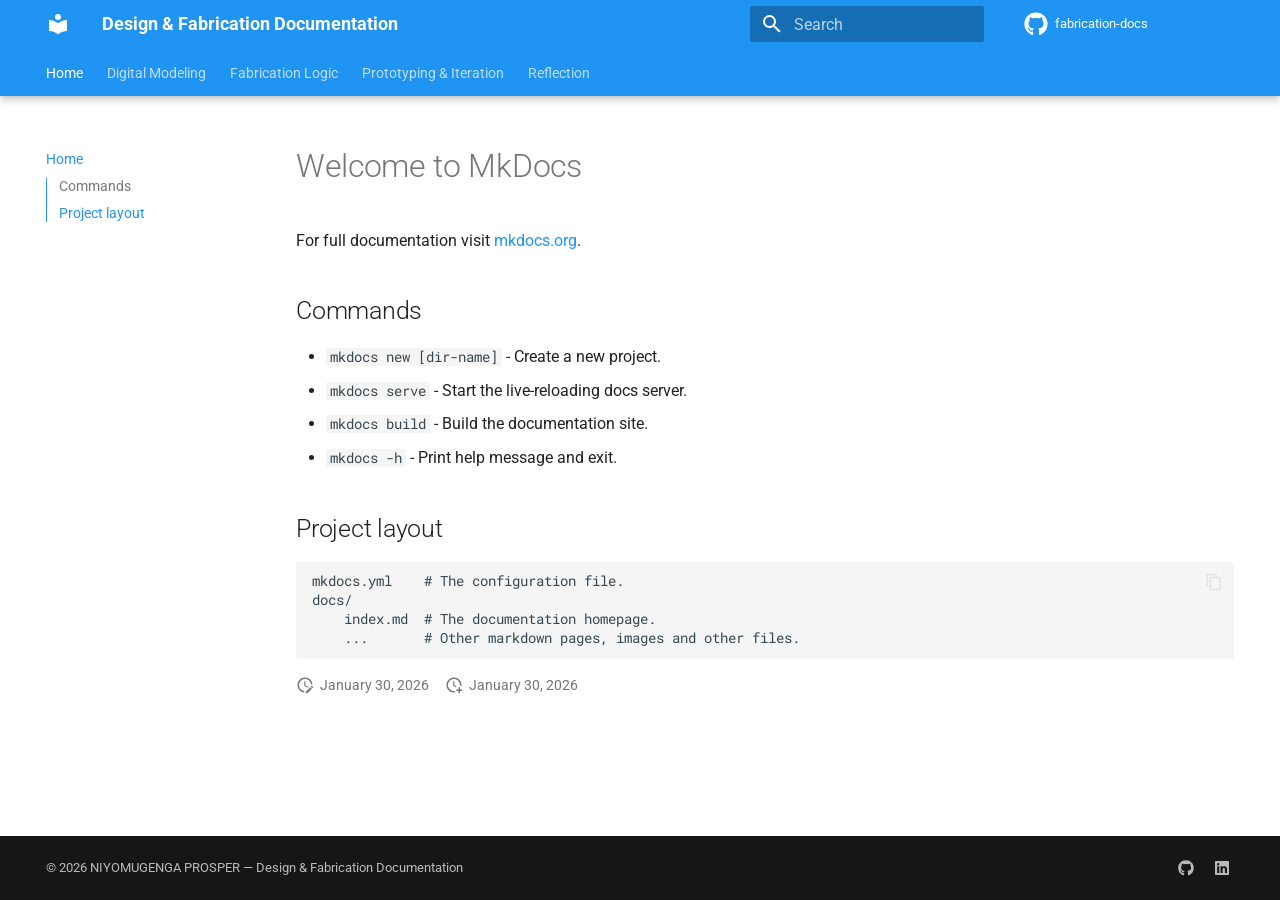
==== index.html @ 31a0bad7 "Deployed 29802d2 with MkDocs version: 1.6.1" ====
<!doctype html>
<html lang="en" class="no-js">
  <head>
    
      <meta charset="utf-8">
      <meta name="viewport" content="width=device-width,initial-scale=1">
      
        <meta name="description" content="Documentation of digital modeling and fabrication processes">
      
      
        <meta name="author" content="NIYOMUGENGA PROSPER">
      
      
        <link rel="canonical" href="https://example.github.io/fabrication-docs/">
      
      
      
      
        
      
      
      <link rel="icon" href="assets/images/favicon.png">
      <meta name="generator" content="mkdocs-1.6.1, mkdocs-material-9.7.1">
    
    
      
        <title>Design & Fabrication Documentation</title>
      
    
    
      <link rel="stylesheet" href="assets/stylesheets/main.484c7ddc.min.css">
      
        
        <link rel="stylesheet" href="assets/stylesheets/palette.ab4e12ef.min.css">
      
      


    
    
      
    
    
      
        
        
        <link rel="preconnect" href="https://fonts.gstatic.com" crossorigin>
        <link rel="stylesheet" href="https://fonts.googleapis.com/css?family=Roboto:300,300i,400,400i,700,700i%7CRoboto+Mono:400,400i,700,700i&display=fallback">
        <style>:root{--md-text-font:"Roboto";--md-code-font:"Roboto Mono"}</style>
      
    
    
    <script>__md_scope=new URL(".",location),__md_hash=e=>[...e].reduce(((e,_)=>(e<<5)-e+_.charCodeAt(0)),0),__md_get=(e,_=localStorage,t=__md_scope)=>JSON.parse(_.getItem(t.pathname+"."+e)),__md_set=(e,_,t=localStorage,a=__md_scope)=>{try{t.setItem(a.pathname+"."+e,JSON.stringify(_))}catch(e){}}</script>
    
      

    
    
  </head>
  
  
    
    
      
    
    
    
    
    <body dir="ltr" data-md-color-scheme="default" data-md-color-primary="blue" data-md-color-accent="indigo">
  
    
    <input class="md-toggle" data-md-toggle="drawer" type="checkbox" id="__drawer" autocomplete="off">
    <input class="md-toggle" data-md-toggle="search" type="checkbox" id="__search" autocomplete="off">
    <label class="md-overlay" for="__drawer"></label>
    <div data-md-component="skip">
      
        
        <a href="#welcome-to-mkdocs" class="md-skip">
          Skip to content
        </a>
      
    </div>
    <div data-md-component="announce">
      
    </div>
    
    
      

  

<header class="md-header md-header--shadow md-header--lifted" data-md-component="header">
  <nav class="md-header__inner md-grid" aria-label="Header">
    <a href="." title="Design &amp; Fabrication Documentation" class="md-header__button md-logo" aria-label="Design & Fabrication Documentation" data-md-component="logo">
      
  
  <svg xmlns="http://www.w3.org/2000/svg" viewBox="0 0 24 24"><path d="M12 8a3 3 0 0 0 3-3 3 3 0 0 0-3-3 3 3 0 0 0-3 3 3 3 0 0 0 3 3m0 3.54C9.64 9.35 6.5 8 3 8v11c3.5 0 6.64 1.35 9 3.54 2.36-2.19 5.5-3.54 9-3.54V8c-3.5 0-6.64 1.35-9 3.54"/></svg>

    </a>
    <label class="md-header__button md-icon" for="__drawer">
      
      <svg xmlns="http://www.w3.org/2000/svg" viewBox="0 0 24 24"><path d="M3 6h18v2H3zm0 5h18v2H3zm0 5h18v2H3z"/></svg>
    </label>
    <div class="md-header__title" data-md-component="header-title">
      <div class="md-header__ellipsis">
        <div class="md-header__topic">
          <span class="md-ellipsis">
            Design & Fabrication Documentation
          </span>
        </div>
        <div class="md-header__topic" data-md-component="header-topic">
          <span class="md-ellipsis">
            
              Home
            
          </span>
        </div>
      </div>
    </div>
    
      
        <form class="md-header__option" data-md-component="palette">
  
    
    
    
    <input class="md-option" data-md-color-media="" data-md-color-scheme="default" data-md-color-primary="blue" data-md-color-accent="indigo"  aria-hidden="true"  type="radio" name="__palette" id="__palette_0">
    
  
    
    
    
    <input class="md-option" data-md-color-media="" data-md-color-scheme="slate" data-md-color-primary="blue" data-md-color-accent="indigo"  aria-hidden="true"  type="radio" name="__palette" id="__palette_1">
    
  
</form>
      
    
    
      <script>var palette=__md_get("__palette");if(palette&&palette.color){if("(prefers-color-scheme)"===palette.color.media){var media=matchMedia("(prefers-color-scheme: light)"),input=document.querySelector(media.matches?"[data-md-color-media='(prefers-color-scheme: light)']":"[data-md-color-media='(prefers-color-scheme: dark)']");palette.color.media=input.getAttribute("data-md-color-media"),palette.color.scheme=input.getAttribute("data-md-color-scheme"),palette.color.primary=input.getAttribute("data-md-color-primary"),palette.color.accent=input.getAttribute("data-md-color-accent")}for(var[key,value]of Object.entries(palette.color))document.body.setAttribute("data-md-color-"+key,value)}</script>
    
    
    
      
      
        <label class="md-header__button md-icon" for="__search">
          
          <svg xmlns="http://www.w3.org/2000/svg" viewBox="0 0 24 24"><path d="M9.5 3A6.5 6.5 0 0 1 16 9.5c0 1.61-.59 3.09-1.56 4.23l.27.27h.79l5 5-1.5 1.5-5-5v-.79l-.27-.27A6.52 6.52 0 0 1 9.5 16 6.5 6.5 0 0 1 3 9.5 6.5 6.5 0 0 1 9.5 3m0 2C7 5 5 7 5 9.5S7 14 9.5 14 14 12 14 9.5 12 5 9.5 5"/></svg>
        </label>
        <div class="md-search" data-md-component="search" role="dialog">
  <label class="md-search__overlay" for="__search"></label>
  <div class="md-search__inner" role="search">
    <form class="md-search__form" name="search">
      <input type="text" class="md-search__input" name="query" aria-label="Search" placeholder="Search" autocapitalize="off" autocorrect="off" autocomplete="off" spellcheck="false" data-md-component="search-query" required>
      <label class="md-search__icon md-icon" for="__search">
        
        <svg xmlns="http://www.w3.org/2000/svg" viewBox="0 0 24 24"><path d="M9.5 3A6.5 6.5 0 0 1 16 9.5c0 1.61-.59 3.09-1.56 4.23l.27.27h.79l5 5-1.5 1.5-5-5v-.79l-.27-.27A6.52 6.52 0 0 1 9.5 16 6.5 6.5 0 0 1 3 9.5 6.5 6.5 0 0 1 9.5 3m0 2C7 5 5 7 5 9.5S7 14 9.5 14 14 12 14 9.5 12 5 9.5 5"/></svg>
        
        <svg xmlns="http://www.w3.org/2000/svg" viewBox="0 0 24 24"><path d="M20 11v2H8l5.5 5.5-1.42 1.42L4.16 12l7.92-7.92L13.5 5.5 8 11z"/></svg>
      </label>
      <nav class="md-search__options" aria-label="Search">
        
          <a href="javascript:void(0)" class="md-search__icon md-icon" title="Share" aria-label="Share" data-clipboard data-clipboard-text="" data-md-component="search-share" tabindex="-1">
            
            <svg xmlns="http://www.w3.org/2000/svg" viewBox="0 0 24 24"><path d="M18 16.08c-.76 0-1.44.3-1.96.77L8.91 12.7c.05-.23.09-.46.09-.7s-.04-.47-.09-.7l7.05-4.11c.54.5 1.25.81 2.04.81a3 3 0 0 0 3-3 3 3 0 0 0-3-3 3 3 0 0 0-3 3c0 .24.04.47.09.7L8.04 9.81C7.5 9.31 6.79 9 6 9a3 3 0 0 0-3 3 3 3 0 0 0 3 3c.79 0 1.5-.31 2.04-.81l7.12 4.15c-.05.21-.08.43-.08.66 0 1.61 1.31 2.91 2.92 2.91s2.92-1.3 2.92-2.91A2.92 2.92 0 0 0 18 16.08"/></svg>
          </a>
        
        <button type="reset" class="md-search__icon md-icon" title="Clear" aria-label="Clear" tabindex="-1">
          
          <svg xmlns="http://www.w3.org/2000/svg" viewBox="0 0 24 24"><path d="M19 6.41 17.59 5 12 10.59 6.41 5 5 6.41 10.59 12 5 17.59 6.41 19 12 13.41 17.59 19 19 17.59 13.41 12z"/></svg>
        </button>
      </nav>
      
        <div class="md-search__suggest" data-md-component="search-suggest"></div>
      
    </form>
    <div class="md-search__output">
      <div class="md-search__scrollwrap" tabindex="0" data-md-scrollfix>
        <div class="md-search-result" data-md-component="search-result">
          <div class="md-search-result__meta">
            Initializing search
          </div>
          <ol class="md-search-result__list" role="presentation"></ol>
        </div>
      </div>
    </div>
  </div>
</div>
      
    
    
      <div class="md-header__source">
        <a href="https://github.com/username/fabrication-docs" title="Go to repository" class="md-source" data-md-component="source">
  <div class="md-source__icon md-icon">
    
    <svg xmlns="http://www.w3.org/2000/svg" viewBox="0 0 512 512"><!--! Font Awesome Free 7.1.0 by @fontawesome - https://fontawesome.com License - https://fontawesome.com/license/free (Icons: CC BY 4.0, Fonts: SIL OFL 1.1, Code: MIT License) Copyright 2025 Fonticons, Inc.--><path d="M173.9 397.4c0 2-2.3 3.6-5.2 3.6-3.3.3-5.6-1.3-5.6-3.6 0-2 2.3-3.6 5.2-3.6 3-.3 5.6 1.3 5.6 3.6m-31.1-4.5c-.7 2 1.3 4.3 4.3 4.9 2.6 1 5.6 0 6.2-2s-1.3-4.3-4.3-5.2c-2.6-.7-5.5.3-6.2 2.3m44.2-1.7c-2.9.7-4.9 2.6-4.6 4.9.3 2 2.9 3.3 5.9 2.6 2.9-.7 4.9-2.6 4.6-4.6-.3-1.9-3-3.2-5.9-2.9M252.8 8C114.1 8 8 113.3 8 252c0 110.9 69.8 205.8 169.5 239.2 12.8 2.3 17.3-5.6 17.3-12.1 0-6.2-.3-40.4-.3-61.4 0 0-70 15-84.7-29.8 0 0-11.4-29.1-27.8-36.6 0 0-22.9-15.7 1.6-15.4 0 0 24.9 2 38.6 25.8 21.9 38.6 58.6 27.5 72.9 20.9 2.3-16 8.8-27.1 16-33.7-55.9-6.2-112.3-14.3-112.3-110.5 0-27.5 7.6-41.3 23.6-58.9-2.6-6.5-11.1-33.3 2.6-67.9 20.9-6.5 69 27 69 27 20-5.6 41.5-8.5 62.8-8.5s42.8 2.9 62.8 8.5c0 0 48.1-33.6 69-27 13.7 34.7 5.2 61.4 2.6 67.9 16 17.7 25.8 31.5 25.8 58.9 0 96.5-58.9 104.2-114.8 110.5 9.2 7.9 17 22.9 17 46.4 0 33.7-.3 75.4-.3 83.6 0 6.5 4.6 14.4 17.3 12.1C436.2 457.8 504 362.9 504 252 504 113.3 391.5 8 252.8 8M105.2 352.9c-1.3 1-1 3.3.7 5.2 1.6 1.6 3.9 2.3 5.2 1 1.3-1 1-3.3-.7-5.2-1.6-1.6-3.9-2.3-5.2-1m-10.8-8.1c-.7 1.3.3 2.9 2.3 3.9 1.6 1 3.6.7 4.3-.7.7-1.3-.3-2.9-2.3-3.9-2-.6-3.6-.3-4.3.7m32.4 35.6c-1.6 1.3-1 4.3 1.3 6.2 2.3 2.3 5.2 2.6 6.5 1 1.3-1.3.7-4.3-1.3-6.2-2.2-2.3-5.2-2.6-6.5-1m-11.4-14.7c-1.6 1-1.6 3.6 0 5.9s4.3 3.3 5.6 2.3c1.6-1.3 1.6-3.9 0-6.2-1.4-2.3-4-3.3-5.6-2"/></svg>
  </div>
  <div class="md-source__repository">
    fabrication-docs
  </div>
</a>
      </div>
    
  </nav>
  
    
      
<nav class="md-tabs" aria-label="Tabs" data-md-component="tabs">
  <div class="md-grid">
    <ul class="md-tabs__list">
      
        
  
  
  
    
  
  
    <li class="md-tabs__item md-tabs__item--active">
      <a href="." class="md-tabs__link">
        
  
  
    
  
  Home

      </a>
    </li>
  

      
        
  
  
  
  
    <li class="md-tabs__item">
      <a href="digital-modeling.md" class="md-tabs__link">
        
  
  
    
  
  Digital Modeling

      </a>
    </li>
  

      
        
  
  
  
  
    <li class="md-tabs__item">
      <a href="fabrication-logic.md" class="md-tabs__link">
        
  
  
    
  
  Fabrication Logic

      </a>
    </li>
  

      
        
  
  
  
  
    <li class="md-tabs__item">
      <a href="prototyping.md" class="md-tabs__link">
        
  
  
    
  
  Prototyping & Iteration

      </a>
    </li>
  

      
        
  
  
  
  
    <li class="md-tabs__item">
      <a href="reflection.md" class="md-tabs__link">
        
  
  
    
  
  Reflection

      </a>
    </li>
  

      
    </ul>
  </div>
</nav>
    
  
</header>
    
    <div class="md-container" data-md-component="container">
      
      
        
      
      <main class="md-main" data-md-component="main">
        <div class="md-main__inner md-grid">
          
            
              
              <div class="md-sidebar md-sidebar--primary" data-md-component="sidebar" data-md-type="navigation" >
                <div class="md-sidebar__scrollwrap">
                  <div class="md-sidebar__inner">
                    


  


  

<nav class="md-nav md-nav--primary md-nav--lifted md-nav--integrated" aria-label="Navigation" data-md-level="0">
  <label class="md-nav__title" for="__drawer">
    <a href="." title="Design &amp; Fabrication Documentation" class="md-nav__button md-logo" aria-label="Design & Fabrication Documentation" data-md-component="logo">
      
  
  <svg xmlns="http://www.w3.org/2000/svg" viewBox="0 0 24 24"><path d="M12 8a3 3 0 0 0 3-3 3 3 0 0 0-3-3 3 3 0 0 0-3 3 3 3 0 0 0 3 3m0 3.54C9.64 9.35 6.5 8 3 8v11c3.5 0 6.64 1.35 9 3.54 2.36-2.19 5.5-3.54 9-3.54V8c-3.5 0-6.64 1.35-9 3.54"/></svg>

    </a>
    Design & Fabrication Documentation
  </label>
  
    <div class="md-nav__source">
      <a href="https://github.com/username/fabrication-docs" title="Go to repository" class="md-source" data-md-component="source">
  <div class="md-source__icon md-icon">
    
    <svg xmlns="http://www.w3.org/2000/svg" viewBox="0 0 512 512"><!--! Font Awesome Free 7.1.0 by @fontawesome - https://fontawesome.com License - https://fontawesome.com/license/free (Icons: CC BY 4.0, Fonts: SIL OFL 1.1, Code: MIT License) Copyright 2025 Fonticons, Inc.--><path d="M173.9 397.4c0 2-2.3 3.6-5.2 3.6-3.3.3-5.6-1.3-5.6-3.6 0-2 2.3-3.6 5.2-3.6 3-.3 5.6 1.3 5.6 3.6m-31.1-4.5c-.7 2 1.3 4.3 4.3 4.9 2.6 1 5.6 0 6.2-2s-1.3-4.3-4.3-5.2c-2.6-.7-5.5.3-6.2 2.3m44.2-1.7c-2.9.7-4.9 2.6-4.6 4.9.3 2 2.9 3.3 5.9 2.6 2.9-.7 4.9-2.6 4.6-4.6-.3-1.9-3-3.2-5.9-2.9M252.8 8C114.1 8 8 113.3 8 252c0 110.9 69.8 205.8 169.5 239.2 12.8 2.3 17.3-5.6 17.3-12.1 0-6.2-.3-40.4-.3-61.4 0 0-70 15-84.7-29.8 0 0-11.4-29.1-27.8-36.6 0 0-22.9-15.7 1.6-15.4 0 0 24.9 2 38.6 25.8 21.9 38.6 58.6 27.5 72.9 20.9 2.3-16 8.8-27.1 16-33.7-55.9-6.2-112.3-14.3-112.3-110.5 0-27.5 7.6-41.3 23.6-58.9-2.6-6.5-11.1-33.3 2.6-67.9 20.9-6.5 69 27 69 27 20-5.6 41.5-8.5 62.8-8.5s42.8 2.9 62.8 8.5c0 0 48.1-33.6 69-27 13.7 34.7 5.2 61.4 2.6 67.9 16 17.7 25.8 31.5 25.8 58.9 0 96.5-58.9 104.2-114.8 110.5 9.2 7.9 17 22.9 17 46.4 0 33.7-.3 75.4-.3 83.6 0 6.5 4.6 14.4 17.3 12.1C436.2 457.8 504 362.9 504 252 504 113.3 391.5 8 252.8 8M105.2 352.9c-1.3 1-1 3.3.7 5.2 1.6 1.6 3.9 2.3 5.2 1 1.3-1 1-3.3-.7-5.2-1.6-1.6-3.9-2.3-5.2-1m-10.8-8.1c-.7 1.3.3 2.9 2.3 3.9 1.6 1 3.6.7 4.3-.7.7-1.3-.3-2.9-2.3-3.9-2-.6-3.6-.3-4.3.7m32.4 35.6c-1.6 1.3-1 4.3 1.3 6.2 2.3 2.3 5.2 2.6 6.5 1 1.3-1.3.7-4.3-1.3-6.2-2.2-2.3-5.2-2.6-6.5-1m-11.4-14.7c-1.6 1-1.6 3.6 0 5.9s4.3 3.3 5.6 2.3c1.6-1.3 1.6-3.9 0-6.2-1.4-2.3-4-3.3-5.6-2"/></svg>
  </div>
  <div class="md-source__repository">
    fabrication-docs
  </div>
</a>
    </div>
  
  <ul class="md-nav__list" data-md-scrollfix>
    
      
      
  
  
    
  
  
  
    <li class="md-nav__item md-nav__item--active">
      
      <input class="md-nav__toggle md-toggle" type="checkbox" id="__toc">
      
      
        
      
      
        <label class="md-nav__link md-nav__link--active" for="__toc">
          
  
  
  <span class="md-ellipsis">
    
  
    Home
  

    
  </span>
  
  

          <span class="md-nav__icon md-icon"></span>
        </label>
      
      <a href="." class="md-nav__link md-nav__link--active">
        
  
  
  <span class="md-ellipsis">
    
  
    Home
  

    
  </span>
  
  

      </a>
      
        

<nav class="md-nav md-nav--secondary" aria-label="Table of contents">
  
  
  
    
  
  
    <label class="md-nav__title" for="__toc">
      <span class="md-nav__icon md-icon"></span>
      Table of contents
    </label>
    <ul class="md-nav__list" data-md-component="toc" data-md-scrollfix>
      
        <li class="md-nav__item">
  <a href="#commands" class="md-nav__link">
    <span class="md-ellipsis">
      
        Commands
      
    </span>
  </a>
  
</li>
      
        <li class="md-nav__item">
  <a href="#project-layout" class="md-nav__link">
    <span class="md-ellipsis">
      
        Project layout
      
    </span>
  </a>
  
</li>
      
    </ul>
  
</nav>
      
    </li>
  

    
      
      
  
  
  
  
    <li class="md-nav__item">
      <a href="digital-modeling.md" class="md-nav__link">
        
  
  
  <span class="md-ellipsis">
    
  
    Digital Modeling
  

    
  </span>
  
  

      </a>
    </li>
  

    
      
      
  
  
  
  
    <li class="md-nav__item">
      <a href="fabrication-logic.md" class="md-nav__link">
        
  
  
  <span class="md-ellipsis">
    
  
    Fabrication Logic
  

    
  </span>
  
  

      </a>
    </li>
  

    
      
      
  
  
  
  
    <li class="md-nav__item">
      <a href="prototyping.md" class="md-nav__link">
        
  
  
  <span class="md-ellipsis">
    
  
    Prototyping & Iteration
  

    
  </span>
  
  

      </a>
    </li>
  

    
      
      
  
  
  
  
    <li class="md-nav__item">
      <a href="reflection.md" class="md-nav__link">
        
  
  
  <span class="md-ellipsis">
    
  
    Reflection
  

    
  </span>
  
  

      </a>
    </li>
  

    
  </ul>
</nav>
                  </div>
                </div>
              </div>
            
            
          
          
            <div class="md-content" data-md-component="content">
              
              <article class="md-content__inner md-typeset">
                
                  


  
  


<h1 id="welcome-to-mkdocs">Welcome to MkDocs</h1>
<p>For full documentation visit <a href="https://www.mkdocs.org">mkdocs.org</a>.</p>
<h2 id="commands">Commands</h2>
<ul>
<li><code>mkdocs new [dir-name]</code> - Create a new project.</li>
<li><code>mkdocs serve</code> - Start the live-reloading docs server.</li>
<li><code>mkdocs build</code> - Build the documentation site.</li>
<li><code>mkdocs -h</code> - Print help message and exit.</li>
</ul>
<h2 id="project-layout">Project layout</h2>
<div class="highlight"><pre><span></span><code>mkdocs.yml    # The configuration file.
docs/
    index.md  # The documentation homepage.
    ...       # Other markdown pages, images and other files.
</code></pre></div>







  
    
  
  
    
  


  <aside class="md-source-file">
    
      
  <span class="md-source-file__fact">
    <span class="md-icon" title="Last update">
      <svg xmlns="http://www.w3.org/2000/svg" viewBox="0 0 24 24"><path d="M21 13.1c-.1 0-.3.1-.4.2l-1 1 2.1 2.1 1-1c.2-.2.2-.6 0-.8l-1.3-1.3c-.1-.1-.2-.2-.4-.2m-1.9 1.8-6.1 6V23h2.1l6.1-6.1zM12.5 7v5.2l4 2.4-1 1L11 13V7zM11 21.9c-5.1-.5-9-4.8-9-9.9C2 6.5 6.5 2 12 2c5.3 0 9.6 4.1 10 9.3-.3-.1-.6-.2-1-.2s-.7.1-1 .2C19.6 7.2 16.2 4 12 4c-4.4 0-8 3.6-8 8 0 4.1 3.1 7.5 7.1 7.9l-.1.2z"/></svg>
    </span>
    <span class="git-revision-date-localized-plugin git-revision-date-localized-plugin-date" title="January 30, 2026 13:15:25 UTC">January 30, 2026</span>
  </span>

    
    
      
  <span class="md-source-file__fact">
    <span class="md-icon" title="Created">
      <svg xmlns="http://www.w3.org/2000/svg" viewBox="0 0 24 24"><path d="M14.47 15.08 11 13V7h1.5v5.25l3.08 1.83c-.41.28-.79.62-1.11 1m-1.39 4.84c-.36.05-.71.08-1.08.08-4.42 0-8-3.58-8-8s3.58-8 8-8 8 3.58 8 8c0 .37-.03.72-.08 1.08.69.1 1.33.32 1.92.64.1-.56.16-1.13.16-1.72 0-5.5-4.5-10-10-10S2 6.5 2 12s4.47 10 10 10c.59 0 1.16-.06 1.72-.16-.32-.59-.54-1.23-.64-1.92M18 15v3h-3v2h3v3h2v-3h3v-2h-3v-3z"/></svg>
    </span>
    <span class="git-revision-date-localized-plugin git-revision-date-localized-plugin-date" title="January 30, 2026 13:15:25 UTC">January 30, 2026</span>
  </span>

    
    
    
  </aside>





                
              </article>
            </div>
          
          
  <script>var tabs=__md_get("__tabs");if(Array.isArray(tabs))e:for(var set of document.querySelectorAll(".tabbed-set")){var labels=set.querySelector(".tabbed-labels");for(var tab of tabs)for(var label of labels.getElementsByTagName("label"))if(label.innerText.trim()===tab){var input=document.getElementById(label.htmlFor);input.checked=!0;continue e}}</script>

<script>var target=document.getElementById(location.hash.slice(1));target&&target.name&&(target.checked=target.name.startsWith("__tabbed_"))</script>
        </div>
        
          <button type="button" class="md-top md-icon" data-md-component="top" hidden>
  
  <svg xmlns="http://www.w3.org/2000/svg" viewBox="0 0 24 24"><path d="M13 20h-2V8l-5.5 5.5-1.42-1.42L12 4.16l7.92 7.92-1.42 1.42L13 8z"/></svg>
  Back to top
</button>
        
      </main>
      
        <footer class="md-footer">
  
    
  
  <div class="md-footer-meta md-typeset">
    <div class="md-footer-meta__inner md-grid">
      <div class="md-copyright">
  
    <div class="md-copyright__highlight">
      © 2026 NIYOMUGENGA PROSPER — Design & Fabrication Documentation

    </div>
  
  
</div>
      
        
<div class="md-social">
  
    
    
    
    
      
      
    
    <a href="https://github.com/username" target="_blank" rel="noopener" title="github.com" class="md-social__link">
      <svg xmlns="http://www.w3.org/2000/svg" viewBox="0 0 512 512"><!--! Font Awesome Free 7.1.0 by @fontawesome - https://fontawesome.com License - https://fontawesome.com/license/free (Icons: CC BY 4.0, Fonts: SIL OFL 1.1, Code: MIT License) Copyright 2025 Fonticons, Inc.--><path d="M173.9 397.4c0 2-2.3 3.6-5.2 3.6-3.3.3-5.6-1.3-5.6-3.6 0-2 2.3-3.6 5.2-3.6 3-.3 5.6 1.3 5.6 3.6m-31.1-4.5c-.7 2 1.3 4.3 4.3 4.9 2.6 1 5.6 0 6.2-2s-1.3-4.3-4.3-5.2c-2.6-.7-5.5.3-6.2 2.3m44.2-1.7c-2.9.7-4.9 2.6-4.6 4.9.3 2 2.9 3.3 5.9 2.6 2.9-.7 4.9-2.6 4.6-4.6-.3-1.9-3-3.2-5.9-2.9M252.8 8C114.1 8 8 113.3 8 252c0 110.9 69.8 205.8 169.5 239.2 12.8 2.3 17.3-5.6 17.3-12.1 0-6.2-.3-40.4-.3-61.4 0 0-70 15-84.7-29.8 0 0-11.4-29.1-27.8-36.6 0 0-22.9-15.7 1.6-15.4 0 0 24.9 2 38.6 25.8 21.9 38.6 58.6 27.5 72.9 20.9 2.3-16 8.8-27.1 16-33.7-55.9-6.2-112.3-14.3-112.3-110.5 0-27.5 7.6-41.3 23.6-58.9-2.6-6.5-11.1-33.3 2.6-67.9 20.9-6.5 69 27 69 27 20-5.6 41.5-8.5 62.8-8.5s42.8 2.9 62.8 8.5c0 0 48.1-33.6 69-27 13.7 34.7 5.2 61.4 2.6 67.9 16 17.7 25.8 31.5 25.8 58.9 0 96.5-58.9 104.2-114.8 110.5 9.2 7.9 17 22.9 17 46.4 0 33.7-.3 75.4-.3 83.6 0 6.5 4.6 14.4 17.3 12.1C436.2 457.8 504 362.9 504 252 504 113.3 391.5 8 252.8 8M105.2 352.9c-1.3 1-1 3.3.7 5.2 1.6 1.6 3.9 2.3 5.2 1 1.3-1 1-3.3-.7-5.2-1.6-1.6-3.9-2.3-5.2-1m-10.8-8.1c-.7 1.3.3 2.9 2.3 3.9 1.6 1 3.6.7 4.3-.7.7-1.3-.3-2.9-2.3-3.9-2-.6-3.6-.3-4.3.7m32.4 35.6c-1.6 1.3-1 4.3 1.3 6.2 2.3 2.3 5.2 2.6 6.5 1 1.3-1.3.7-4.3-1.3-6.2-2.2-2.3-5.2-2.6-6.5-1m-11.4-14.7c-1.6 1-1.6 3.6 0 5.9s4.3 3.3 5.6 2.3c1.6-1.3 1.6-3.9 0-6.2-1.4-2.3-4-3.3-5.6-2"/></svg>
    </a>
  
    
    
    
    
      
      
    
    <a href="https://linkedin.com/in/username" target="_blank" rel="noopener" title="linkedin.com" class="md-social__link">
      <svg xmlns="http://www.w3.org/2000/svg" viewBox="0 0 448 512"><!--! Font Awesome Free 7.1.0 by @fontawesome - https://fontawesome.com License - https://fontawesome.com/license/free (Icons: CC BY 4.0, Fonts: SIL OFL 1.1, Code: MIT License) Copyright 2025 Fonticons, Inc.--><path d="M416 32H31.9C14.3 32 0 46.5 0 64.3v383.4C0 465.5 14.3 480 31.9 480H416c17.6 0 32-14.5 32-32.3V64.3c0-17.8-14.4-32.3-32-32.3M135.4 416H69V202.2h66.5V416zM102.2 96a38.5 38.5 0 1 1 0 77 38.5 38.5 0 1 1 0-77m282.1 320h-66.4V312c0-24.8-.5-56.7-34.5-56.7-34.6 0-39.9 27-39.9 54.9V416h-66.4V202.2h63.7v29.2h.9c8.9-16.8 30.6-34.5 62.9-34.5 67.2 0 79.7 44.3 79.7 101.9z"/></svg>
    </a>
  
</div>
      
    </div>
  </div>
</footer>
      
    </div>
    <div class="md-dialog" data-md-component="dialog">
      <div class="md-dialog__inner md-typeset"></div>
    </div>
    
      <div class="md-progress" data-md-component="progress" role="progressbar"></div>
    
    
    
      
      
      <script id="__config" type="application/json">{"annotate": null, "base": ".", "features": ["navigation.instant", "navigation.instant.progress", "navigation.tabs", "navigation.tabs.sticky", "navigation.sections", "navigation.expand", "navigation.top", "navigation.footer", "toc.follow", "toc.integrate", "search.highlight", "search.share", "search.suggest", "content.code.copy", "content.code.annotate", "content.images.caption", "content.tabs.link"], "search": "assets/javascripts/workers/search.2c215733.min.js", "tags": null, "translations": {"clipboard.copied": "Copied to clipboard", "clipboard.copy": "Copy to clipboard", "search.result.more.one": "1 more on this page", "search.result.more.other": "# more on this page", "search.result.none": "No matching documents", "search.result.one": "1 matching document", "search.result.other": "# matching documents", "search.result.placeholder": "Type to start searching", "search.result.term.missing": "Missing", "select.version": "Select version"}, "version": null}</script>
    
    
      <script src="assets/javascripts/bundle.79ae519e.min.js"></script>
      
    
  </body>
</html>
---- assets/stylesheets/main.484c7ddc.min.css ----
@charset "UTF-8";html{-webkit-text-size-adjust:none;-moz-text-size-adjust:none;text-size-adjust:none;box-sizing:border-box}*,:after,:before{box-sizing:inherit}@media (prefers-reduced-motion){*,:after,:before{transition:none!important}}body{margin:0}a,button,input,label{-webkit-tap-highlight-color:transparent}a{color:inherit;text-decoration:none}hr{border:0;box-sizing:initial;display:block;height:.05rem;overflow:visible;padding:0}small{font-size:80%}sub,sup{line-height:1em}img{border-style:none}table{border-collapse:initial;border-spacing:0}td,th{font-weight:400;vertical-align:top}button{background:#0000;border:0;font-family:inherit;font-size:inherit;margin:0;padding:0}input{border:0;outline:none}:root{--md-primary-fg-color:#4051b5;--md-primary-fg-color--light:#5d6cc0;--md-primary-fg-color--dark:#303fa1;--md-primary-bg-color:#fff;--md-primary-bg-color--light:#ffffffb3;--md-accent-fg-color:#526cfe;--md-accent-fg-color--transparent:#526cfe1a;--md-accent-bg-color:#fff;--md-accent-bg-color--light:#ffffffb3}[data-md-color-scheme=default]{color-scheme:light}[data-md-color-scheme=default] img[src$="#gh-dark-mode-only"],[data-md-color-scheme=default] img[src$="#only-dark"]{display:none}:root,[data-md-color-scheme=default]{--md-hue:225deg;--md-default-fg-color:#000000de;--md-default-fg-color--light:#0000008a;--md-default-fg-color--lighter:#00000052;--md-default-fg-color--lightest:#00000012;--md-default-bg-color:#fff;--md-default-bg-color--light:#ffffffb3;--md-default-bg-color--lighter:#ffffff4d;--md-default-bg-color--lightest:#ffffff1f;--md-code-fg-color:#36464e;--md-code-bg-color:#f5f5f5;--md-code-bg-color--light:#f5f5f5b3;--md-code-bg-color--lighter:#f5f5f54d;--md-code-hl-color:#4287ff;--md-code-hl-color--light:#4287ff1a;--md-code-hl-number-color:#d52a2a;--md-code-hl-special-color:#db1457;--md-code-hl-function-color:#a846b9;--md-code-hl-constant-color:#6e59d9;--md-code-hl-keyword-color:#3f6ec6;--md-code-hl-string-color:#1c7d4d;--md-code-hl-name-color:var(--md-code-fg-color);--md-code-hl-operator-color:var(--md-default-fg-color--light);--md-code-hl-punctuation-color:var(--md-default-fg-color--light);--md-code-hl-comment-color:var(--md-default-fg-color--light);--md-code-hl-generic-color:var(--md-default-fg-color--light);--md-code-hl-variable-color:var(--md-default-fg-color--light);--md-typeset-color:var(--md-default-fg-color);--md-typeset-a-color:var(--md-primary-fg-color);--md-typeset-del-color:#f5503d26;--md-typeset-ins-color:#0bd57026;--md-typeset-kbd-color:#fafafa;--md-typeset-kbd-accent-color:#fff;--md-typeset-kbd-border-color:#b8b8b8;--md-typeset-mark-color:#ffff0080;--md-typeset-table-color:#0000001f;--md-typeset-table-color--light:rgba(0,0,0,.035);--md-admonition-fg-color:var(--md-default-fg-color);--md-admonition-bg-color:var(--md-default-bg-color);--md-warning-fg-color:#000000de;--md-warning-bg-color:#ff9;--md-footer-fg-color:#fff;--md-footer-fg-color--light:#ffffffb3;--md-footer-fg-color--lighter:#ffffff73;--md-footer-bg-color:#000000de;--md-footer-bg-color--dark:#00000052;--md-shadow-z1:0 0.2rem 0.5rem #0000000d,0 0 0.05rem #0000001a;--md-shadow-z2:0 0.2rem 0.5rem #0000001a,0 0 0.05rem #00000040;--md-shadow-z3:0 0.2rem 0.5rem #0003,0 0 0.05rem #00000059}.md-icon svg{fill:currentcolor;display:block;height:1.2rem;width:1.2rem}body{-webkit-font-smoothing:antialiased;-moz-osx-font-smoothing:grayscale;--md-text-font-family:var(--md-text-font,_),-apple-system,BlinkMacSystemFont,Helvetica,Arial,sans-serif;--md-code-font-family:var(--md-code-font,_),SFMono-Regular,Consolas,Menlo,monospace}aside,body,input{font-feature-settings:"kern","liga";color:var(--md-typeset-color);font-family:var(--md-text-font-family)}code,kbd,pre{font-feature-settings:"kern";font-family:var(--md-code-font-family)}:root{--md-typeset-table-sort-icon:url('data:image/svg+xml;charset=utf-8,<svg xmlns="http://www.w3.org/2000/svg" viewBox="0 0 24 24"><path d="m18 21-4-4h3V7h-3l4-4 4 4h-3v10h3M2 19v-2h10v2M2 13v-2h7v2M2 7V5h4v2z"/></svg>');--md-typeset-table-sort-icon--asc:url('data:image/svg+xml;charset=utf-8,<svg xmlns="http://www.w3.org/2000/svg" viewBox="0 0 24 24"><path d="M19 17h3l-4 4-4-4h3V3h2M2 17h10v2H2M6 5v2H2V5m0 6h7v2H2z"/></svg>');--md-typeset-table-sort-icon--desc:url('data:image/svg+xml;charset=utf-8,<svg xmlns="http://www.w3.org/2000/svg" viewBox="0 0 24 24"><path d="M19 7h3l-4-4-4 4h3v14h2M2 17h10v2H2M6 5v2H2V5m0 6h7v2H2z"/></svg>')}.md-typeset{-webkit-print-color-adjust:exact;color-adjust:exact;font-size:.8rem;line-height:1.6;overflow-wrap:break-word}@media print{.md-typeset{font-size:.68rem}}.md-typeset blockquote,.md-typeset dl,.md-typeset figure,.md-typeset ol,.md-typeset pre,.md-typeset ul{margin-bottom:1em;margin-top:1em}.md-typeset h1{color:var(--md-default-fg-color--light);font-size:2em;line-height:1.3;margin:0 0 1.25em}.md-typeset h1,.md-typeset h2{font-weight:300;letter-spacing:-.01em}.md-typeset h2{font-size:1.5625em;line-height:1.4;margin:1.6em 0 .64em}.md-typeset h3{font-size:1.25em;font-weight:400;letter-spacing:-.01em;line-height:1.5;margin:1.6em 0 .8em}.md-typeset h2+h3{margin-top:.8em}.md-typeset h4{font-weight:700;letter-spacing:-.01em;margin:1em 0}.md-typeset h5,.md-typeset h6{color:var(--md-default-fg-color--light);font-size:.8em;font-weight:700;letter-spacing:-.01em;margin:1.25em 0}.md-typeset h5{text-transform:uppercase}.md-typeset h5 code{text-transform:none}.md-typeset hr{border-bottom:.05rem solid var(--md-default-fg-color--lightest);display:flow-root;margin:1.5em 0}.md-typeset a{color:var(--md-typeset-a-color);word-break:break-word}.md-typeset a,.md-typeset a:before{transition:color 125ms}.md-typeset a:focus,.md-typeset a:hover{color:var(--md-accent-fg-color)}.md-typeset a:focus code,.md-typeset a:hover code{background-color:var(--md-accent-fg-color--transparent);color:var(--md-accent-fg-color)}.md-typeset a code{color:var(--md-typeset-a-color)}.md-typeset a.focus-visible{outline-color:var(--md-accent-fg-color);outline-offset:.2rem}.md-typeset code,.md-typeset kbd,.md-typeset pre{color:var(--md-code-fg-color);direction:ltr;font-variant-ligatures:none;transition:background-color 125ms}@media print{.md-typeset code,.md-typeset kbd,.md-typeset pre{white-space:pre-wrap}}.md-typeset code{background-color:var(--md-code-bg-color);border-radius:.1rem;-webkit-box-decoration-break:clone;box-decoration-break:clone;font-size:.85em;padding:0 .2941176471em;transition:color 125ms,background-color 125ms;word-break:break-word}.md-typeset code:not(.focus-visible){-webkit-tap-highlight-color:transparent;outline:none}.md-typeset pre{display:flow-root;line-height:1.4;position:relative}.md-typeset pre>code{-webkit-box-decoration-break:slice;box-decoration-break:slice;box-shadow:none;display:block;margin:0;outline-color:var(--md-accent-fg-color);overflow:auto;padding:.7720588235em 1.1764705882em;scrollbar-color:var(--md-default-fg-color--lighter) #0000;scrollbar-width:thin;touch-action:auto;word-break:normal}.md-typeset pre>code:hover{scrollbar-color:var(--md-accent-fg-color) #0000}.md-typeset pre>code::-webkit-scrollbar{height:.2rem;width:.2rem}.md-typeset pre>code::-webkit-scrollbar-thumb{background-color:var(--md-default-fg-color--lighter)}.md-typeset pre>code::-webkit-scrollbar-thumb:hover{background-color:var(--md-accent-fg-color)}.md-typeset kbd{background-color:var(--md-typeset-kbd-color);border-radius:.1rem;box-shadow:0 .1rem 0 .05rem var(--md-typeset-kbd-border-color),0 .1rem 0 var(--md-typeset-kbd-border-color),0 -.1rem .2rem var(--md-typeset-kbd-accent-color) inset;color:var(--md-default-fg-color);display:inline-block;font-size:.75em;padding:0 .6666666667em;vertical-align:text-top;word-break:break-word}.md-typeset mark{background-color:var(--md-typeset-mark-color);-webkit-box-decoration-break:clone;box-decoration-break:clone;color:inherit;word-break:break-word}.md-typeset abbr{cursor:help;text-decoration:none}.md-typeset [data-preview],.md-typeset abbr{border-bottom:.05rem dotted var(--md-default-fg-color--light)}.md-typeset small{opacity:.75}[dir=ltr] .md-typeset sub,[dir=ltr] .md-typeset sup{margin-left:.078125em}[dir=rtl] .md-typeset sub,[dir=rtl] .md-typeset sup{margin-right:.078125em}[dir=ltr] .md-typeset blockquote{padding-left:.6rem}[dir=rtl] .md-typeset blockquote{padding-right:.6rem}[dir=ltr] .md-typeset blockquote{border-left:.2rem solid var(--md-default-fg-color--lighter)}[dir=rtl] .md-typeset blockquote{border-right:.2rem solid var(--md-default-fg-color--lighter)}.md-typeset blockquote{color:var(--md-default-fg-color--light);margin-left:0;margin-right:0}.md-typeset ul{list-style-type:disc}.md-typeset ul[type]{list-style-type:revert-layer}[dir=ltr] .md-typeset ol,[dir=ltr] .md-typeset ul{margin-left:.625em}[dir=rtl] .md-typeset ol,[dir=rtl] .md-typeset ul{margin-right:.625em}.md-typeset ol,.md-typeset ul{padding:0}.md-typeset ol:not([hidden]),.md-typeset ul:not([hidden]){display:flow-root}.md-typeset ol ol,.md-typeset ul ol{list-style-type:lower-alpha}.md-typeset ol ol ol,.md-typeset ul ol ol{list-style-type:lower-roman}.md-typeset ol ol ol ol,.md-typeset ul ol ol ol{list-style-type:upper-alpha}.md-typeset ol ol ol ol ol,.md-typeset ul ol ol ol ol{list-style-type:upper-roman}.md-typeset ol[type],.md-typeset ul[type]{list-style-type:revert-layer}[dir=ltr] .md-typeset ol li,[dir=ltr] .md-typeset ul li{margin-left:1.25em}[dir=rtl] .md-typeset ol li,[dir=rtl] .md-typeset ul li{margin-right:1.25em}.md-typeset ol li,.md-typeset ul li{margin-bottom:.5em}.md-typeset ol li blockquote,.md-typeset ol li p,.md-typeset ul li blockquote,.md-typeset ul li p{margin:.5em 0}.md-typeset ol li:last-child,.md-typeset ul li:last-child{margin-bottom:0}[dir=ltr] .md-typeset ol li ol,[dir=ltr] .md-typeset ol li ul,[dir=ltr] .md-typeset ul li ol,[dir=ltr] .md-typeset ul li ul{margin-left:.625em}[dir=rtl] .md-typeset ol li ol,[dir=rtl] .md-typeset ol li ul,[dir=rtl] .md-typeset ul li ol,[dir=rtl] .md-typeset ul li ul{margin-right:.625em}.md-typeset ol li ol,.md-typeset ol li ul,.md-typeset ul li ol,.md-typeset ul li ul{margin-bottom:.5em;margin-top:.5em}[dir=ltr] .md-typeset dd{margin-left:1.875em}[dir=rtl] .md-typeset dd{margin-right:1.875em}.md-typeset dd{margin-bottom:1.5em;margin-top:1em}.md-typeset img,.md-typeset svg,.md-typeset video{height:auto;max-width:100%}.md-typeset img[align=left]{margin:1em 1em 1em 0}.md-typeset img[align=right]{margin:1em 0 1em 1em}.md-typeset img[align]:only-child{margin-top:0}.md-typeset figure{display:flow-root;margin:1em auto;max-width:100%;text-align:center;width:fit-content}.md-typeset figure img{display:block;margin:0 auto}.md-typeset figcaption{font-style:italic;margin:1em auto;max-width:24rem}.md-typeset iframe{max-width:100%}.md-typeset table:not([class]){background-color:var(--md-default-bg-color);border:.05rem solid var(--md-typeset-table-color);border-radius:.1rem;display:inline-block;font-size:.64rem;max-width:100%;overflow:auto;touch-action:auto}@media print{.md-typeset table:not([class]){display:table}}.md-typeset table:not([class])+*{margin-top:1.5em}.md-typeset table:not([class]) td>:first-child,.md-typeset table:not([class]) th>:first-child{margin-top:0}.md-typeset table:not([class]) td>:last-child,.md-typeset table:not([class]) th>:last-child{margin-bottom:0}.md-typeset table:not([class]) td:not([align]),.md-typeset table:not([class]) th:not([align]){text-align:left}[dir=rtl] .md-typeset table:not([class]) td:not([align]),[dir=rtl] .md-typeset table:not([class]) th:not([align]){text-align:right}.md-typeset table:not([class]) th{font-weight:700;min-width:5rem;padding:.9375em 1.25em;vertical-align:top}.md-typeset table:not([class]) td{border-top:.05rem solid var(--md-typeset-table-color);padding:.9375em 1.25em;vertical-align:top}.md-typeset table:not([class]) tbody tr{transition:background-color 125ms}.md-typeset table:not([class]) tbody tr:hover{background-color:var(--md-typeset-table-color--light);box-shadow:0 .05rem 0 var(--md-default-bg-color) inset}.md-typeset table:not([class]) a{word-break:normal}.md-typeset table th[role=columnheader]{cursor:pointer}[dir=ltr] .md-typeset table th[role=columnheader]:after{margin-left:.5em}[dir=rtl] .md-typeset table th[role=columnheader]:after{margin-right:.5em}.md-typeset table th[role=columnheader]:after{content:"";display:inline-block;height:1.2em;-webkit-mask-image:var(--md-typeset-table-sort-icon);mask-image:var(--md-typeset-table-sort-icon);-webkit-mask-repeat:no-repeat;mask-repeat:no-repeat;-webkit-mask-size:contain;mask-size:contain;transition:background-color 125ms;vertical-align:text-bottom;width:1.2em}.md-typeset table th[role=columnheader]:hover:after{background-color:var(--md-default-fg-color--lighter)}.md-typeset table th[role=columnheader][aria-sort=ascending]:after{background-color:var(--md-default-fg-color--light);-webkit-mask-image:var(--md-typeset-table-sort-icon--asc);mask-image:var(--md-typeset-table-sort-icon--asc)}.md-typeset table th[role=columnheader][aria-sort=descending]:after{background-color:var(--md-default-fg-color--light);-webkit-mask-image:var(--md-typeset-table-sort-icon--desc);mask-image:var(--md-typeset-table-sort-icon--desc)}.md-typeset__scrollwrap{margin:1em -.8rem;overflow-x:auto;touch-action:auto}.md-typeset__table{display:inline-block;margin-bottom:.5em;padding:0 .8rem}@media print{.md-typeset__table{display:block}}html .md-typeset__table table{display:table;margin:0;overflow:hidden;width:100%}@media screen and (max-width:44.984375em){.md-content__inner>pre{margin:1em -.8rem}.md-content__inner>pre code{border-radius:0}}.md-typeset .md-author{border-radius:100%;display:block;flex-shrink:0;height:1.6rem;overflow:hidden;position:relative;transition:color 125ms,transform 125ms;width:1.6rem}.md-typeset .md-author img{display:block}.md-typeset .md-author--more{background:var(--md-default-fg-color--lightest);color:var(--md-default-fg-color--lighter);font-size:.6rem;font-weight:700;line-height:1.6rem;text-align:center}.md-typeset .md-author--long{height:2.4rem;width:2.4rem}.md-typeset a.md-author{transform:scale(1)}.md-typeset a.md-author img{border-radius:100%;filter:grayscale(100%) opacity(75%);transition:filter 125ms}.md-typeset a.md-author:focus,.md-typeset a.md-author:hover{transform:scale(1.1);z-index:1}.md-typeset a.md-author:focus img,.md-typeset a.md-author:hover img{filter:grayscale(0)}.md-banner{background-color:var(--md-footer-bg-color);color:var(--md-footer-fg-color);overflow:auto}@media print{.md-banner{display:none}}.md-banner--warning{background-color:var(--md-warning-bg-color);color:var(--md-warning-fg-color)}.md-banner__inner{font-size:.7rem;margin:.6rem auto;padding:0 .8rem}[dir=ltr] .md-banner__button{float:right}[dir=rtl] .md-banner__button{float:left}.md-banner__button{color:inherit;cursor:pointer;transition:opacity .25s}.no-js .md-banner__button{display:none}.md-banner__button:hover{opacity:.7}html{font-size:125%;height:100%;overflow-x:hidden}@media screen and (min-width:100em){html{font-size:137.5%}}@media screen and (min-width:125em){html{font-size:150%}}body{background-color:var(--md-default-bg-color);display:flex;flex-direction:column;font-size:.5rem;min-height:100%;position:relative;width:100%}@media print{body{display:block}}@media screen and (max-width:59.984375em){body[data-md-scrolllock]{position:fixed}}.md-grid{margin-left:auto;margin-right:auto;max-width:61rem}.md-container{display:flex;flex-direction:column;flex-grow:1}@media print{.md-container{display:block}}.md-main{flex-grow:1}.md-main__inner{display:flex;height:100%;margin-top:1.5rem}.md-ellipsis{overflow:hidden;text-overflow:ellipsis}.md-toggle{display:none}.md-option{height:0;opacity:0;position:absolute;width:0}.md-option:checked+label:not([hidden]){display:block}.md-option.focus-visible+label{outline-color:var(--md-accent-fg-color);outline-style:auto}.md-skip{background-color:var(--md-default-fg-color);border-radius:.1rem;color:var(--md-default-bg-color);font-size:.64rem;margin:.5rem;opacity:0;outline-color:var(--md-accent-fg-color);padding:.3rem .5rem;position:fixed;transform:translateY(.4rem);z-index:-1}.md-skip:focus{opacity:1;transform:translateY(0);transition:transform .25s cubic-bezier(.4,0,.2,1),opacity 175ms 75ms;z-index:10}@page{margin:25mm}:root{--md-clipboard-icon:url('data:image/svg+xml;charset=utf-8,<svg xmlns="http://www.w3.org/2000/svg" viewBox="0 0 24 24"><path d="M19 21H8V7h11m0-2H8a2 2 0 0 0-2 2v14a2 2 0 0 0 2 2h11a2 2 0 0 0 2-2V7a2 2 0 0 0-2-2m-3-4H4a2 2 0 0 0-2 2v14h2V3h12z"/></svg>')}.md-clipboard{border-radius:.1rem;color:var(--md-default-fg-color--lightest);cursor:pointer;height:1.5em;outline-color:var(--md-accent-fg-color);outline-offset:.1rem;transition:color .25s;width:1.5em;z-index:1}@media print{.md-clipboard{display:none}}.md-clipboard:not(.focus-visible){-webkit-tap-highlight-color:transparent;outline:none}:hover>.md-clipboard{color:var(--md-default-fg-color--light)}.md-clipboard:focus,.md-clipboard:hover{color:var(--md-accent-fg-color)}.md-clipboard:after{background-color:currentcolor;content:"";display:block;height:1.125em;margin:0 auto;-webkit-mask-image:var(--md-clipboard-icon);mask-image:var(--md-clipboard-icon);-webkit-mask-position:center;mask-position:center;-webkit-mask-repeat:no-repeat;mask-repeat:no-repeat;-webkit-mask-size:contain;mask-size:contain;width:1.125em}.md-clipboard--inline{cursor:pointer}.md-clipboard--inline code{transition:color .25s,background-color .25s}.md-clipboard--inline:focus code,.md-clipboard--inline:hover code{background-color:var(--md-accent-fg-color--transparent);color:var(--md-accent-fg-color)}:root{--md-code-select-icon:url('data:image/svg+xml;charset=utf-8,<svg xmlns="http://www.w3.org/2000/svg" viewBox="0 0 24 24"><path d="M19 19h-4v2h4c1.1 0 2-.9 2-2v-4h-2m0-12h-4v2h4v4h2V5c0-1.1-.9-2-2-2M5 5h4V3H5c-1.1 0-2 .9-2 2v4h2m0 6H3v4c0 1.1.9 2 2 2h4v-2H5zm2-4h2v2H7zm4 0h2v2h-2zm4 0h2v2h-2zM7 7h2v2H7zm4 0h2v2h-2zm4 0h2v2h-2zm-8 8h2v2H7zm4 0h2v2h-2zm4 0h2v2h-2z"/></svg>');--md-code-copy-icon:url('data:image/svg+xml;charset=utf-8,<svg xmlns="http://www.w3.org/2000/svg" viewBox="0 0 24 24"><path d="M19 21H8V7h11m0-2H8a2 2 0 0 0-2 2v14a2 2 0 0 0 2 2h11a2 2 0 0 0 2-2V7a2 2 0 0 0-2-2m-3-4H4a2 2 0 0 0-2 2v14h2V3h12z"/></svg>')}.md-typeset .md-code__content{display:grid}.md-code__nav{background-color:var(--md-code-bg-color--lighter);border-radius:.1rem;display:flex;gap:.2rem;padding:.2rem;position:absolute;right:.25em;top:.25em;transition:background-color .25s;z-index:1}:hover>.md-code__nav{background-color:var(--md-code-bg-color--light)}.md-code__button{color:var(--md-default-fg-color--lightest);cursor:pointer;display:block;height:1.5em;outline-color:var(--md-accent-fg-color);outline-offset:.1rem;transition:color .25s;width:1.5em}:hover>*>.md-code__button{color:var(--md-default-fg-color--light)}.md-code__button.focus-visible,.md-code__button:hover{color:var(--md-accent-fg-color)}.md-code__button--active{color:var(--md-default-fg-color)!important}.md-code__button:after{background-color:currentcolor;content:"";display:block;height:1.125em;margin:0 auto;-webkit-mask-position:center;mask-position:center;-webkit-mask-repeat:no-repeat;mask-repeat:no-repeat;-webkit-mask-size:contain;mask-size:contain;width:1.125em}.md-code__button[data-md-type=select]:after{-webkit-mask-image:var(--md-code-select-icon);mask-image:var(--md-code-select-icon)}.md-code__button[data-md-type=copy]:after{-webkit-mask-image:var(--md-code-copy-icon);mask-image:var(--md-code-copy-icon)}@keyframes consent{0%{opacity:0;transform:translateY(100%)}to{opacity:1;transform:translateY(0)}}@keyframes overlay{0%{opacity:0}to{opacity:1}}.md-consent__overlay{animation:overlay .25s both;-webkit-backdrop-filter:blur(.1rem);backdrop-filter:blur(.1rem);background-color:#0000008a;height:100%;opacity:1;position:fixed;top:0;width:100%;z-index:5}.md-consent__inner{animation:consent .5s cubic-bezier(.1,.7,.1,1) both;background-color:var(--md-default-bg-color);border:0;border-radius:.1rem;bottom:0;box-shadow:0 0 .2rem #0000001a,0 .2rem .4rem #0003;max-height:100%;overflow:auto;padding:0;position:fixed;width:100%;z-index:5}.md-consent__form{padding:.8rem}.md-consent__settings{display:none;margin:1em 0}input:checked+.md-consent__settings{display:block}.md-consent__controls{margin-bottom:.8rem}.md-typeset .md-consent__controls .md-button{display:inline}@media screen and (max-width:44.984375em){.md-typeset .md-consent__controls .md-button{display:block;margin-top:.4rem;text-align:center;width:100%}}.md-consent label{cursor:pointer}.md-content{flex-grow:1;min-width:0}.md-content__inner{margin:0 .8rem 1.2rem;padding-top:.6rem}@media screen and (min-width:76.25em){[dir=ltr] .md-sidebar--primary:not([hidden])~.md-content>.md-content__inner{margin-left:1.2rem}[dir=ltr] .md-sidebar--secondary:not([hidden])~.md-content>.md-content__inner,[dir=rtl] .md-sidebar--primary:not([hidden])~.md-content>.md-content__inner{margin-right:1.2rem}[dir=rtl] .md-sidebar--secondary:not([hidden])~.md-content>.md-content__inner{margin-left:1.2rem}}.md-content__inner:before{content:"";display:block;height:.4rem}.md-content__inner>:last-child{margin-bottom:0}[dir=ltr] .md-content__button{float:right}[dir=rtl] .md-content__button{float:left}[dir=ltr] .md-content__button{margin-left:.4rem}[dir=rtl] .md-content__button{margin-right:.4rem}.md-content__button{margin:.4rem 0;padding:0}@media print{.md-content__button{display:none}}.md-typeset .md-content__button{color:var(--md-default-fg-color--lighter)}.md-content__button svg{display:inline;vertical-align:top}[dir=rtl] .md-content__button svg{transform:scaleX(-1)}[dir=ltr] .md-dialog{right:.8rem}[dir=rtl] .md-dialog{left:.8rem}.md-dialog{background-color:var(--md-default-fg-color);border-radius:.1rem;bottom:.8rem;box-shadow:var(--md-shadow-z3);min-width:11.1rem;opacity:0;padding:.4rem .6rem;pointer-events:none;position:fixed;transform:translateY(100%);transition:transform 0ms .4s,opacity .4s;z-index:4}@media print{.md-dialog{display:none}}.md-dialog--active{opacity:1;pointer-events:auto;transform:translateY(0);transition:transform .4s cubic-bezier(.075,.85,.175,1),opacity .4s}.md-dialog__inner{color:var(--md-default-bg-color);font-size:.7rem}.md-feedback{margin:2em 0 1em;text-align:center}.md-feedback fieldset{border:none;margin:0;padding:0}.md-feedback__title{font-weight:700;margin:1em auto}.md-feedback__inner{position:relative}.md-feedback__list{display:flex;flex-wrap:wrap;place-content:baseline center;position:relative}.md-feedback__list:hover .md-icon:not(:disabled){color:var(--md-default-fg-color--lighter)}:disabled .md-feedback__list{min-height:1.8rem}.md-feedback__icon{color:var(--md-default-fg-color--light);cursor:pointer;flex-shrink:0;margin:0 .1rem;transition:color 125ms}.md-feedback__icon:not(:disabled).md-icon:hover{color:var(--md-accent-fg-color)}.md-feedback__icon:disabled{color:var(--md-default-fg-color--lightest);pointer-events:none}.md-feedback__note{opacity:0;position:relative;transform:translateY(.4rem);transition:transform .4s cubic-bezier(.1,.7,.1,1),opacity .15s}.md-feedback__note>*{margin:0 auto;max-width:16rem}:disabled .md-feedback__note{opacity:1;transform:translateY(0)}@media print{.md-feedback{display:none}}.md-footer{background-color:var(--md-footer-bg-color);color:var(--md-footer-fg-color)}@media print{.md-footer{display:none}}.md-footer__inner{justify-content:space-between;overflow:auto;padding:.2rem}.md-footer__inner:not([hidden]){display:flex}.md-footer__link{align-items:end;display:flex;flex-grow:0.01;margin-bottom:.4rem;margin-top:1rem;max-width:100%;outline-color:var(--md-accent-fg-color);overflow:hidden;transition:opacity .25s}.md-footer__link:focus,.md-footer__link:hover{opacity:.7}[dir=rtl] .md-footer__link svg{transform:scaleX(-1)}@media screen and (max-width:44.984375em){.md-footer__link--prev{flex-shrink:0}.md-footer__link--prev .md-footer__title{display:none}}[dir=ltr] .md-footer__link--next{margin-left:auto}[dir=rtl] .md-footer__link--next{margin-right:auto}.md-footer__link--next{text-align:right}[dir=rtl] .md-footer__link--next{text-align:left}.md-footer__title{flex-grow:1;font-size:.9rem;margin-bottom:.7rem;max-width:calc(100% - 2.4rem);padding:0 1rem;white-space:nowrap}.md-footer__button{margin:.2rem;padding:.4rem}.md-footer__direction{font-size:.64rem;opacity:.7}.md-footer-meta{background-color:var(--md-footer-bg-color--dark)}.md-footer-meta__inner{display:flex;flex-wrap:wrap;justify-content:space-between;padding:.2rem}html .md-footer-meta.md-typeset a{color:var(--md-footer-fg-color--light)}html .md-footer-meta.md-typeset a:focus,html .md-footer-meta.md-typeset a:hover{color:var(--md-footer-fg-color)}.md-copyright{color:var(--md-footer-fg-color--lighter);font-size:.64rem;margin:auto .6rem;padding:.4rem 0;width:100%}@media screen and (min-width:45em){.md-copyright{width:auto}}.md-copyright__highlight{color:var(--md-footer-fg-color--light)}.md-social{display:inline-flex;gap:.2rem;margin:0 .4rem;padding:.2rem 0 .6rem}@media screen and (min-width:45em){.md-social{padding:.6rem 0}}.md-social__link{display:inline-block;height:1.6rem;text-align:center;width:1.6rem}.md-social__link:before{line-height:1.9}.md-social__link svg{fill:currentcolor;max-height:.8rem;vertical-align:-25%}.md-typeset .md-button{border:.1rem solid;border-radius:.1rem;color:var(--md-primary-fg-color);cursor:pointer;display:inline-block;font-weight:700;padding:.625em 2em;transition:color 125ms,background-color 125ms,border-color 125ms}.md-typeset .md-button--primary{background-color:var(--md-primary-fg-color);border-color:var(--md-primary-fg-color);color:var(--md-primary-bg-color)}.md-typeset .md-button:focus,.md-typeset .md-button:hover{background-color:var(--md-accent-fg-color);border-color:var(--md-accent-fg-color);color:var(--md-accent-bg-color)}[dir=ltr] .md-typeset .md-input{border-top-left-radius:.1rem}[dir=ltr] .md-typeset .md-input,[dir=rtl] .md-typeset .md-input{border-top-right-radius:.1rem}[dir=rtl] .md-typeset .md-input{border-top-left-radius:.1rem}.md-typeset .md-input{border-bottom:.1rem solid var(--md-default-fg-color--lighter);box-shadow:var(--md-shadow-z1);font-size:.8rem;height:1.8rem;padding:0 .6rem;transition:border .25s,box-shadow .25s}.md-typeset .md-input:focus,.md-typeset .md-input:hover{border-bottom-color:var(--md-accent-fg-color);box-shadow:var(--md-shadow-z2)}.md-typeset .md-input--stretch{width:100%}.md-header{background-color:var(--md-primary-fg-color);box-shadow:0 0 .2rem #0000,0 .2rem .4rem #0000;color:var(--md-primary-bg-color);display:block;left:0;position:sticky;right:0;top:0;z-index:4}@media print{.md-header{display:none}}.md-header[hidden]{transform:translateY(-100%);transition:transform .25s cubic-bezier(.8,0,.6,1),box-shadow .25s}.md-header--shadow{box-shadow:0 0 .2rem #0000001a,0 .2rem .4rem #0003;transition:transform .25s cubic-bezier(.1,.7,.1,1),box-shadow .25s}.md-header__inner{align-items:center;display:flex;padding:0 .2rem}.md-header__button{color:currentcolor;cursor:pointer;margin:.2rem;outline-color:var(--md-accent-fg-color);padding:.4rem;position:relative;transition:opacity .25s;vertical-align:middle;z-index:1}.md-header__button:hover{opacity:.7}.md-header__button:not([hidden]){display:inline-block}.md-header__button:not(.focus-visible){-webkit-tap-highlight-color:transparent;outline:none}.md-header__button.md-logo{margin:.2rem;padding:.4rem}@media screen and (max-width:76.234375em){.md-header__button.md-logo{display:none}}.md-header__button.md-logo img,.md-header__button.md-logo svg{fill:currentcolor;display:block;height:1.2rem;width:auto}@media screen and (min-width:60em){.md-header__button[for=__search]{display:none}}.no-js .md-header__button[for=__search]{display:none}[dir=rtl] .md-header__button[for=__search] svg{transform:scaleX(-1)}@media screen and (min-width:76.25em){.md-header__button[for=__drawer]{display:none}}.md-header__topic{display:flex;max-width:100%;position:absolute;transition:transform .4s cubic-bezier(.1,.7,.1,1),opacity .15s;white-space:nowrap}.md-header__topic+.md-header__topic{opacity:0;pointer-events:none;transform:translateX(1.25rem);transition:transform .4s cubic-bezier(1,.7,.1,.1),opacity .15s;z-index:-1}[dir=rtl] .md-header__topic+.md-header__topic{transform:translateX(-1.25rem)}.md-header__topic:first-child{font-weight:700}[dir=ltr] .md-header__title{margin-left:1rem;margin-right:.4rem}[dir=rtl] .md-header__title{margin-left:.4rem;margin-right:1rem}.md-header__title{flex-grow:1;font-size:.9rem;height:2.4rem;line-height:2.4rem}.md-header__title--active .md-header__topic{opacity:0;pointer-events:none;transform:translateX(-1.25rem);transition:transform .4s cubic-bezier(1,.7,.1,.1),opacity .15s;z-index:-1}[dir=rtl] .md-header__title--active .md-header__topic{transform:translateX(1.25rem)}.md-header__title--active .md-header__topic+.md-header__topic{opacity:1;pointer-events:auto;transform:translateX(0);transition:transform .4s cubic-bezier(.1,.7,.1,1),opacity .15s;z-index:0}.md-header__title>.md-header__ellipsis{height:100%;position:relative;width:100%}.md-header__option{display:flex;flex-shrink:0;max-width:100%;transition:max-width 0ms .25s,opacity .25s .25s;white-space:nowrap}[data-md-toggle=search]:checked~.md-header .md-header__option{max-width:0;opacity:0;transition:max-width 0ms,opacity 0ms}.md-header__option>input{bottom:0}.md-header__source{display:none}@media screen and (min-width:60em){[dir=ltr] .md-header__source{margin-left:1rem}[dir=rtl] .md-header__source{margin-right:1rem}.md-header__source{display:block;max-width:11.7rem;width:11.7rem}}@media screen and (min-width:76.25em){[dir=ltr] .md-header__source{margin-left:1.4rem}[dir=rtl] .md-header__source{margin-right:1.4rem}}.md-meta{color:var(--md-default-fg-color--light);font-size:.7rem;line-height:1.3}.md-meta__list{display:inline-flex;flex-wrap:wrap;list-style:none;margin:0;padding:0}.md-meta__item:not(:last-child):after{content:"·";margin-left:.2rem;margin-right:.2rem}.md-meta__link{color:var(--md-typeset-a-color)}.md-meta__link:focus,.md-meta__link:hover{color:var(--md-accent-fg-color)}.md-draft{background-color:#ff1744;border-radius:.125em;color:#fff;display:inline-block;font-weight:700;padding-left:.5714285714em;padding-right:.5714285714em}:root{--md-nav-icon--prev:url('data:image/svg+xml;charset=utf-8,<svg xmlns="http://www.w3.org/2000/svg" viewBox="0 0 24 24"><path d="M20 11v2H8l5.5 5.5-1.42 1.42L4.16 12l7.92-7.92L13.5 5.5 8 11z"/></svg>');--md-nav-icon--next:url('data:image/svg+xml;charset=utf-8,<svg xmlns="http://www.w3.org/2000/svg" viewBox="0 0 24 24"><path d="M8.59 16.58 13.17 12 8.59 7.41 10 6l6 6-6 6z"/></svg>');--md-toc-icon:url('data:image/svg+xml;charset=utf-8,<svg xmlns="http://www.w3.org/2000/svg" viewBox="0 0 24 24"><path d="M3 9h14V7H3zm0 4h14v-2H3zm0 4h14v-2H3zm16 0h2v-2h-2zm0-10v2h2V7zm0 6h2v-2h-2z"/></svg>')}.md-nav{font-size:.7rem;line-height:1.3}.md-nav__title{color:var(--md-default-fg-color--light);display:block;font-weight:700;overflow:hidden;padding:0 .6rem;text-overflow:ellipsis}.md-nav__title .md-nav__button{display:none}.md-nav__title .md-nav__button img{height:100%;width:auto}.md-nav__title .md-nav__button.md-logo img,.md-nav__title .md-nav__button.md-logo svg{fill:currentcolor;display:block;height:2.4rem;max-width:100%;object-fit:contain;width:auto}.md-nav__list{list-style:none;margin:0;padding:0}.md-nav__link{align-items:flex-start;display:flex;gap:.4rem;margin-top:.625em;scroll-snap-align:start;transition:color 125ms}.md-nav__link--passed,.md-nav__link--passed code{color:var(--md-default-fg-color--light)}.md-nav__item .md-nav__link--active,.md-nav__item .md-nav__link--active code{color:var(--md-typeset-a-color)}.md-nav__link .md-ellipsis{position:relative}.md-nav__link .md-ellipsis code{word-break:normal}[dir=ltr] .md-nav__link .md-icon:last-child{margin-left:auto}[dir=rtl] .md-nav__link .md-icon:last-child{margin-right:auto}.md-nav__link .md-typeset{font-size:.7rem;line-height:1.3}.md-nav__link svg{fill:currentcolor;flex-shrink:0;height:1.3em;position:relative}.md-nav__link[for]:focus,.md-nav__link[for]:hover,.md-nav__link[href]:focus,.md-nav__link[href]:hover{color:var(--md-accent-fg-color);cursor:pointer}.md-nav__link[for]:focus code,.md-nav__link[for]:hover code,.md-nav__link[href]:focus code,.md-nav__link[href]:hover code{background-color:var(--md-accent-fg-color--transparent);color:var(--md-accent-fg-color)}.md-nav__link.focus-visible{outline-color:var(--md-accent-fg-color);outline-offset:.2rem}.md-nav--primary .md-nav__link[for=__toc]{display:none}.md-nav--primary .md-nav__link[for=__toc] .md-icon:after{background-color:currentcolor;display:block;height:100%;-webkit-mask-image:var(--md-toc-icon);mask-image:var(--md-toc-icon);width:100%}.md-nav--primary .md-nav__link[for=__toc]~.md-nav{display:none}.md-nav__container>.md-nav__link{margin-top:0}.md-nav__container>.md-nav__link:first-child{flex-grow:1;min-width:0}.md-nav__icon{flex-shrink:0}.md-nav__source{display:none}@media screen and (max-width:76.234375em){.md-nav--primary,.md-nav--primary .md-nav{background-color:var(--md-default-bg-color);display:flex;flex-direction:column;height:100%;left:0;position:absolute;right:0;top:0;z-index:1}.md-nav--primary .md-nav__item,.md-nav--primary .md-nav__title{font-size:.8rem;line-height:1.5}.md-nav--primary .md-nav__title{background-color:var(--md-default-fg-color--lightest);color:var(--md-default-fg-color--light);cursor:pointer;height:5.6rem;line-height:2.4rem;padding:3rem .8rem .2rem;position:relative;white-space:nowrap}[dir=ltr] .md-nav--primary .md-nav__title .md-nav__icon{left:.4rem}[dir=rtl] .md-nav--primary .md-nav__title .md-nav__icon{right:.4rem}.md-nav--primary .md-nav__title .md-nav__icon{display:block;height:1.2rem;margin:.2rem;position:absolute;top:.4rem;width:1.2rem}.md-nav--primary .md-nav__title .md-nav__icon:after{background-color:currentcolor;content:"";display:block;height:100%;-webkit-mask-image:var(--md-nav-icon--prev);mask-image:var(--md-nav-icon--prev);-webkit-mask-position:center;mask-position:center;-webkit-mask-repeat:no-repeat;mask-repeat:no-repeat;-webkit-mask-size:contain;mask-size:contain;width:100%}.md-nav--primary .md-nav__title~.md-nav__list{background-color:var(--md-default-bg-color);box-shadow:0 .05rem 0 var(--md-default-fg-color--lightest) inset;overflow-y:auto;scroll-snap-type:y mandatory;touch-action:pan-y}.md-nav--primary .md-nav__title~.md-nav__list>:first-child{border-top:0}.md-nav--primary .md-nav__title[for=__drawer]{background-color:var(--md-primary-fg-color);color:var(--md-primary-bg-color);font-weight:700}.md-nav--primary .md-nav__title .md-logo{display:block;left:.2rem;margin:.2rem;padding:.4rem;position:absolute;right:.2rem;top:.2rem}.md-nav--primary .md-nav__list{flex:1}.md-nav--primary .md-nav__item{border-top:.05rem solid var(--md-default-fg-color--lightest)}.md-nav--primary .md-nav__item--active>.md-nav__link{color:var(--md-typeset-a-color)}.md-nav--primary .md-nav__item--active>.md-nav__link:focus,.md-nav--primary .md-nav__item--active>.md-nav__link:hover{color:var(--md-accent-fg-color)}.md-nav--primary .md-nav__link{margin-top:0;padding:.6rem .8rem}.md-nav--primary .md-nav__link svg{margin-top:.1em}.md-nav--primary .md-nav__link>.md-nav__link{padding:0}[dir=ltr] .md-nav--primary .md-nav__link .md-nav__icon{margin-right:-.2rem}[dir=rtl] .md-nav--primary .md-nav__link .md-nav__icon{margin-left:-.2rem}.md-nav--primary .md-nav__link .md-nav__icon{font-size:1.2rem;height:1.2rem;width:1.2rem}.md-nav--primary .md-nav__link .md-nav__icon:after{background-color:currentcolor;content:"";display:block;height:100%;-webkit-mask-image:var(--md-nav-icon--next);mask-image:var(--md-nav-icon--next);-webkit-mask-position:center;mask-position:center;-webkit-mask-repeat:no-repeat;mask-repeat:no-repeat;-webkit-mask-size:contain;mask-size:contain;width:100%}[dir=rtl] .md-nav--primary .md-nav__icon:after{transform:scale(-1)}.md-nav--primary .md-nav--secondary .md-nav{background-color:initial;position:static}[dir=ltr] .md-nav--primary .md-nav--secondary .md-nav .md-nav__link{padding-left:1.4rem}[dir=rtl] .md-nav--primary .md-nav--secondary .md-nav .md-nav__link{padding-right:1.4rem}[dir=ltr] .md-nav--primary .md-nav--secondary .md-nav .md-nav .md-nav__link{padding-left:2rem}[dir=rtl] .md-nav--primary .md-nav--secondary .md-nav .md-nav .md-nav__link{padding-right:2rem}[dir=ltr] .md-nav--primary .md-nav--secondary .md-nav .md-nav .md-nav .md-nav__link{padding-left:2.6rem}[dir=rtl] .md-nav--primary .md-nav--secondary .md-nav .md-nav .md-nav .md-nav__link{padding-right:2.6rem}[dir=ltr] .md-nav--primary .md-nav--secondary .md-nav .md-nav .md-nav .md-nav .md-nav__link{padding-left:3.2rem}[dir=rtl] .md-nav--primary .md-nav--secondary .md-nav .md-nav .md-nav .md-nav .md-nav__link{padding-right:3.2rem}.md-nav--secondary{background-color:initial}.md-nav__toggle~.md-nav{display:flex;opacity:0;transform:translateX(100%);transition:transform .25s cubic-bezier(.8,0,.6,1),opacity 125ms 50ms}[dir=rtl] .md-nav__toggle~.md-nav{transform:translateX(-100%)}.md-nav__toggle:checked~.md-nav{opacity:1;transform:translateX(0);transition:transform .25s cubic-bezier(.4,0,.2,1),opacity 125ms 125ms}.md-nav__toggle:checked~.md-nav>.md-nav__list{backface-visibility:hidden}}@media screen and (max-width:59.984375em){.md-nav--primary .md-nav__link[for=__toc]{display:flex}.md-nav--primary .md-nav__link[for=__toc] .md-icon:after{content:""}.md-nav--primary .md-nav__link[for=__toc]+.md-nav__link{display:none}.md-nav--primary .md-nav__link[for=__toc]~.md-nav{display:flex}.md-nav__source{background-color:var(--md-primary-fg-color--dark);color:var(--md-primary-bg-color);display:block;padding:0 .2rem}}@media screen and (min-width:60em) and (max-width:76.234375em){.md-nav--integrated .md-nav__link[for=__toc]{display:flex}.md-nav--integrated .md-nav__link[for=__toc] .md-icon:after{content:""}.md-nav--integrated .md-nav__link[for=__toc]+.md-nav__link{display:none}.md-nav--integrated .md-nav__link[for=__toc]~.md-nav{display:flex}}@media screen and (min-width:60em){.md-nav{margin-bottom:-.4rem}.md-nav--secondary .md-nav__title{background:var(--md-default-bg-color);box-shadow:0 0 .4rem .4rem var(--md-default-bg-color);position:sticky;top:0;z-index:1}.md-nav--secondary .md-nav__title[for=__toc]{scroll-snap-align:start}.md-nav--secondary .md-nav__title .md-nav__icon{display:none}[dir=ltr] .md-nav--secondary .md-nav__list{padding-left:.6rem}[dir=rtl] .md-nav--secondary .md-nav__list{padding-right:.6rem}.md-nav--secondary .md-nav__list{padding-bottom:.4rem}[dir=ltr] .md-nav--secondary .md-nav__item>.md-nav__link{margin-right:.4rem}[dir=rtl] .md-nav--secondary .md-nav__item>.md-nav__link{margin-left:.4rem}}@media screen and (min-width:76.25em){.md-nav{margin-bottom:-.4rem;transition:max-height .25s cubic-bezier(.86,0,.07,1)}.md-nav--primary .md-nav__title{background:var(--md-default-bg-color);box-shadow:0 0 .4rem .4rem var(--md-default-bg-color);position:sticky;top:0;z-index:1}.md-nav--primary .md-nav__title[for=__drawer]{scroll-snap-align:start}.md-nav--primary .md-nav__title .md-nav__icon{display:none}[dir=ltr] .md-nav--primary .md-nav__list{padding-left:.6rem}[dir=rtl] .md-nav--primary .md-nav__list{padding-right:.6rem}.md-nav--primary .md-nav__list{padding-bottom:.4rem}[dir=ltr] .md-nav--primary .md-nav__item>.md-nav__link{margin-right:.4rem}[dir=rtl] .md-nav--primary .md-nav__item>.md-nav__link{margin-left:.4rem}.md-nav__toggle~.md-nav{display:grid;grid-template-rows:minmax(.4rem,0fr);opacity:0;transition:grid-template-rows .25s cubic-bezier(.86,0,.07,1),opacity .25s,visibility 0ms .25s;visibility:collapse}.md-nav__toggle~.md-nav>.md-nav__list{overflow:hidden}.md-nav__toggle.md-toggle--indeterminate~.md-nav,.md-nav__toggle:checked~.md-nav{grid-template-rows:minmax(.4rem,1fr);opacity:1;transition:grid-template-rows .25s cubic-bezier(.86,0,.07,1),opacity .15s .1s,visibility 0ms;visibility:visible}.md-nav__toggle.md-toggle--indeterminate~.md-nav{transition:none}.md-nav__item--nested>.md-nav>.md-nav__title{display:none}.md-nav__item--section{display:block;margin:1.25em 0}.md-nav__item--section:last-child{margin-bottom:0}.md-nav__item--section>.md-nav__link{font-weight:700}.md-nav__item--section>.md-nav__link[for]{color:var(--md-default-fg-color--light)}.md-nav__item--section>.md-nav__link:not(.md-nav__container){pointer-events:none}.md-nav__item--section>.md-nav__link .md-icon,.md-nav__item--section>.md-nav__link>[for]{display:none}[dir=ltr] .md-nav__item--section>.md-nav{margin-left:-.6rem}[dir=rtl] .md-nav__item--section>.md-nav{margin-right:-.6rem}.md-nav__item--section>.md-nav{display:block;opacity:1;visibility:visible}.md-nav__item--section>.md-nav>.md-nav__list>.md-nav__item{padding:0}.md-nav__icon{border-radius:100%;height:.9rem;transition:background-color .25s;width:.9rem}.md-nav__icon:hover{background-color:var(--md-accent-fg-color--transparent)}.md-nav__icon:after{background-color:currentcolor;border-radius:100%;content:"";display:inline-block;height:100%;-webkit-mask-image:var(--md-nav-icon--next);mask-image:var(--md-nav-icon--next);-webkit-mask-position:center;mask-position:center;-webkit-mask-repeat:no-repeat;mask-repeat:no-repeat;-webkit-mask-size:contain;mask-size:contain;transition:transform .25s;vertical-align:-.1rem;width:100%}[dir=rtl] .md-nav__icon:after{transform:rotate(180deg)}.md-nav__item--nested .md-nav__toggle:checked~.md-nav__link .md-nav__icon:after,.md-nav__item--nested .md-toggle--indeterminate~.md-nav__link .md-nav__icon:after{transform:rotate(90deg)}.md-nav--lifted>.md-nav__list>.md-nav__item,.md-nav--lifted>.md-nav__title{display:none}.md-nav--lifted>.md-nav__list>.md-nav__item--active{display:block}.md-nav--lifted>.md-nav__list>.md-nav__item--active>.md-nav__link{background:var(--md-default-bg-color);box-shadow:0 0 .4rem .4rem var(--md-default-bg-color);margin-top:0;position:sticky;top:0;z-index:1}.md-nav--lifted>.md-nav__list>.md-nav__item--active>.md-nav__link:not(.md-nav__container){pointer-events:none}.md-nav--lifted>.md-nav__list>.md-nav__item--active.md-nav__item--section{margin:0}[dir=ltr] .md-nav--lifted>.md-nav__list>.md-nav__item>.md-nav:not(.md-nav--secondary){margin-left:-.6rem}[dir=rtl] .md-nav--lifted>.md-nav__list>.md-nav__item>.md-nav:not(.md-nav--secondary){margin-right:-.6rem}.md-nav--lifted>.md-nav__list>.md-nav__item>[for]{color:var(--md-default-fg-color--light)}.md-nav--lifted .md-nav[data-md-level="1"]{grid-template-rows:minmax(.4rem,1fr);opacity:1;visibility:visible}[dir=ltr] .md-nav--integrated>.md-nav__list>.md-nav__item--active .md-nav--secondary{border-left:.05rem solid var(--md-primary-fg-color)}[dir=rtl] .md-nav--integrated>.md-nav__list>.md-nav__item--active .md-nav--secondary{border-right:.05rem solid var(--md-primary-fg-color)}.md-nav--integrated>.md-nav__list>.md-nav__item--active .md-nav--secondary{display:block;margin-bottom:1.25em;opacity:1;visibility:visible}.md-nav--integrated>.md-nav__list>.md-nav__item--active .md-nav--secondary>.md-nav__list{overflow:visible;padding-bottom:0}.md-nav--integrated>.md-nav__list>.md-nav__item--active .md-nav--secondary>.md-nav__title{display:none}}.md-pagination{font-size:.8rem;font-weight:700;gap:.4rem}.md-pagination,.md-pagination>*{align-items:center;display:flex;justify-content:center}.md-pagination>*{border-radius:.2rem;height:1.8rem;min-width:1.8rem;text-align:center}.md-pagination__current{background-color:var(--md-default-fg-color--lightest);color:var(--md-default-fg-color--light)}.md-pagination__link{transition:color 125ms,background-color 125ms}.md-pagination__link:focus,.md-pagination__link:hover{background-color:var(--md-accent-fg-color--transparent);color:var(--md-accent-fg-color)}.md-pagination__link:focus svg,.md-pagination__link:hover svg{color:var(--md-accent-fg-color)}.md-pagination__link.focus-visible{outline-color:var(--md-accent-fg-color);outline-offset:.2rem}.md-pagination__link svg{fill:currentcolor;color:var(--md-default-fg-color--lighter);display:block;max-height:100%;width:1.2rem}:root{--md-path-icon:url('data:image/svg+xml;charset=utf-8,<svg xmlns="http://www.w3.org/2000/svg" viewBox="0 0 24 24"><path d="M8.59 16.58 13.17 12 8.59 7.41 10 6l6 6-6 6z"/></svg>')}.md-path{font-size:.7rem;margin:0 .8rem;overflow:auto;padding-top:1.2rem}.md-path:not([hidden]){display:block}@media screen and (min-width:76.25em){.md-path{margin:0 1.2rem}}.md-path__list{align-items:center;display:flex;gap:.2rem;list-style:none;margin:0;padding:0}.md-path__item:not(:first-child){display:inline-flex;gap:.2rem;white-space:nowrap}.md-path__item:not(:first-child):before{background-color:var(--md-default-fg-color--lighter);content:"";display:inline;height:.8rem;-webkit-mask-image:var(--md-path-icon);mask-image:var(--md-path-icon);width:.8rem}.md-path__link{align-items:center;color:var(--md-default-fg-color--light);display:flex}.md-path__link:focus,.md-path__link:hover{color:var(--md-accent-fg-color)}:root{--md-post-pin-icon:url('data:image/svg+xml;charset=utf-8,<svg xmlns="http://www.w3.org/2000/svg" viewBox="0 0 24 24"><path d="M16 12V4h1V2H7v2h1v8l-2 2v2h5.2v6h1.6v-6H18v-2z"/></svg>')}.md-post__back{border-bottom:.05rem solid var(--md-default-fg-color--lightest);margin-bottom:1.2rem;padding-bottom:1.2rem}@media screen and (max-width:76.234375em){.md-post__back{display:none}}[dir=rtl] .md-post__back svg{transform:scaleX(-1)}.md-post__authors{display:flex;flex-direction:column;gap:.6rem;margin:0 .6rem 1.2rem}.md-post .md-post__meta a{transition:color 125ms}.md-post .md-post__meta a:focus,.md-post .md-post__meta a:hover{color:var(--md-accent-fg-color)}.md-post__title{color:var(--md-default-fg-color--light);font-weight:700}.md-post--excerpt{margin-bottom:3.2rem}.md-post--excerpt .md-post__header{align-items:center;display:flex;gap:.6rem;min-height:1.6rem}.md-post--excerpt .md-post__authors{align-items:center;display:inline-flex;flex-direction:row;gap:.2rem;margin:0;min-height:2.4rem}[dir=ltr] .md-post--excerpt .md-post__meta .md-meta__list{margin-right:.4rem}[dir=rtl] .md-post--excerpt .md-post__meta .md-meta__list{margin-left:.4rem}.md-post--excerpt .md-post__content>:first-child{--md-scroll-margin:6rem;margin-top:0}.md-post>.md-nav--secondary{margin:1em 0}.md-pin{background:var(--md-default-fg-color--lightest);border-radius:1rem;margin-top:-.05rem;padding:.2rem}.md-pin:after{background-color:currentcolor;content:"";display:block;height:.6rem;margin:0 auto;-webkit-mask-image:var(--md-post-pin-icon);mask-image:var(--md-post-pin-icon);-webkit-mask-position:center;mask-position:center;-webkit-mask-repeat:no-repeat;mask-repeat:no-repeat;-webkit-mask-size:contain;mask-size:contain;width:.6rem}.md-profile{align-items:center;display:flex;font-size:.7rem;gap:.6rem;line-height:1.4;width:100%}.md-profile__description{flex-grow:1}.md-content--post{display:flex}@media screen and (max-width:76.234375em){.md-content--post{flex-flow:column-reverse}}.md-content--post>.md-content__inner{flex-grow:1;min-width:0}@media screen and (min-width:76.25em){[dir=ltr] .md-content--post>.md-content__inner{margin-left:1.2rem}[dir=rtl] .md-content--post>.md-content__inner{margin-right:1.2rem}}@media screen and (max-width:76.234375em){.md-sidebar.md-sidebar--post{padding:0;position:static;width:100%}.md-sidebar.md-sidebar--post .md-sidebar__scrollwrap{overflow:visible}.md-sidebar.md-sidebar--post .md-sidebar__inner{padding:0}.md-sidebar.md-sidebar--post .md-post__meta{margin-left:.6rem;margin-right:.6rem}.md-sidebar.md-sidebar--post .md-nav__item{border:none;display:inline}.md-sidebar.md-sidebar--post .md-nav__list{display:inline-flex;flex-wrap:wrap;gap:.6rem;padding-bottom:.6rem;padding-top:.6rem}.md-sidebar.md-sidebar--post .md-nav__link{padding:0}.md-sidebar.md-sidebar--post .md-nav{height:auto;margin-bottom:0;position:static}}:root{--md-progress-value:0;--md-progress-delay:400ms}.md-progress{background:var(--md-primary-bg-color);height:.075rem;opacity:min(clamp(0,var(--md-progress-value),1),clamp(0,100 - var(--md-progress-value),1));position:fixed;top:0;transform:scaleX(calc(var(--md-progress-value)*1%));transform-origin:left;transition:transform .5s cubic-bezier(.19,1,.22,1),opacity .25s var(--md-progress-delay);width:100%;z-index:4}:root{--md-search-result-icon:url('data:image/svg+xml;charset=utf-8,<svg xmlns="http://www.w3.org/2000/svg" viewBox="0 0 24 24"><path d="M14 2H6a2 2 0 0 0-2 2v16a2 2 0 0 0 2 2h7c-.41-.25-.8-.56-1.14-.9-.33-.33-.61-.7-.86-1.1H6V4h7v5h5v1.18c.71.16 1.39.43 2 .82V8zm6.31 16.9c1.33-2.11.69-4.9-1.4-6.22-2.11-1.33-4.91-.68-6.22 1.4-1.34 2.11-.69 4.89 1.4 6.22 1.46.93 3.32.93 4.79.02L22 23.39 23.39 22zm-3.81.1a2.5 2.5 0 0 1-2.5-2.5 2.5 2.5 0 0 1 2.5-2.5 2.5 2.5 0 0 1 2.5 2.5 2.5 2.5 0 0 1-2.5 2.5"/></svg>')}.md-search{position:relative}@media screen and (min-width:60em){.md-search{padding:.2rem 0}}.no-js .md-search{display:none}.md-search__overlay{opacity:0;z-index:1}@media screen and (max-width:59.984375em){[dir=ltr] .md-search__overlay{left:-2.2rem}[dir=rtl] .md-search__overlay{right:-2.2rem}.md-search__overlay{background-color:var(--md-default-bg-color);border-radius:1rem;height:2rem;overflow:hidden;pointer-events:none;position:absolute;top:-1rem;transform-origin:center;transition:transform .3s .1s,opacity .2s .2s;width:2rem}[data-md-toggle=search]:checked~.md-header .md-search__overlay{opacity:1;transition:transform .4s,opacity .1s}}@media screen and (min-width:60em){[dir=ltr] .md-search__overlay{left:0}[dir=rtl] .md-search__overlay{right:0}.md-search__overlay{background-color:#0000008a;cursor:pointer;height:0;position:fixed;top:0;transition:width 0ms .25s,height 0ms .25s,opacity .25s;width:0}[data-md-toggle=search]:checked~.md-header .md-search__overlay{height:200vh;opacity:1;transition:width 0ms,height 0ms,opacity .25s;width:100%}}@media screen and (max-width:29.984375em){[data-md-toggle=search]:checked~.md-header .md-search__overlay{transform:scale(45)}}@media screen and (min-width:30em) and (max-width:44.984375em){[data-md-toggle=search]:checked~.md-header .md-search__overlay{transform:scale(60)}}@media screen and (min-width:45em) and (max-width:59.984375em){[data-md-toggle=search]:checked~.md-header .md-search__overlay{transform:scale(75)}}.md-search__inner{backface-visibility:hidden}@media screen and (max-width:59.984375em){[dir=ltr] .md-search__inner{left:0}[dir=rtl] .md-search__inner{right:0}.md-search__inner{height:0;opacity:0;overflow:hidden;position:fixed;top:0;transform:translateX(5%);transition:width 0ms .3s,height 0ms .3s,transform .15s cubic-bezier(.4,0,.2,1) .15s,opacity .15s .15s;width:0;z-index:2}[dir=rtl] .md-search__inner{transform:translateX(-5%)}[data-md-toggle=search]:checked~.md-header .md-search__inner{height:100%;opacity:1;transform:translateX(0);transition:width 0ms 0ms,height 0ms 0ms,transform .15s cubic-bezier(.1,.7,.1,1) .15s,opacity .15s .15s;width:100%}}@media screen and (min-width:60em){[dir=ltr] .md-search__inner{float:right}[dir=rtl] .md-search__inner{float:left}.md-search__inner{padding:.1rem 0;position:relative;transition:width .25s cubic-bezier(.1,.7,.1,1);width:11.7rem}}@media screen and (min-width:60em) and (max-width:76.234375em){[data-md-toggle=search]:checked~.md-header .md-search__inner{width:23.4rem}}@media screen and (min-width:76.25em){[data-md-toggle=search]:checked~.md-header .md-search__inner{width:34.4rem}}.md-search__form{background-color:var(--md-default-bg-color);box-shadow:0 0 .6rem #0000;height:2.4rem;position:relative;transition:color .25s,background-color .25s;z-index:2}@media screen and (min-width:60em){.md-search__form{background-color:#00000042;border-radius:.1rem;height:1.8rem}.md-search__form:hover{background-color:#ffffff1f}}[data-md-toggle=search]:checked~.md-header .md-search__form{background-color:var(--md-default-bg-color);border-radius:.1rem .1rem 0 0;box-shadow:0 0 .6rem #00000012;color:var(--md-default-fg-color)}[dir=ltr] .md-search__input{padding-left:3.6rem;padding-right:2.2rem}[dir=rtl] .md-search__input{padding-left:2.2rem;padding-right:3.6rem}.md-search__input{background:#0000;font-size:.9rem;height:100%;position:relative;text-overflow:ellipsis;width:100%;z-index:2}.md-search__input::placeholder{transition:color .25s}.md-search__input::placeholder,.md-search__input~.md-search__icon{color:var(--md-default-fg-color--light)}.md-search__input::-ms-clear{display:none}@media screen and (max-width:59.984375em){.md-search__input{font-size:.9rem;height:2.4rem;width:100%}}@media screen and (min-width:60em){[dir=ltr] .md-search__input{padding-left:2.2rem}[dir=rtl] .md-search__input{padding-right:2.2rem}.md-search__input{color:inherit;font-size:.8rem}.md-search__input::placeholder{color:var(--md-primary-bg-color--light)}.md-search__input+.md-search__icon{color:var(--md-primary-bg-color)}[data-md-toggle=search]:checked~.md-header .md-search__input{text-overflow:clip}[data-md-toggle=search]:checked~.md-header .md-search__input+.md-search__icon{color:var(--md-default-fg-color--light)}[data-md-toggle=search]:checked~.md-header .md-search__input::placeholder{color:#0000}}.md-search__icon{cursor:pointer;display:inline-block;height:1.2rem;transition:color .25s,opacity .25s;width:1.2rem}.md-search__icon:hover{opacity:.7}[dir=ltr] .md-search__icon[for=__search]{left:.5rem}[dir=rtl] .md-search__icon[for=__search]{right:.5rem}.md-search__icon[for=__search]{position:absolute;top:.3rem;z-index:2}[dir=rtl] .md-search__icon[for=__search] svg{transform:scaleX(-1)}@media screen and (max-width:59.984375em){[dir=ltr] .md-search__icon[for=__search]{left:.8rem}[dir=rtl] .md-search__icon[for=__search]{right:.8rem}.md-search__icon[for=__search]{top:.6rem}.md-search__icon[for=__search] svg:first-child{display:none}}@media screen and (min-width:60em){.md-search__icon[for=__search]{pointer-events:none}.md-search__icon[for=__search] svg:last-child{display:none}}[dir=ltr] .md-search__options{right:.5rem}[dir=rtl] .md-search__options{left:.5rem}.md-search__options{pointer-events:none;position:absolute;top:.3rem;z-index:2}@media screen and (max-width:59.984375em){[dir=ltr] .md-search__options{right:.8rem}[dir=rtl] .md-search__options{left:.8rem}.md-search__options{top:.6rem}}[dir=ltr] .md-search__options>.md-icon{margin-left:.2rem}[dir=rtl] .md-search__options>.md-icon{margin-right:.2rem}.md-search__options>.md-icon{color:var(--md-default-fg-color--light);opacity:0;transform:scale(.75);transition:transform .15s cubic-bezier(.1,.7,.1,1),opacity .15s}.md-search__options>.md-icon:not(.focus-visible){-webkit-tap-highlight-color:transparent;outline:none}[data-md-toggle=search]:checked~.md-header .md-search__input:valid~.md-search__options>.md-icon{opacity:1;pointer-events:auto;transform:scale(1)}[data-md-toggle=search]:checked~.md-header .md-search__input:valid~.md-search__options>.md-icon:hover{opacity:.7}[dir=ltr] .md-search__suggest{padding-left:3.6rem;padding-right:2.2rem}[dir=rtl] .md-search__suggest{padding-left:2.2rem;padding-right:3.6rem}.md-search__suggest{align-items:center;color:var(--md-default-fg-color--lighter);display:flex;font-size:.9rem;height:100%;opacity:0;position:absolute;top:0;transition:opacity 50ms;white-space:nowrap;width:100%}@media screen and (min-width:60em){[dir=ltr] .md-search__suggest{padding-left:2.2rem}[dir=rtl] .md-search__suggest{padding-right:2.2rem}.md-search__suggest{font-size:.8rem}}[data-md-toggle=search]:checked~.md-header .md-search__suggest{opacity:1;transition:opacity .3s .1s}[dir=ltr] .md-search__output{border-bottom-left-radius:.1rem}[dir=ltr] .md-search__output,[dir=rtl] .md-search__output{border-bottom-right-radius:.1rem}[dir=rtl] .md-search__output{border-bottom-left-radius:.1rem}.md-search__output{overflow:hidden;position:absolute;width:100%;z-index:1}@media screen and (max-width:59.984375em){.md-search__output{bottom:0;top:2.4rem}}@media screen and (min-width:60em){.md-search__output{opacity:0;top:1.9rem;transition:opacity .4s}[data-md-toggle=search]:checked~.md-header .md-search__output{box-shadow:var(--md-shadow-z3);opacity:1}}.md-search__scrollwrap{backface-visibility:hidden;background-color:var(--md-default-bg-color);height:100%;overflow-y:auto;touch-action:pan-y}@media (-webkit-max-device-pixel-ratio:1),(max-resolution:1dppx){.md-search__scrollwrap{transform:translateZ(0)}}@media screen and (min-width:60em) and (max-width:76.234375em){.md-search__scrollwrap{width:23.4rem}}@media screen and (min-width:76.25em){.md-search__scrollwrap{width:34.4rem}}@media screen and (min-width:60em){.md-search__scrollwrap{max-height:0;scrollbar-color:var(--md-default-fg-color--lighter) #0000;scrollbar-width:thin}[data-md-toggle=search]:checked~.md-header .md-search__scrollwrap{max-height:75vh}.md-search__scrollwrap:hover{scrollbar-color:var(--md-accent-fg-color) #0000}.md-search__scrollwrap::-webkit-scrollbar{height:.2rem;width:.2rem}.md-search__scrollwrap::-webkit-scrollbar-thumb{background-color:var(--md-default-fg-color--lighter)}.md-search__scrollwrap::-webkit-scrollbar-thumb:hover{background-color:var(--md-accent-fg-color)}}.md-search-result{color:var(--md-default-fg-color);word-break:break-word}.md-search-result__meta{background-color:var(--md-default-fg-color--lightest);color:var(--md-default-fg-color--light);font-size:.64rem;line-height:1.8rem;padding:0 .8rem;scroll-snap-align:start}@media screen and (min-width:60em){[dir=ltr] .md-search-result__meta{padding-left:2.2rem}[dir=rtl] .md-search-result__meta{padding-right:2.2rem}}.md-search-result__list{list-style:none;margin:0;padding:0;-webkit-user-select:none;user-select:none}.md-search-result__item{box-shadow:0 -.05rem var(--md-default-fg-color--lightest)}.md-search-result__item:first-child{box-shadow:none}.md-search-result__link{display:block;outline:none;scroll-snap-align:start;transition:background-color .25s}.md-search-result__link:focus,.md-search-result__link:hover{background-color:var(--md-accent-fg-color--transparent)}.md-search-result__link:last-child p:last-child{margin-bottom:.6rem}.md-search-result__more>summary{cursor:pointer;display:block;outline:none;position:sticky;scroll-snap-align:start;top:0;z-index:1}.md-search-result__more>summary::marker{display:none}.md-search-result__more>summary::-webkit-details-marker{display:none}.md-search-result__more>summary>div{color:var(--md-typeset-a-color);font-size:.64rem;padding:.75em .8rem;transition:color .25s,background-color .25s}@media screen and (min-width:60em){[dir=ltr] .md-search-result__more>summary>div{padding-left:2.2rem}[dir=rtl] .md-search-result__more>summary>div{padding-right:2.2rem}}.md-search-result__more>summary:focus>div,.md-search-result__more>summary:hover>div{background-color:var(--md-accent-fg-color--transparent);color:var(--md-accent-fg-color)}.md-search-result__more[open]>summary{background-color:var(--md-default-bg-color)}.md-search-result__article{overflow:hidden;padding:0 .8rem;position:relative}@media screen and (min-width:60em){[dir=ltr] .md-search-result__article{padding-left:2.2rem}[dir=rtl] .md-search-result__article{padding-right:2.2rem}}[dir=ltr] .md-search-result__icon{left:0}[dir=rtl] .md-search-result__icon{right:0}.md-search-result__icon{color:var(--md-default-fg-color--light);height:1.2rem;margin:.5rem;position:absolute;width:1.2rem}@media screen and (max-width:59.984375em){.md-search-result__icon{display:none}}.md-search-result__icon:after{background-color:currentcolor;content:"";display:inline-block;height:100%;-webkit-mask-image:var(--md-search-result-icon);mask-image:var(--md-search-result-icon);-webkit-mask-position:center;mask-position:center;-webkit-mask-repeat:no-repeat;mask-repeat:no-repeat;-webkit-mask-size:contain;mask-size:contain;width:100%}[dir=rtl] .md-search-result__icon:after{transform:scaleX(-1)}.md-search-result .md-typeset{color:var(--md-default-fg-color--light);font-size:.64rem;line-height:1.6}.md-search-result .md-typeset h1{color:var(--md-default-fg-color);font-size:.8rem;font-weight:400;line-height:1.4;margin:.55rem 0}.md-search-result .md-typeset h1 mark{text-decoration:none}.md-search-result .md-typeset h2{color:var(--md-default-fg-color);font-size:.64rem;font-weight:700;line-height:1.6;margin:.5em 0}.md-search-result .md-typeset h2 mark{text-decoration:none}.md-search-result__terms{color:var(--md-default-fg-color);display:block;font-size:.64rem;font-style:italic;margin:.5em 0}.md-search-result mark{background-color:initial;color:var(--md-accent-fg-color);text-decoration:underline}.md-select{position:relative;z-index:1}.md-select__inner{background-color:var(--md-default-bg-color);border-radius:.1rem;box-shadow:var(--md-shadow-z2);color:var(--md-default-fg-color);left:50%;margin-top:.2rem;max-height:0;opacity:0;position:absolute;top:calc(100% - .2rem);transform:translate3d(-50%,.3rem,0);transition:transform .25s 375ms,opacity .25s .25s,max-height 0ms .5s}.md-select:focus-within .md-select__inner,.md-select:hover .md-select__inner{max-height:10rem;opacity:1;transform:translate3d(-50%,0,0);transition:transform .25s cubic-bezier(.1,.7,.1,1),opacity .25s,max-height 0ms}.md-select__inner:after{border-bottom:.2rem solid #0000;border-bottom-color:var(--md-default-bg-color);border-left:.2rem solid #0000;border-right:.2rem solid #0000;border-top:0;content:"";height:0;left:50%;margin-left:-.2rem;margin-top:-.2rem;position:absolute;top:0;width:0}.md-select__list{border-radius:.1rem;font-size:.8rem;list-style-type:none;margin:0;max-height:inherit;overflow:auto;padding:0}.md-select__item{line-height:1.8rem}[dir=ltr] .md-select__link{padding-left:.6rem;padding-right:1.2rem}[dir=rtl] .md-select__link{padding-left:1.2rem;padding-right:.6rem}.md-select__link{cursor:pointer;display:block;outline:none;scroll-snap-align:start;transition:background-color .25s,color .25s;width:100%}.md-select__link:focus,.md-select__link:hover{color:var(--md-accent-fg-color)}.md-select__link:focus{background-color:var(--md-default-fg-color--lightest)}.md-sidebar{align-self:flex-start;flex-shrink:0;padding:1.2rem 0;position:sticky;top:2.4rem;width:12.1rem}@media print{.md-sidebar{display:none}}@media screen and (max-width:76.234375em){[dir=ltr] .md-sidebar--primary{left:-12.1rem}[dir=rtl] .md-sidebar--primary{right:-12.1rem}.md-sidebar--primary{background-color:var(--md-default-bg-color);display:block;height:100%;position:fixed;top:0;transform:translateX(0);transition:transform .25s cubic-bezier(.4,0,.2,1),box-shadow .25s;width:12.1rem;z-index:5}[data-md-toggle=drawer]:checked~.md-container .md-sidebar--primary{box-shadow:var(--md-shadow-z3);transform:translateX(12.1rem)}[dir=rtl] [data-md-toggle=drawer]:checked~.md-container .md-sidebar--primary{transform:translateX(-12.1rem)}.md-sidebar--primary .md-sidebar__scrollwrap{bottom:0;left:0;margin:0;overflow:hidden;position:absolute;right:0;scroll-snap-type:none;top:0}}@media screen and (min-width:76.25em){.md-sidebar{height:0}.no-js .md-sidebar{height:auto}.md-header--lifted~.md-container .md-sidebar{top:4.8rem}}.md-sidebar--secondary{display:none;order:2}@media screen and (min-width:60em){.md-sidebar--secondary{height:0}.no-js .md-sidebar--secondary{height:auto}.md-sidebar--secondary:not([hidden]){display:block}.md-sidebar--secondary .md-sidebar__scrollwrap{touch-action:pan-y}}.md-sidebar__scrollwrap{backface-visibility:hidden;margin:0 .2rem;overflow-y:auto;scrollbar-color:var(--md-default-fg-color--lighter) #0000}@media screen and (min-width:60em){.md-sidebar__scrollwrap{scrollbar-gutter:stable;scrollbar-width:thin}}.md-sidebar__scrollwrap::-webkit-scrollbar{height:.2rem;width:.2rem}.md-sidebar__scrollwrap:focus-within,.md-sidebar__scrollwrap:hover{scrollbar-color:var(--md-accent-fg-color) #0000}.md-sidebar__scrollwrap:focus-within::-webkit-scrollbar-thumb,.md-sidebar__scrollwrap:hover::-webkit-scrollbar-thumb{background-color:var(--md-default-fg-color--lighter)}.md-sidebar__scrollwrap:focus-within::-webkit-scrollbar-thumb:hover,.md-sidebar__scrollwrap:hover::-webkit-scrollbar-thumb:hover{background-color:var(--md-accent-fg-color)}@supports selector(::-webkit-scrollbar){.md-sidebar__scrollwrap{scrollbar-gutter:auto}[dir=ltr] .md-sidebar__inner{padding-right:calc(100% - 11.5rem)}[dir=rtl] .md-sidebar__inner{padding-left:calc(100% - 11.5rem)}}@media screen and (max-width:76.234375em){.md-overlay{background-color:#0000008a;height:0;opacity:0;position:fixed;top:0;transition:width 0ms .25s,height 0ms .25s,opacity .25s;width:0;z-index:5}[data-md-toggle=drawer]:checked~.md-overlay{height:100%;opacity:1;transition:width 0ms,height 0ms,opacity .25s;width:100%}}@keyframes facts{0%{height:0}to{height:.65rem}}@keyframes fact{0%{opacity:0;transform:translateY(100%)}50%{opacity:0}to{opacity:1;transform:translateY(0)}}:root{--md-source-forks-icon:url('data:image/svg+xml;charset=utf-8,<svg xmlns="http://www.w3.org/2000/svg" viewBox="0 0 16 16"><path d="M5 5.372v.878c0 .414.336.75.75.75h4.5a.75.75 0 0 0 .75-.75v-.878a2.25 2.25 0 1 1 1.5 0v.878a2.25 2.25 0 0 1-2.25 2.25h-1.5v2.128a2.251 2.251 0 1 1-1.5 0V8.5h-1.5A2.25 2.25 0 0 1 3.5 6.25v-.878a2.25 2.25 0 1 1 1.5 0M5 3.25a.75.75 0 1 0-1.5 0 .75.75 0 0 0 1.5 0m6.75.75a.75.75 0 1 0 0-1.5.75.75 0 0 0 0 1.5m-3 8.75a.75.75 0 1 0-1.5 0 .75.75 0 0 0 1.5 0"/></svg>');--md-source-repositories-icon:url('data:image/svg+xml;charset=utf-8,<svg xmlns="http://www.w3.org/2000/svg" viewBox="0 0 16 16"><path d="M2 2.5A2.5 2.5 0 0 1 4.5 0h8.75a.75.75 0 0 1 .75.75v12.5a.75.75 0 0 1-.75.75h-2.5a.75.75 0 0 1 0-1.5h1.75v-2h-8a1 1 0 0 0-.714 1.7.75.75 0 1 1-1.072 1.05A2.5 2.5 0 0 1 2 11.5Zm10.5-1h-8a1 1 0 0 0-1 1v6.708A2.5 2.5 0 0 1 4.5 9h8ZM5 12.25a.25.25 0 0 1 .25-.25h3.5a.25.25 0 0 1 .25.25v3.25a.25.25 0 0 1-.4.2l-1.45-1.087a.25.25 0 0 0-.3 0L5.4 15.7a.25.25 0 0 1-.4-.2Z"/></svg>');--md-source-stars-icon:url('data:image/svg+xml;charset=utf-8,<svg xmlns="http://www.w3.org/2000/svg" viewBox="0 0 16 16"><path d="M8 .25a.75.75 0 0 1 .673.418l1.882 3.815 4.21.612a.75.75 0 0 1 .416 1.279l-3.046 2.97.719 4.192a.751.751 0 0 1-1.088.791L8 12.347l-3.766 1.98a.75.75 0 0 1-1.088-.79l.72-4.194L.818 6.374a.75.75 0 0 1 .416-1.28l4.21-.611L7.327.668A.75.75 0 0 1 8 .25m0 2.445L6.615 5.5a.75.75 0 0 1-.564.41l-3.097.45 2.24 2.184a.75.75 0 0 1 .216.664l-.528 3.084 2.769-1.456a.75.75 0 0 1 .698 0l2.77 1.456-.53-3.084a.75.75 0 0 1 .216-.664l2.24-2.183-3.096-.45a.75.75 0 0 1-.564-.41z"/></svg>');--md-source-version-icon:url('data:image/svg+xml;charset=utf-8,<svg xmlns="http://www.w3.org/2000/svg" viewBox="0 0 16 16"><path d="M1 7.775V2.75C1 1.784 1.784 1 2.75 1h5.025c.464 0 .91.184 1.238.513l6.25 6.25a1.75 1.75 0 0 1 0 2.474l-5.026 5.026a1.75 1.75 0 0 1-2.474 0l-6.25-6.25A1.75 1.75 0 0 1 1 7.775m1.5 0c0 .066.026.13.073.177l6.25 6.25a.25.25 0 0 0 .354 0l5.025-5.025a.25.25 0 0 0 0-.354l-6.25-6.25a.25.25 0 0 0-.177-.073H2.75a.25.25 0 0 0-.25.25ZM6 5a1 1 0 1 1 0 2 1 1 0 0 1 0-2"/></svg>')}.md-source{backface-visibility:hidden;display:block;font-size:.65rem;line-height:1.2;outline-color:var(--md-accent-fg-color);transition:opacity .25s;white-space:nowrap}.md-source:hover{opacity:.7}.md-source__icon{display:inline-block;height:2.4rem;vertical-align:middle;width:2rem}[dir=ltr] .md-source__icon svg{margin-left:.6rem}[dir=rtl] .md-source__icon svg{margin-right:.6rem}.md-source__icon svg{margin-top:.6rem}[dir=ltr] .md-source__icon+.md-source__repository{padding-left:2rem}[dir=rtl] .md-source__icon+.md-source__repository{padding-right:2rem}[dir=ltr] .md-source__icon+.md-source__repository{margin-left:-2rem}[dir=rtl] .md-source__icon+.md-source__repository{margin-right:-2rem}[dir=ltr] .md-source__repository{margin-left:.6rem}[dir=rtl] .md-source__repository{margin-right:.6rem}.md-source__repository{display:inline-block;max-width:calc(100% - 1.2rem);overflow:hidden;text-overflow:ellipsis;vertical-align:middle}.md-source__facts{display:flex;font-size:.55rem;gap:.4rem;list-style-type:none;margin:.1rem 0 0;opacity:.75;overflow:hidden;padding:0;width:100%}.md-source__repository--active .md-source__facts{animation:facts .25s ease-in}.md-source__fact{overflow:hidden;text-overflow:ellipsis}.md-source__repository--active .md-source__fact{animation:fact .4s ease-out}[dir=ltr] .md-source__fact:before{margin-right:.1rem}[dir=rtl] .md-source__fact:before{margin-left:.1rem}.md-source__fact:before{background-color:currentcolor;content:"";display:inline-block;height:.6rem;-webkit-mask-position:center;mask-position:center;-webkit-mask-repeat:no-repeat;mask-repeat:no-repeat;-webkit-mask-size:contain;mask-size:contain;vertical-align:text-top;width:.6rem}.md-source__fact:nth-child(1n+2){flex-shrink:0}.md-source__fact--version:before{-webkit-mask-image:var(--md-source-version-icon);mask-image:var(--md-source-version-icon)}.md-source__fact--stars:before{-webkit-mask-image:var(--md-source-stars-icon);mask-image:var(--md-source-stars-icon)}.md-source__fact--forks:before{-webkit-mask-image:var(--md-source-forks-icon);mask-image:var(--md-source-forks-icon)}.md-source__fact--repositories:before{-webkit-mask-image:var(--md-source-repositories-icon);mask-image:var(--md-source-repositories-icon)}.md-source-file{margin:1em 0}[dir=ltr] .md-source-file__fact{margin-right:.6rem}[dir=rtl] .md-source-file__fact{margin-left:.6rem}.md-source-file__fact{align-items:center;color:var(--md-default-fg-color--light);display:inline-flex;font-size:.68rem;gap:.3rem}.md-source-file__fact .md-icon{flex-shrink:0;margin-bottom:.05rem}[dir=ltr] .md-source-file__fact .md-author{float:left}[dir=rtl] .md-source-file__fact .md-author{float:right}.md-source-file__fact .md-author{margin-right:.2rem}.md-source-file__fact svg{width:.9rem}:root{--md-status:url('data:image/svg+xml;charset=utf-8,<svg xmlns="http://www.w3.org/2000/svg" viewBox="0 0 24 24"><path d="M11 9h2V7h-2m1 13c-4.41 0-8-3.59-8-8s3.59-8 8-8 8 3.59 8 8-3.59 8-8 8m0-18A10 10 0 0 0 2 12a10 10 0 0 0 10 10 10 10 0 0 0 10-10A10 10 0 0 0 12 2m-1 15h2v-6h-2z"/></svg>');--md-status--new:url('data:image/svg+xml;charset=utf-8,<svg xmlns="http://www.w3.org/2000/svg" viewBox="0 0 24 24"><path d="m23 12-2.44-2.78.34-3.68-3.61-.82-1.89-3.18L12 3 8.6 1.54 6.71 4.72l-3.61.81.34 3.68L1 12l2.44 2.78-.34 3.69 3.61.82 1.89 3.18L12 21l3.4 1.46 1.89-3.18 3.61-.82-.34-3.68zm-10 5h-2v-2h2zm0-4h-2V7h2z"/></svg>');--md-status--deprecated:url('data:image/svg+xml;charset=utf-8,<svg xmlns="http://www.w3.org/2000/svg" viewBox="0 0 24 24"><path d="M9 3v1H4v2h1v13a2 2 0 0 0 2 2h10a2 2 0 0 0 2-2V6h1V4h-5V3zm0 5h2v9H9zm4 0h2v9h-2z"/></svg>');--md-status--encrypted:url('data:image/svg+xml;charset=utf-8,<svg xmlns="http://www.w3.org/2000/svg" viewBox="0 0 24 24"><path d="M12 1 3 5v6c0 5.55 3.84 10.74 9 12 5.16-1.26 9-6.45 9-12V5zm0 6c1.4 0 2.8 1.1 2.8 2.5V11c.6 0 1.2.6 1.2 1.3v3.5c0 .6-.6 1.2-1.3 1.2H9.2c-.6 0-1.2-.6-1.2-1.3v-3.5c0-.6.6-1.2 1.2-1.2V9.5C9.2 8.1 10.6 7 12 7m0 1.2c-.8 0-1.5.5-1.5 1.3V11h3V9.5c0-.8-.7-1.3-1.5-1.3"/></svg>')}.md-status:after{background-color:var(--md-default-fg-color--light);content:"";display:inline-block;height:1.125em;-webkit-mask-image:var(--md-status);mask-image:var(--md-status);-webkit-mask-position:center;mask-position:center;-webkit-mask-repeat:no-repeat;mask-repeat:no-repeat;-webkit-mask-size:contain;mask-size:contain;vertical-align:text-bottom;width:1.125em}.md-status:hover:after{background-color:currentcolor}.md-status--new:after{-webkit-mask-image:var(--md-status--new);mask-image:var(--md-status--new)}.md-status--deprecated:after{-webkit-mask-image:var(--md-status--deprecated);mask-image:var(--md-status--deprecated)}.md-status--encrypted:after{-webkit-mask-image:var(--md-status--encrypted);mask-image:var(--md-status--encrypted)}.md-tabs{background-color:var(--md-primary-fg-color);color:var(--md-primary-bg-color);display:block;line-height:1.3;overflow:auto;width:100%;z-index:3}@media print{.md-tabs{display:none}}@media screen and (max-width:76.234375em){.md-tabs{display:none}}.md-tabs[hidden]{pointer-events:none}[dir=ltr] .md-tabs__list{margin-left:.2rem}[dir=rtl] .md-tabs__list{margin-right:.2rem}.md-tabs__list{contain:content;display:flex;list-style:none;margin:0;overflow:auto;padding:0;scrollbar-width:none;white-space:nowrap}.md-tabs__list::-webkit-scrollbar{display:none}.md-tabs__item{height:2.4rem;padding-left:.6rem;padding-right:.6rem}.md-tabs__item--active .md-tabs__link{color:inherit;opacity:1}.md-tabs__link{backface-visibility:hidden;display:flex;font-size:.7rem;margin-top:.8rem;opacity:.7;outline-color:var(--md-accent-fg-color);outline-offset:.2rem;transition:transform .4s cubic-bezier(.1,.7,.1,1),opacity .25s}.md-tabs__link:focus,.md-tabs__link:hover{color:inherit;opacity:1}[dir=ltr] .md-tabs__link svg{margin-right:.4rem}[dir=rtl] .md-tabs__link svg{margin-left:.4rem}.md-tabs__link svg{fill:currentcolor;height:1.3em}.md-tabs__item:nth-child(2) .md-tabs__link{transition-delay:20ms}.md-tabs__item:nth-child(3) .md-tabs__link{transition-delay:40ms}.md-tabs__item:nth-child(4) .md-tabs__link{transition-delay:60ms}.md-tabs__item:nth-child(5) .md-tabs__link{transition-delay:80ms}.md-tabs__item:nth-child(6) .md-tabs__link{transition-delay:.1s}.md-tabs__item:nth-child(7) .md-tabs__link{transition-delay:.12s}.md-tabs__item:nth-child(8) .md-tabs__link{transition-delay:.14s}.md-tabs__item:nth-child(9) .md-tabs__link{transition-delay:.16s}.md-tabs__item:nth-child(10) .md-tabs__link{transition-delay:.18s}.md-tabs__item:nth-child(11) .md-tabs__link{transition-delay:.2s}.md-tabs__item:nth-child(12) .md-tabs__link{transition-delay:.22s}.md-tabs__item:nth-child(13) .md-tabs__link{transition-delay:.24s}.md-tabs__item:nth-child(14) .md-tabs__link{transition-delay:.26s}.md-tabs__item:nth-child(15) .md-tabs__link{transition-delay:.28s}.md-tabs__item:nth-child(16) .md-tabs__link{transition-delay:.3s}.md-tabs[hidden] .md-tabs__link{opacity:0;transform:translateY(50%);transition:transform 0ms .1s,opacity .1s}:root{--md-tag-icon:url('data:image/svg+xml;charset=utf-8,<svg xmlns="http://www.w3.org/2000/svg" viewBox="0 0 24 24"><path d="m5.41 21 .71-4h-4l.35-2h4l1.06-6h-4l.35-2h4l.71-4h2l-.71 4h6l.71-4h2l-.71 4h4l-.35 2h-4l-1.06 6h4l-.35 2h-4l-.71 4h-2l.71-4h-6l-.71 4zM9.53 9l-1.06 6h6l1.06-6z"/></svg>')}.md-typeset .md-tags:not([hidden]){display:inline-flex;flex-wrap:wrap;gap:.5em;margin-bottom:.75em;margin-top:-.125em}.md-typeset .md-tag{align-items:center;background:var(--md-default-fg-color--lightest);border-radius:2.4rem;display:inline-flex;font-size:.64rem;font-size:min(.8em,.64rem);font-weight:700;gap:.5em;letter-spacing:normal;line-height:1.6;padding:.3125em .78125em}.md-typeset .md-tag[href]{-webkit-tap-highlight-color:transparent;color:inherit;outline:none;transition:color 125ms,background-color 125ms}.md-typeset .md-tag[href]:focus,.md-typeset .md-tag[href]:hover{background-color:var(--md-accent-fg-color);color:var(--md-accent-bg-color)}[id]>.md-typeset .md-tag{vertical-align:text-top}.md-typeset .md-tag-shadow{opacity:.5}.md-typeset .md-tag-icon:before{background-color:var(--md-default-fg-color--lighter);content:"";display:inline-block;height:1.2em;-webkit-mask-image:var(--md-tag-icon);mask-image:var(--md-tag-icon);-webkit-mask-position:center;mask-position:center;-webkit-mask-repeat:no-repeat;mask-repeat:no-repeat;-webkit-mask-size:contain;mask-size:contain;transition:background-color 125ms;vertical-align:text-bottom;width:1.2em}.md-typeset .md-tag-icon[href]:focus:before,.md-typeset .md-tag-icon[href]:hover:before{background-color:var(--md-accent-bg-color)}@keyframes pulse{0%{transform:scale(.95)}75%{transform:scale(1)}to{transform:scale(.95)}}:root{--md-annotation-bg-icon:url('data:image/svg+xml;charset=utf-8,<svg xmlns="http://www.w3.org/2000/svg" viewBox="0 0 24 24"><path d="M12 2A10 10 0 0 0 2 12a10 10 0 0 0 10 10 10 10 0 0 0 10-10A10 10 0 0 0 12 2"/></svg>');--md-annotation-icon:url('data:image/svg+xml;charset=utf-8,<svg xmlns="http://www.w3.org/2000/svg" viewBox="0 0 24 24"><path d="M17 13h-4v4h-2v-4H7v-2h4V7h2v4h4m-5-9A10 10 0 0 0 2 12a10 10 0 0 0 10 10 10 10 0 0 0 10-10A10 10 0 0 0 12 2"/></svg>')}.md-tooltip{backface-visibility:hidden;background-color:var(--md-default-bg-color);border-radius:.1rem;box-shadow:var(--md-shadow-z2);color:var(--md-default-fg-color);font-family:var(--md-text-font-family);left:clamp(var(--md-tooltip-0,0rem) + .8rem,var(--md-tooltip-x),100vw + var(--md-tooltip-0,0rem) + .8rem - var(--md-tooltip-width) - 2 * .8rem);max-width:calc(100vw - 1.6rem);opacity:0;position:absolute;top:var(--md-tooltip-y);transform:translateY(-.4rem);transition:transform 0ms .25s,opacity .25s,z-index .25s;width:var(--md-tooltip-width);z-index:0}.md-tooltip--active{opacity:1;transform:translateY(0);transition:transform .25s cubic-bezier(.1,.7,.1,1),opacity .25s,z-index 0ms;z-index:2}.md-tooltip--inline{font-weight:700;-webkit-user-select:none;user-select:none;width:auto}.md-tooltip--inline:not(.md-tooltip--active){transform:translateY(.2rem) scale(.9)}.md-tooltip--inline .md-tooltip__inner{font-size:.5rem;padding:.2rem .4rem}[hidden]+.md-tooltip--inline{display:none}.focus-visible>.md-tooltip,.md-tooltip:target{outline:var(--md-accent-fg-color) auto}.md-tooltip__inner{font-size:.64rem;padding:.8rem}.md-tooltip__inner.md-typeset>:first-child{margin-top:0}.md-tooltip__inner.md-typeset>:last-child{margin-bottom:0}.md-annotation{font-style:normal;font-weight:400;outline:none;text-align:initial;vertical-align:text-bottom;white-space:normal}[dir=rtl] .md-annotation{direction:rtl}code .md-annotation{font-family:var(--md-code-font-family);font-size:inherit}.md-annotation:not([hidden]){display:inline-block;line-height:1.25}.md-annotation__index{border-radius:.01px;cursor:pointer;display:inline-block;margin-left:.4ch;margin-right:.4ch;outline:none;overflow:hidden;position:relative;-webkit-user-select:none;user-select:none;vertical-align:text-top;z-index:0}.md-annotation .md-annotation__index{transition:z-index .25s}@media screen{.md-annotation__index{width:2.2ch}[data-md-visible]>.md-annotation__index{animation:pulse 2s infinite}.md-annotation__index:before{background:var(--md-default-bg-color);-webkit-mask-image:var(--md-annotation-bg-icon);mask-image:var(--md-annotation-bg-icon)}.md-annotation__index:after,.md-annotation__index:before{content:"";height:2.2ch;-webkit-mask-position:center;mask-position:center;-webkit-mask-repeat:no-repeat;mask-repeat:no-repeat;-webkit-mask-size:contain;mask-size:contain;position:absolute;top:-.1ch;width:2.2ch;z-index:-1}.md-annotation__index:after{background-color:var(--md-default-fg-color--lighter);-webkit-mask-image:var(--md-annotation-icon);mask-image:var(--md-annotation-icon);transform:scale(1.0001);transition:background-color .25s,transform .25s}.md-tooltip--active+.md-annotation__index:after{transform:rotate(45deg)}.md-tooltip--active+.md-annotation__index:after,:hover>.md-annotation__index:after{background-color:var(--md-accent-fg-color)}}.md-tooltip--active+.md-annotation__index{animation-play-state:paused;transition-duration:0ms;z-index:2}.md-annotation__index [data-md-annotation-id]{display:inline-block}@media print{.md-annotation__index [data-md-annotation-id]{background:var(--md-default-fg-color--lighter);border-radius:2ch;color:var(--md-default-bg-color);font-weight:700;padding:0 .6ch;white-space:nowrap}.md-annotation__index [data-md-annotation-id]:after{content:attr(data-md-annotation-id)}}.md-typeset .md-annotation-list{counter-reset:annotation;list-style:none!important}.md-typeset .md-annotation-list li{position:relative}[dir=ltr] .md-typeset .md-annotation-list li:before{left:-2.125em}[dir=rtl] .md-typeset .md-annotation-list li:before{right:-2.125em}.md-typeset .md-annotation-list li:before{background:var(--md-default-fg-color--lighter);border-radius:2ch;color:var(--md-default-bg-color);content:counter(annotation);counter-increment:annotation;font-size:.8875em;font-weight:700;height:2ch;line-height:1.25;min-width:2ch;padding:0 .6ch;position:absolute;text-align:center;top:.25em}:root{--md-tooltip-width:20rem;--md-tooltip-tail:0.3rem}.md-tooltip2{backface-visibility:hidden;color:var(--md-default-fg-color);font-family:var(--md-text-font-family);opacity:0;pointer-events:none;position:absolute;top:calc(var(--md-tooltip-host-y) + var(--md-tooltip-y));transform:translateY(-.4rem);transform-origin:calc(var(--md-tooltip-host-x) + var(--md-tooltip-x)) 0;transition:transform 0ms .25s,opacity .25s,z-index .25s;width:100%;z-index:0}.md-tooltip2:before{border-left:var(--md-tooltip-tail) solid #0000;border-right:var(--md-tooltip-tail) solid #0000;content:"";display:block;left:clamp(1.5 * .8rem,var(--md-tooltip-host-x) + var(--md-tooltip-x) - var(--md-tooltip-tail),100vw - 2 * var(--md-tooltip-tail) - 1.5 * .8rem);position:absolute;z-index:1}.md-tooltip2--top:before{border-top:var(--md-tooltip-tail) solid var(--md-default-bg-color);bottom:calc(var(--md-tooltip-tail)*-1 + .025rem);filter:drop-shadow(0 1px 0 hsla(0,0%,0%,.05))}.md-tooltip2--bottom:before{border-bottom:var(--md-tooltip-tail) solid var(--md-default-bg-color);filter:drop-shadow(0 -1px 0 hsla(0,0%,0%,.05));top:calc(var(--md-tooltip-tail)*-1 + .025rem)}.md-tooltip2--active{opacity:1;transform:translateY(0);transition:transform .4s cubic-bezier(0,1,.5,1),opacity .25s,z-index 0ms;z-index:2}.md-tooltip2__inner{scrollbar-gutter:stable;background-color:var(--md-default-bg-color);border-radius:.1rem;box-shadow:var(--md-shadow-z2);left:clamp(.8rem,var(--md-tooltip-host-x) - .8rem,100vw - var(--md-tooltip-width) - .8rem);max-height:40vh;max-width:calc(100vw - 1.6rem);position:relative;scrollbar-width:thin}.md-tooltip2__inner::-webkit-scrollbar{height:.2rem;width:.2rem}.md-tooltip2__inner::-webkit-scrollbar-thumb{background-color:var(--md-default-fg-color--lighter)}.md-tooltip2__inner::-webkit-scrollbar-thumb:hover{background-color:var(--md-accent-fg-color)}[role=dialog]>.md-tooltip2__inner{font-size:.64rem;overflow:auto;padding:0 .8rem;pointer-events:auto;width:var(--md-tooltip-width)}[role=dialog]>.md-tooltip2__inner:after,[role=dialog]>.md-tooltip2__inner:before{content:"";display:block;height:.8rem;position:sticky;width:100%;z-index:10}[role=dialog]>.md-tooltip2__inner:before{background:linear-gradient(var(--md-default-bg-color),#0000 75%);top:0}[role=dialog]>.md-tooltip2__inner:after{background:linear-gradient(#0000,var(--md-default-bg-color) 75%);bottom:0}[role=tooltip]>.md-tooltip2__inner{font-size:.5rem;font-weight:700;left:clamp(.8rem,var(--md-tooltip-host-x) + var(--md-tooltip-x) - var(--md-tooltip-width)/2,100vw - var(--md-tooltip-width) - .8rem);max-width:min(100vw - 2 * .8rem,400px);padding:.2rem .4rem;-webkit-user-select:none;user-select:none;width:fit-content}.md-tooltip2__inner.md-typeset>:first-child{margin-top:0}.md-tooltip2__inner.md-typeset>:last-child{margin-bottom:0}[dir=ltr] .md-top{margin-left:50%}[dir=rtl] .md-top{margin-right:50%}.md-top{background-color:var(--md-default-bg-color);border-radius:1.6rem;box-shadow:var(--md-shadow-z2);color:var(--md-default-fg-color--light);cursor:pointer;display:block;font-size:.7rem;outline:none;padding:.4rem .8rem;position:fixed;top:3.2rem;transform:translate(-50%);transition:color 125ms,background-color 125ms,transform 125ms cubic-bezier(.4,0,.2,1),opacity 125ms;z-index:2}@media print{.md-top{display:none}}[dir=rtl] .md-top{transform:translate(50%)}.md-top[hidden]{opacity:0;pointer-events:none;transform:translate(-50%,.2rem);transition-duration:0ms}[dir=rtl] .md-top[hidden]{transform:translate(50%,.2rem)}.md-top:focus,.md-top:hover{background-color:var(--md-accent-fg-color);color:var(--md-accent-bg-color)}.md-top svg{display:inline-block;vertical-align:-.5em}@keyframes hoverfix{0%{pointer-events:none}}:root{--md-version-icon:url('data:image/svg+xml;charset=utf-8,<svg xmlns="http://www.w3.org/2000/svg" viewBox="0 0 320 512"><!--! Font Awesome Free 7.1.0 by @fontawesome - https://fontawesome.com License - https://fontawesome.com/license/free (Icons: CC BY 4.0, Fonts: SIL OFL 1.1, Code: MIT License) Copyright 2025 Fonticons, Inc.--><path d="M140.3 376.8c12.6 10.2 31.1 9.5 42.8-2.2l128-128c9.2-9.2 11.9-22.9 6.9-34.9S301.4 192 288.5 192h-256c-12.9 0-24.6 7.8-29.6 19.8s-2.2 25.7 7 34.8l128 128z"/></svg>')}.md-version{flex-shrink:0;font-size:.8rem;height:2.4rem}[dir=ltr] .md-version__current{margin-left:1.4rem;margin-right:.4rem}[dir=rtl] .md-version__current{margin-left:.4rem;margin-right:1.4rem}.md-version__current{color:inherit;cursor:pointer;outline:none;position:relative;top:.05rem}[dir=ltr] .md-version__current:after{margin-left:.4rem}[dir=rtl] .md-version__current:after{margin-right:.4rem}.md-version__current:after{background-color:currentcolor;content:"";display:inline-block;height:.6rem;-webkit-mask-image:var(--md-version-icon);mask-image:var(--md-version-icon);-webkit-mask-position:center;mask-position:center;-webkit-mask-repeat:no-repeat;mask-repeat:no-repeat;-webkit-mask-size:contain;mask-size:contain;width:.4rem}.md-version__alias{margin-left:.3rem;opacity:.7}.md-version__list{background-color:var(--md-default-bg-color);border-radius:.1rem;box-shadow:var(--md-shadow-z2);color:var(--md-default-fg-color);list-style-type:none;margin:.2rem .8rem;max-height:0;opacity:0;overflow:auto;padding:0;position:absolute;scroll-snap-type:y mandatory;top:.15rem;transition:max-height 0ms .5s,opacity .25s .25s;z-index:3}.md-version:focus-within .md-version__list,.md-version:hover .md-version__list{max-height:10rem;opacity:1;transition:max-height 0ms,opacity .25s}@media (hover:none),(pointer:coarse){.md-version:hover .md-version__list{animation:hoverfix .25s forwards}.md-version:focus-within .md-version__list{animation:none}}.md-version__item{line-height:1.8rem}[dir=ltr] .md-version__link{padding-left:.6rem;padding-right:1.2rem}[dir=rtl] .md-version__link{padding-left:1.2rem;padding-right:.6rem}.md-version__link{cursor:pointer;display:block;outline:none;scroll-snap-align:start;transition:color .25s,background-color .25s;white-space:nowrap;width:100%}.md-version__link:focus,.md-version__link:hover{color:var(--md-accent-fg-color)}.md-version__link:focus{background-color:var(--md-default-fg-color--lightest)}:root{--md-admonition-icon--note:url('data:image/svg+xml;charset=utf-8,<svg xmlns="http://www.w3.org/2000/svg" viewBox="0 0 24 24"><path d="M12 2C6.47 2 2 6.47 2 12s4.47 10 10 10 10-4.47 10-10S17.53 2 12 2m3.1 5.07c.14 0 .28.05.4.16l1.27 1.27c.23.22.23.57 0 .78l-1 1-2.05-2.05 1-1c.1-.11.24-.16.38-.16m-1.97 1.74 2.06 2.06-6.06 6.06H7.07v-2.06z"/></svg>');--md-admonition-icon--abstract:url('data:image/svg+xml;charset=utf-8,<svg xmlns="http://www.w3.org/2000/svg" viewBox="0 0 24 24"><path d="M17 9H7V7h10m0 6H7v-2h10m-3 6H7v-2h7M12 3a1 1 0 0 1 1 1 1 1 0 0 1-1 1 1 1 0 0 1-1-1 1 1 0 0 1 1-1m7 0h-4.18C14.4 1.84 13.3 1 12 1s-2.4.84-2.82 2H5a2 2 0 0 0-2 2v14a2 2 0 0 0 2 2h14a2 2 0 0 0 2-2V5a2 2 0 0 0-2-2"/></svg>');--md-admonition-icon--info:url('data:image/svg+xml;charset=utf-8,<svg xmlns="http://www.w3.org/2000/svg" viewBox="0 0 24 24"><path d="M13 9h-2V7h2m0 10h-2v-6h2m-1-9A10 10 0 0 0 2 12a10 10 0 0 0 10 10 10 10 0 0 0 10-10A10 10 0 0 0 12 2"/></svg>');--md-admonition-icon--tip:url('data:image/svg+xml;charset=utf-8,<svg xmlns="http://www.w3.org/2000/svg" viewBox="0 0 24 24"><path d="M17.66 11.2c-.23-.3-.51-.56-.77-.82-.67-.6-1.43-1.03-2.07-1.66C13.33 7.26 13 4.85 13.95 3c-.95.23-1.78.75-2.49 1.32-2.59 2.08-3.61 5.75-2.39 8.9.04.1.08.2.08.33 0 .22-.15.42-.35.5-.23.1-.47.04-.66-.12a.6.6 0 0 1-.14-.17c-1.13-1.43-1.31-3.48-.55-5.12C5.78 10 4.87 12.3 5 14.47c.06.5.12 1 .29 1.5.14.6.41 1.2.71 1.73 1.08 1.73 2.95 2.97 4.96 3.22 2.14.27 4.43-.12 6.07-1.6 1.83-1.66 2.47-4.32 1.53-6.6l-.13-.26c-.21-.46-.77-1.26-.77-1.26m-3.16 6.3c-.28.24-.74.5-1.1.6-1.12.4-2.24-.16-2.9-.82 1.19-.28 1.9-1.16 2.11-2.05.17-.8-.15-1.46-.28-2.23-.12-.74-.1-1.37.17-2.06.19.38.39.76.63 1.06.77 1 1.98 1.44 2.24 2.8.04.14.06.28.06.43.03.82-.33 1.72-.93 2.27"/></svg>');--md-admonition-icon--success:url('data:image/svg+xml;charset=utf-8,<svg xmlns="http://www.w3.org/2000/svg" viewBox="0 0 24 24"><path d="M21 7 9 19l-5.5-5.5 1.41-1.41L9 16.17 19.59 5.59z"/></svg>');--md-admonition-icon--question:url('data:image/svg+xml;charset=utf-8,<svg xmlns="http://www.w3.org/2000/svg" viewBox="0 0 24 24"><path d="m15.07 11.25-.9.92C13.45 12.89 13 13.5 13 15h-2v-.5c0-1.11.45-2.11 1.17-2.83l1.24-1.26c.37-.36.59-.86.59-1.41a2 2 0 0 0-2-2 2 2 0 0 0-2 2H8a4 4 0 0 1 4-4 4 4 0 0 1 4 4 3.2 3.2 0 0 1-.93 2.25M13 19h-2v-2h2M12 2A10 10 0 0 0 2 12a10 10 0 0 0 10 10 10 10 0 0 0 10-10c0-5.53-4.5-10-10-10"/></svg>');--md-admonition-icon--warning:url('data:image/svg+xml;charset=utf-8,<svg xmlns="http://www.w3.org/2000/svg" viewBox="0 0 24 24"><path d="M13 14h-2V9h2m0 9h-2v-2h2M1 21h22L12 2z"/></svg>');--md-admonition-icon--failure:url('data:image/svg+xml;charset=utf-8,<svg xmlns="http://www.w3.org/2000/svg" viewBox="0 0 24 24"><path d="M19 6.41 17.59 5 12 10.59 6.41 5 5 6.41 10.59 12 5 17.59 6.41 19 12 13.41 17.59 19 19 17.59 13.41 12z"/></svg>');--md-admonition-icon--danger:url('data:image/svg+xml;charset=utf-8,<svg xmlns="http://www.w3.org/2000/svg" viewBox="0 0 24 24"><path d="m11.5 20 4.86-9.73H13V4l-5 9.73h3.5zM12 2c2.75 0 5.1 1 7.05 2.95S22 9.25 22 12s-1 5.1-2.95 7.05S14.75 22 12 22s-5.1-1-7.05-2.95S2 14.75 2 12s1-5.1 2.95-7.05S9.25 2 12 2"/></svg>');--md-admonition-icon--bug:url('data:image/svg+xml;charset=utf-8,<svg xmlns="http://www.w3.org/2000/svg" viewBox="0 0 24 24"><path d="M11 13h2v1h-2zm10-8v6c0 5.5-3.8 10.7-9 12-5.2-1.3-9-6.5-9-12V5l9-4zm-4 5h-2.2c-.2-.6-.6-1.1-1.1-1.5l1.2-1.2-.7-.7L12.8 8H12c-.2 0-.5 0-.7.1L9.9 6.6l-.8.8 1.2 1.2c-.5.3-.9.8-1.1 1.4H7v1h2v1H7v1h2v1H7v1h2.2c.4 1.2 1.5 2 2.8 2s2.4-.8 2.8-2H17v-1h-2v-1h2v-1h-2v-1h2zm-6 2h2v-1h-2z"/></svg>');--md-admonition-icon--example:url('data:image/svg+xml;charset=utf-8,<svg xmlns="http://www.w3.org/2000/svg" viewBox="0 0 24 24"><path d="M7 2v2h1v14a4 4 0 0 0 4 4 4 4 0 0 0 4-4V4h1V2zm4 14c-.6 0-1-.4-1-1s.4-1 1-1 1 .4 1 1-.4 1-1 1m2-4c-.6 0-1-.4-1-1s.4-1 1-1 1 .4 1 1-.4 1-1 1m1-5h-4V4h4z"/></svg>');--md-admonition-icon--quote:url('data:image/svg+xml;charset=utf-8,<svg xmlns="http://www.w3.org/2000/svg" viewBox="0 0 24 24"><path d="M14 17h3l2-4V7h-6v6h3M6 17h3l2-4V7H5v6h3z"/></svg>')}.md-typeset .admonition,.md-typeset details{background-color:var(--md-admonition-bg-color);border:.075rem solid #448aff;border-radius:.2rem;box-shadow:var(--md-shadow-z1);color:var(--md-admonition-fg-color);display:flow-root;font-size:.64rem;margin:1.5625em 0;padding:0 .6rem;page-break-inside:avoid;transition:box-shadow 125ms}@media print{.md-typeset .admonition,.md-typeset details{box-shadow:none}}.md-typeset .admonition:focus-within,.md-typeset details:focus-within{box-shadow:0 0 0 .2rem #448aff1a}.md-typeset .admonition>*,.md-typeset details>*{box-sizing:border-box}.md-typeset .admonition .admonition,.md-typeset .admonition details,.md-typeset details .admonition,.md-typeset details details{margin-bottom:1em;margin-top:1em}.md-typeset .admonition .md-typeset__scrollwrap,.md-typeset details .md-typeset__scrollwrap{margin:1em -.6rem}.md-typeset .admonition .md-typeset__table,.md-typeset details .md-typeset__table{padding:0 .6rem}.md-typeset .admonition>.tabbed-set:only-child,.md-typeset details>.tabbed-set:only-child{margin-top:0}html .md-typeset .admonition>:last-child,html .md-typeset details>:last-child{margin-bottom:.6rem}[dir=ltr] .md-typeset .admonition-title,[dir=ltr] .md-typeset summary{padding-left:2rem;padding-right:.6rem}[dir=rtl] .md-typeset .admonition-title,[dir=rtl] .md-typeset summary{padding-left:.6rem;padding-right:2rem}[dir=ltr] .md-typeset .admonition-title,[dir=ltr] .md-typeset summary{border-left-width:.2rem}[dir=rtl] .md-typeset .admonition-title,[dir=rtl] .md-typeset summary{border-right-width:.2rem}[dir=ltr] .md-typeset .admonition-title,[dir=ltr] .md-typeset summary{border-top-left-radius:.1rem}[dir=ltr] .md-typeset .admonition-title,[dir=ltr] .md-typeset summary,[dir=rtl] .md-typeset .admonition-title,[dir=rtl] .md-typeset summary{border-top-right-radius:.1rem}[dir=rtl] .md-typeset .admonition-title,[dir=rtl] .md-typeset summary{border-top-left-radius:.1rem}.md-typeset .admonition-title,.md-typeset summary{background-color:#448aff1a;border:none;font-weight:700;margin:0 -.6rem;padding-bottom:.4rem;padding-top:.4rem;position:relative}html .md-typeset .admonition-title:last-child,html .md-typeset summary:last-child{margin-bottom:0}[dir=ltr] .md-typeset .admonition-title:before,[dir=ltr] .md-typeset summary:before{left:.6rem}[dir=rtl] .md-typeset .admonition-title:before,[dir=rtl] .md-typeset summary:before{right:.6rem}.md-typeset .admonition-title:before,.md-typeset summary:before{background-color:#448aff;content:"";height:1rem;-webkit-mask-image:var(--md-admonition-icon--note);mask-image:var(--md-admonition-icon--note);-webkit-mask-position:center;mask-position:center;-webkit-mask-repeat:no-repeat;mask-repeat:no-repeat;-webkit-mask-size:contain;mask-size:contain;position:absolute;top:.625em;width:1rem}.md-typeset .admonition-title code,.md-typeset summary code{box-shadow:0 0 0 .05rem var(--md-default-fg-color--lightest)}.md-typeset .admonition.note,.md-typeset details.note{border-color:#448aff}.md-typeset .admonition.note:focus-within,.md-typeset details.note:focus-within{box-shadow:0 0 0 .2rem #448aff1a}.md-typeset .note>.admonition-title,.md-typeset .note>summary{background-color:#448aff1a}.md-typeset .note>.admonition-title:before,.md-typeset .note>summary:before{background-color:#448aff;-webkit-mask-image:var(--md-admonition-icon--note);mask-image:var(--md-admonition-icon--note)}.md-typeset .note>.admonition-title:after,.md-typeset .note>summary:after{color:#448aff}.md-typeset .admonition.abstract,.md-typeset details.abstract{border-color:#00b0ff}.md-typeset .admonition.abstract:focus-within,.md-typeset details.abstract:focus-within{box-shadow:0 0 0 .2rem #00b0ff1a}.md-typeset .abstract>.admonition-title,.md-typeset .abstract>summary{background-color:#00b0ff1a}.md-typeset .abstract>.admonition-title:before,.md-typeset .abstract>summary:before{background-color:#00b0ff;-webkit-mask-image:var(--md-admonition-icon--abstract);mask-image:var(--md-admonition-icon--abstract)}.md-typeset .abstract>.admonition-title:after,.md-typeset .abstract>summary:after{color:#00b0ff}.md-typeset .admonition.info,.md-typeset details.info{border-color:#00b8d4}.md-typeset .admonition.info:focus-within,.md-typeset details.info:focus-within{box-shadow:0 0 0 .2rem #00b8d41a}.md-typeset .info>.admonition-title,.md-typeset .info>summary{background-color:#00b8d41a}.md-typeset .info>.admonition-title:before,.md-typeset .info>summary:before{background-color:#00b8d4;-webkit-mask-image:var(--md-admonition-icon--info);mask-image:var(--md-admonition-icon--info)}.md-typeset .info>.admonition-title:after,.md-typeset .info>summary:after{color:#00b8d4}.md-typeset .admonition.tip,.md-typeset details.tip{border-color:#00bfa5}.md-typeset .admonition.tip:focus-within,.md-typeset details.tip:focus-within{box-shadow:0 0 0 .2rem #00bfa51a}.md-typeset .tip>.admonition-title,.md-typeset .tip>summary{background-color:#00bfa51a}.md-typeset .tip>.admonition-title:before,.md-typeset .tip>summary:before{background-color:#00bfa5;-webkit-mask-image:var(--md-admonition-icon--tip);mask-image:var(--md-admonition-icon--tip)}.md-typeset .tip>.admonition-title:after,.md-typeset .tip>summary:after{color:#00bfa5}.md-typeset .admonition.success,.md-typeset details.success{border-color:#00c853}.md-typeset .admonition.success:focus-within,.md-typeset details.success:focus-within{box-shadow:0 0 0 .2rem #00c8531a}.md-typeset .success>.admonition-title,.md-typeset .success>summary{background-color:#00c8531a}.md-typeset .success>.admonition-title:before,.md-typeset .success>summary:before{background-color:#00c853;-webkit-mask-image:var(--md-admonition-icon--success);mask-image:var(--md-admonition-icon--success)}.md-typeset .success>.admonition-title:after,.md-typeset .success>summary:after{color:#00c853}.md-typeset .admonition.question,.md-typeset details.question{border-color:#64dd17}.md-typeset .admonition.question:focus-within,.md-typeset details.question:focus-within{box-shadow:0 0 0 .2rem #64dd171a}.md-typeset .question>.admonition-title,.md-typeset .question>summary{background-color:#64dd171a}.md-typeset .question>.admonition-title:before,.md-typeset .question>summary:before{background-color:#64dd17;-webkit-mask-image:var(--md-admonition-icon--question);mask-image:var(--md-admonition-icon--question)}.md-typeset .question>.admonition-title:after,.md-typeset .question>summary:after{color:#64dd17}.md-typeset .admonition.warning,.md-typeset details.warning{border-color:#ff9100}.md-typeset .admonition.warning:focus-within,.md-typeset details.warning:focus-within{box-shadow:0 0 0 .2rem #ff91001a}.md-typeset .warning>.admonition-title,.md-typeset .warning>summary{background-color:#ff91001a}.md-typeset .warning>.admonition-title:before,.md-typeset .warning>summary:before{background-color:#ff9100;-webkit-mask-image:var(--md-admonition-icon--warning);mask-image:var(--md-admonition-icon--warning)}.md-typeset .warning>.admonition-title:after,.md-typeset .warning>summary:after{color:#ff9100}.md-typeset .admonition.failure,.md-typeset details.failure{border-color:#ff5252}.md-typeset .admonition.failure:focus-within,.md-typeset details.failure:focus-within{box-shadow:0 0 0 .2rem #ff52521a}.md-typeset .failure>.admonition-title,.md-typeset .failure>summary{background-color:#ff52521a}.md-typeset .failure>.admonition-title:before,.md-typeset .failure>summary:before{background-color:#ff5252;-webkit-mask-image:var(--md-admonition-icon--failure);mask-image:var(--md-admonition-icon--failure)}.md-typeset .failure>.admonition-title:after,.md-typeset .failure>summary:after{color:#ff5252}.md-typeset .admonition.danger,.md-typeset details.danger{border-color:#ff1744}.md-typeset .admonition.danger:focus-within,.md-typeset details.danger:focus-within{box-shadow:0 0 0 .2rem #ff17441a}.md-typeset .danger>.admonition-title,.md-typeset .danger>summary{background-color:#ff17441a}.md-typeset .danger>.admonition-title:before,.md-typeset .danger>summary:before{background-color:#ff1744;-webkit-mask-image:var(--md-admonition-icon--danger);mask-image:var(--md-admonition-icon--danger)}.md-typeset .danger>.admonition-title:after,.md-typeset .danger>summary:after{color:#ff1744}.md-typeset .admonition.bug,.md-typeset details.bug{border-color:#f50057}.md-typeset .admonition.bug:focus-within,.md-typeset details.bug:focus-within{box-shadow:0 0 0 .2rem #f500571a}.md-typeset .bug>.admonition-title,.md-typeset .bug>summary{background-color:#f500571a}.md-typeset .bug>.admonition-title:before,.md-typeset .bug>summary:before{background-color:#f50057;-webkit-mask-image:var(--md-admonition-icon--bug);mask-image:var(--md-admonition-icon--bug)}.md-typeset .bug>.admonition-title:after,.md-typeset .bug>summary:after{color:#f50057}.md-typeset .admonition.example,.md-typeset details.example{border-color:#7c4dff}.md-typeset .admonition.example:focus-within,.md-typeset details.example:focus-within{box-shadow:0 0 0 .2rem #7c4dff1a}.md-typeset .example>.admonition-title,.md-typeset .example>summary{background-color:#7c4dff1a}.md-typeset .example>.admonition-title:before,.md-typeset .example>summary:before{background-color:#7c4dff;-webkit-mask-image:var(--md-admonition-icon--example);mask-image:var(--md-admonition-icon--example)}.md-typeset .example>.admonition-title:after,.md-typeset .example>summary:after{color:#7c4dff}.md-typeset .admonition.quote,.md-typeset details.quote{border-color:#9e9e9e}.md-typeset .admonition.quote:focus-within,.md-typeset details.quote:focus-within{box-shadow:0 0 0 .2rem #9e9e9e1a}.md-typeset .quote>.admonition-title,.md-typeset .quote>summary{background-color:#9e9e9e1a}.md-typeset .quote>.admonition-title:before,.md-typeset .quote>summary:before{background-color:#9e9e9e;-webkit-mask-image:var(--md-admonition-icon--quote);mask-image:var(--md-admonition-icon--quote)}.md-typeset .quote>.admonition-title:after,.md-typeset .quote>summary:after{color:#9e9e9e}:root{--md-footnotes-icon:url('data:image/svg+xml;charset=utf-8,<svg xmlns="http://www.w3.org/2000/svg" viewBox="0 0 24 24"><path d="M19 7v4H5.83l3.58-3.59L8 6l-6 6 6 6 1.41-1.42L5.83 13H21V7z"/></svg>')}.md-typeset .footnote{color:var(--md-default-fg-color--light);font-size:.64rem}[dir=ltr] .md-typeset .footnote>ol{margin-left:0}[dir=rtl] .md-typeset .footnote>ol{margin-right:0}.md-typeset .footnote>ol>li{transition:color 125ms}.md-typeset .footnote>ol>li:target{color:var(--md-default-fg-color)}.md-typeset .footnote>ol>li:focus-within .footnote-backref{opacity:1;transform:translateX(0);transition:none}.md-typeset .footnote>ol>li:hover .footnote-backref,.md-typeset .footnote>ol>li:target .footnote-backref{opacity:1;transform:translateX(0)}.md-typeset .footnote>ol>li>:first-child{margin-top:0}.md-typeset .footnote-ref{font-size:.75em;font-weight:700}html .md-typeset .footnote-ref{outline-offset:.1rem}.md-typeset [id^="fnref:"]:target>.footnote-ref{outline:auto}.md-typeset .footnote-backref{color:var(--md-typeset-a-color);display:inline-block;font-size:0;opacity:0;transform:translateX(.25rem);transition:color .25s,transform .25s .25s,opacity 125ms .25s;vertical-align:text-bottom}@media print{.md-typeset .footnote-backref{color:var(--md-typeset-a-color);opacity:1;transform:translateX(0)}}[dir=rtl] .md-typeset .footnote-backref{transform:translateX(-.25rem)}.md-typeset .footnote-backref:hover{color:var(--md-accent-fg-color)}.md-typeset .footnote-backref:before{background-color:currentcolor;content:"";display:inline-block;height:.8rem;-webkit-mask-image:var(--md-footnotes-icon);mask-image:var(--md-footnotes-icon);-webkit-mask-position:center;mask-position:center;-webkit-mask-repeat:no-repeat;mask-repeat:no-repeat;-webkit-mask-size:contain;mask-size:contain;width:.8rem}[dir=rtl] .md-typeset .footnote-backref:before{transform:scaleX(-1)}[dir=ltr] .md-typeset .headerlink{margin-left:.5rem}[dir=rtl] .md-typeset .headerlink{margin-right:.5rem}.md-typeset .headerlink{color:var(--md-default-fg-color--lighter);display:inline-block;opacity:0;transition:color .25s,opacity 125ms}@media print{.md-typeset .headerlink{display:none}}.md-typeset .headerlink:focus,.md-typeset :hover>.headerlink,.md-typeset :target>.headerlink{opacity:1;transition:color .25s,opacity 125ms}.md-typeset .headerlink:focus,.md-typeset .headerlink:hover,.md-typeset :target>.headerlink{color:var(--md-accent-fg-color)}.md-typeset :target{--md-scroll-margin:3.6rem;--md-scroll-offset:0rem;scroll-margin-top:calc(var(--md-scroll-margin) - var(--md-scroll-offset))}@media screen and (min-width:76.25em){.md-header--lifted~.md-container .md-typeset :target{--md-scroll-margin:6rem}}.md-typeset h1:target,.md-typeset h2:target,.md-typeset h3:target{--md-scroll-offset:0.2rem}.md-typeset h4:target{--md-scroll-offset:0.15rem}.md-typeset div.arithmatex{overflow:auto}@media screen and (max-width:44.984375em){.md-typeset div.arithmatex{margin:0 -.8rem}.md-typeset div.arithmatex>*{width:min-content}}.md-typeset div.arithmatex>*{margin-left:auto!important;margin-right:auto!important;padding:0 .8rem;touch-action:auto}.md-typeset div.arithmatex>* mjx-container{margin:0!important}.md-typeset div.arithmatex mjx-assistive-mml{height:0}.md-typeset .katex-html svg{max-width:revert}.md-typeset del.critic{background-color:var(--md-typeset-del-color)}.md-typeset del.critic,.md-typeset ins.critic{-webkit-box-decoration-break:clone;box-decoration-break:clone}.md-typeset ins.critic{background-color:var(--md-typeset-ins-color)}.md-typeset .critic.comment{-webkit-box-decoration-break:clone;box-decoration-break:clone;color:var(--md-code-hl-comment-color)}.md-typeset .critic.comment:before{content:"/* "}.md-typeset .critic.comment:after{content:" */"}.md-typeset .critic.block{box-shadow:none;display:block;margin:1em 0;overflow:auto;padding-left:.8rem;padding-right:.8rem}.md-typeset .critic.block>:first-child{margin-top:.5em}.md-typeset .critic.block>:last-child{margin-bottom:.5em}:root{--md-details-icon:url('data:image/svg+xml;charset=utf-8,<svg xmlns="http://www.w3.org/2000/svg" viewBox="0 0 24 24"><path d="M8.59 16.58 13.17 12 8.59 7.41 10 6l6 6-6 6z"/></svg>')}.md-typeset details{display:flow-root;overflow:visible;padding-top:0}.md-typeset details[open]>summary:after{transform:rotate(90deg)}.md-typeset details:not([open]){box-shadow:none;padding-bottom:0}.md-typeset details:not([open])>summary{border-radius:.1rem}[dir=ltr] .md-typeset summary{padding-right:1.8rem}[dir=rtl] .md-typeset summary{padding-left:1.8rem}[dir=ltr] .md-typeset summary{border-top-left-radius:.1rem}[dir=ltr] .md-typeset summary,[dir=rtl] .md-typeset summary{border-top-right-radius:.1rem}[dir=rtl] .md-typeset summary{border-top-left-radius:.1rem}.md-typeset summary{cursor:pointer;display:block;min-height:1rem;overflow:hidden}.md-typeset summary.focus-visible{outline-color:var(--md-accent-fg-color);outline-offset:.2rem}.md-typeset summary:not(.focus-visible){-webkit-tap-highlight-color:transparent;outline:none}[dir=ltr] .md-typeset summary:after{right:.4rem}[dir=rtl] .md-typeset summary:after{left:.4rem}.md-typeset summary:after{background-color:currentcolor;content:"";height:1rem;-webkit-mask-image:var(--md-details-icon);mask-image:var(--md-details-icon);-webkit-mask-position:center;mask-position:center;-webkit-mask-repeat:no-repeat;mask-repeat:no-repeat;-webkit-mask-size:contain;mask-size:contain;position:absolute;top:.625em;transform:rotate(0deg);transition:transform .25s;width:1rem}[dir=rtl] .md-typeset summary:after{transform:rotate(180deg)}.md-typeset summary::marker{display:none}.md-typeset summary::-webkit-details-marker{display:none}.md-typeset .emojione,.md-typeset .gemoji,.md-typeset .twemoji{--md-icon-size:1.125em;display:inline-flex;height:var(--md-icon-size);vertical-align:text-top}.md-typeset .emojione svg,.md-typeset .gemoji svg,.md-typeset .twemoji svg{fill:currentcolor;max-height:100%;width:var(--md-icon-size)}.md-typeset .lg,.md-typeset .xl,.md-typeset .xxl,.md-typeset .xxxl{vertical-align:text-bottom}.md-typeset .middle{vertical-align:middle}.md-typeset .lg{--md-icon-size:1.5em}.md-typeset .xl{--md-icon-size:2.25em}.md-typeset .xxl{--md-icon-size:3em}.md-typeset .xxxl{--md-icon-size:4em}.highlight .o,.highlight .ow{color:var(--md-code-hl-operator-color)}.highlight .p{color:var(--md-code-hl-punctuation-color)}.highlight .cpf,.highlight .l,.highlight .s,.highlight .s1,.highlight .s2,.highlight .sb,.highlight .sc,.highlight .si,.highlight .ss{color:var(--md-code-hl-string-color)}.highlight .cp,.highlight .se,.highlight .sh,.highlight .sr,.highlight .sx{color:var(--md-code-hl-special-color)}.highlight .il,.highlight .m,.highlight .mb,.highlight .mf,.highlight .mh,.highlight .mi,.highlight .mo{color:var(--md-code-hl-number-color)}.highlight .k,.highlight .kd,.highlight .kn,.highlight .kp,.highlight .kr,.highlight .kt{color:var(--md-code-hl-keyword-color)}.highlight .kc,.highlight .n{color:var(--md-code-hl-name-color)}.highlight .bp,.highlight .nb,.highlight .no{color:var(--md-code-hl-constant-color)}.highlight .nc,.highlight .ne,.highlight .nf,.highlight .nn{color:var(--md-code-hl-function-color)}.highlight .nd,.highlight .ni,.highlight .nl,.highlight .nt{color:var(--md-code-hl-keyword-color)}.highlight .c,.highlight .c1,.highlight .ch,.highlight .cm,.highlight .cs,.highlight .sd{color:var(--md-code-hl-comment-color)}.highlight .na,.highlight .nv,.highlight .vc,.highlight .vg,.highlight .vi{color:var(--md-code-hl-variable-color)}.highlight .ge,.highlight .gh,.highlight .go,.highlight .gp,.highlight .gr,.highlight .gs,.highlight .gt,.highlight .gu{color:var(--md-code-hl-generic-color)}.highlight .gd,.highlight .gi{border-radius:.1rem;margin:0 -.125em;padding:0 .125em}.highlight .gd{background-color:var(--md-typeset-del-color)}.highlight .gi{background-color:var(--md-typeset-ins-color)}.highlight .hll{background-color:var(--md-code-hl-color--light);box-shadow:2px 0 0 0 var(--md-code-hl-color) inset;display:block;margin:0 -1.1764705882em;padding:0 1.1764705882em}.highlight span.filename{background-color:var(--md-code-bg-color);border-bottom:.05rem solid var(--md-default-fg-color--lightest);border-top-left-radius:.1rem;border-top-right-radius:.1rem;display:flow-root;font-size:.85em;font-weight:700;margin-top:1em;padding:.6617647059em 1.1764705882em;position:relative}.highlight span.filename+pre{margin-top:0}.highlight span.filename+pre>code{border-top-left-radius:0;border-top-right-radius:0}.highlight [data-linenos]:before{background-color:var(--md-code-bg-color);box-shadow:-.05rem 0 var(--md-default-fg-color--lightest) inset;color:var(--md-default-fg-color--light);content:attr(data-linenos);float:left;left:-1.1764705882em;margin-left:-1.1764705882em;margin-right:1.1764705882em;padding-left:1.1764705882em;position:sticky;-webkit-user-select:none;user-select:none;z-index:3}.highlight code a[id]{position:absolute;visibility:hidden}.highlight code[data-md-copying]{display:initial}.highlight code[data-md-copying] .hll{display:contents}.highlight code[data-md-copying] .md-annotation{display:none}.highlighttable{display:flow-root}.highlighttable tbody,.highlighttable td{display:block;padding:0}.highlighttable tr{display:flex}.highlighttable pre{margin:0}.highlighttable th.filename{flex-grow:1;padding:0;text-align:left}.highlighttable th.filename span.filename{margin-top:0}.highlighttable .linenos{background-color:var(--md-code-bg-color);border-bottom-left-radius:.1rem;border-top-left-radius:.1rem;font-size:.85em;padding:.7720588235em 0 .7720588235em 1.1764705882em;-webkit-user-select:none;user-select:none}.highlighttable .linenodiv{box-shadow:-.05rem 0 var(--md-default-fg-color--lightest) inset}.highlighttable .linenodiv pre{color:var(--md-default-fg-color--light);text-align:right}.highlighttable .linenodiv span[class]{padding-right:.5882352941em}.highlighttable .code{flex:1;min-width:0}.linenodiv a{color:inherit}.md-typeset .highlighttable{direction:ltr;margin:1em 0}.md-typeset .highlighttable>tbody>tr>.code>div>pre>code{border-bottom-left-radius:0;border-top-left-radius:0}.md-typeset .highlight+.result{border:.05rem solid var(--md-code-bg-color);border-bottom-left-radius:.1rem;border-bottom-right-radius:.1rem;border-top-width:.1rem;margin-top:-1.125em;overflow:visible;padding:0 1em}.md-typeset .highlight+.result:after{clear:both;content:"";display:block}@media screen and (max-width:44.984375em){.md-content__inner>.highlight{margin:1em -.8rem}.md-content__inner>.highlight>.filename,.md-content__inner>.highlight>.highlighttable>tbody>tr>.code>div>pre>code,.md-content__inner>.highlight>.highlighttable>tbody>tr>.filename span.filename,.md-content__inner>.highlight>.highlighttable>tbody>tr>.linenos,.md-content__inner>.highlight>pre>code{border-radius:0}.md-content__inner>.highlight+.result{border-left-width:0;border-radius:0;border-right-width:0;margin-left:-.8rem;margin-right:-.8rem}}.md-typeset .keys kbd:after,.md-typeset .keys kbd:before{-moz-osx-font-smoothing:initial;-webkit-font-smoothing:initial;color:inherit;margin:0;position:relative}.md-typeset .keys span{color:var(--md-default-fg-color--light);padding:0 .2em}.md-typeset .keys .key-alt:before,.md-typeset .keys .key-left-alt:before,.md-typeset .keys .key-right-alt:before{content:"⎇";padding-right:.4em}.md-typeset .keys .key-command:before,.md-typeset .keys .key-left-command:before,.md-typeset .keys .key-right-command:before{content:"⌘";padding-right:.4em}.md-typeset .keys .key-control:before,.md-typeset .keys .key-left-control:before,.md-typeset .keys .key-right-control:before{content:"⌃";padding-right:.4em}.md-typeset .keys .key-left-meta:before,.md-typeset .keys .key-meta:before,.md-typeset .keys .key-right-meta:before{content:"◆";padding-right:.4em}.md-typeset .keys .key-left-option:before,.md-typeset .keys .key-option:before,.md-typeset .keys .key-right-option:before{content:"⌥";padding-right:.4em}.md-typeset .keys .key-left-shift:before,.md-typeset .keys .key-right-shift:before,.md-typeset .keys .key-shift:before{content:"⇧";padding-right:.4em}.md-typeset .keys .key-left-super:before,.md-typeset .keys .key-right-super:before,.md-typeset .keys .key-super:before{content:"❖";padding-right:.4em}.md-typeset .keys .key-left-windows:before,.md-typeset .keys .key-right-windows:before,.md-typeset .keys .key-windows:before{content:"⊞";padding-right:.4em}.md-typeset .keys .key-arrow-down:before{content:"↓";padding-right:.4em}.md-typeset .keys .key-arrow-left:before{content:"←";padding-right:.4em}.md-typeset .keys .key-arrow-right:before{content:"→";padding-right:.4em}.md-typeset .keys .key-arrow-up:before{content:"↑";padding-right:.4em}.md-typeset .keys .key-backspace:before{content:"⌫";padding-right:.4em}.md-typeset .keys .key-backtab:before{content:"⇤";padding-right:.4em}.md-typeset .keys .key-caps-lock:before{content:"⇪";padding-right:.4em}.md-typeset .keys .key-clear:before{content:"⌧";padding-right:.4em}.md-typeset .keys .key-context-menu:before{content:"☰";padding-right:.4em}.md-typeset .keys .key-delete:before{content:"⌦";padding-right:.4em}.md-typeset .keys .key-eject:before{content:"⏏";padding-right:.4em}.md-typeset .keys .key-end:before{content:"⤓";padding-right:.4em}.md-typeset .keys .key-escape:before{content:"⎋";padding-right:.4em}.md-typeset .keys .key-home:before{content:"⤒";padding-right:.4em}.md-typeset .keys .key-insert:before{content:"⎀";padding-right:.4em}.md-typeset .keys .key-page-down:before{content:"⇟";padding-right:.4em}.md-typeset .keys .key-page-up:before{content:"⇞";padding-right:.4em}.md-typeset .keys .key-print-screen:before{content:"⎙";padding-right:.4em}.md-typeset .keys .key-tab:after{content:"⇥";padding-left:.4em}.md-typeset .keys .key-num-enter:after{content:"⌤";padding-left:.4em}.md-typeset .keys .key-enter:after{content:"⏎";padding-left:.4em}:root{--md-tabbed-icon--prev:url('data:image/svg+xml;charset=utf-8,<svg xmlns="http://www.w3.org/2000/svg" viewBox="0 0 24 24"><path d="M15.41 16.58 10.83 12l4.58-4.59L14 6l-6 6 6 6z"/></svg>');--md-tabbed-icon--next:url('data:image/svg+xml;charset=utf-8,<svg xmlns="http://www.w3.org/2000/svg" viewBox="0 0 24 24"><path d="M8.59 16.58 13.17 12 8.59 7.41 10 6l6 6-6 6z"/></svg>')}.md-typeset .tabbed-set{border-radius:.1rem;display:flex;flex-flow:column wrap;margin:1em 0;position:relative}.md-typeset .tabbed-set>input{height:0;opacity:0;position:absolute;width:0}.md-typeset .tabbed-set>input:target{--md-scroll-offset:0.625em}.md-typeset .tabbed-set>input.focus-visible~.tabbed-labels:before{background-color:var(--md-accent-fg-color)}.md-typeset .tabbed-labels{-ms-overflow-style:none;box-shadow:0 -.05rem var(--md-default-fg-color--lightest) inset;display:flex;max-width:100%;overflow:auto;scrollbar-width:none}@media print{.md-typeset .tabbed-labels{display:contents}}@media screen{.js .md-typeset .tabbed-labels{position:relative}.js .md-typeset .tabbed-labels:before{background:var(--md-default-fg-color);bottom:0;content:"";display:block;height:2px;left:0;position:absolute;transform:translateX(var(--md-indicator-x));transition:width 225ms,background-color .25s,transform .25s;transition-timing-function:cubic-bezier(.4,0,.2,1);width:var(--md-indicator-width)}}.md-typeset .tabbed-labels::-webkit-scrollbar{display:none}.md-typeset .tabbed-labels>label{border-bottom:.1rem solid #0000;border-radius:.1rem .1rem 0 0;color:var(--md-default-fg-color--light);cursor:pointer;flex-shrink:0;font-size:.64rem;font-weight:700;padding:.78125em 1.25em .625em;scroll-margin-inline-start:1rem;transition:background-color .25s,color .25s;white-space:nowrap;width:auto}@media print{.md-typeset .tabbed-labels>label:first-child{order:1}.md-typeset .tabbed-labels>label:nth-child(2){order:2}.md-typeset .tabbed-labels>label:nth-child(3){order:3}.md-typeset .tabbed-labels>label:nth-child(4){order:4}.md-typeset .tabbed-labels>label:nth-child(5){order:5}.md-typeset .tabbed-labels>label:nth-child(6){order:6}.md-typeset .tabbed-labels>label:nth-child(7){order:7}.md-typeset .tabbed-labels>label:nth-child(8){order:8}.md-typeset .tabbed-labels>label:nth-child(9){order:9}.md-typeset .tabbed-labels>label:nth-child(10){order:10}.md-typeset .tabbed-labels>label:nth-child(11){order:11}.md-typeset .tabbed-labels>label:nth-child(12){order:12}.md-typeset .tabbed-labels>label:nth-child(13){order:13}.md-typeset .tabbed-labels>label:nth-child(14){order:14}.md-typeset .tabbed-labels>label:nth-child(15){order:15}.md-typeset .tabbed-labels>label:nth-child(16){order:16}.md-typeset .tabbed-labels>label:nth-child(17){order:17}.md-typeset .tabbed-labels>label:nth-child(18){order:18}.md-typeset .tabbed-labels>label:nth-child(19){order:19}.md-typeset .tabbed-labels>label:nth-child(20){order:20}}.md-typeset .tabbed-labels>label:hover{color:var(--md-default-fg-color)}.md-typeset .tabbed-labels>label>[href]:first-child{color:inherit}.md-typeset .tabbed-labels--linked>label{padding:0}.md-typeset .tabbed-labels--linked>label>a{display:block;padding:.78125em 1.25em .625em}.md-typeset .tabbed-content{width:100%}@media print{.md-typeset .tabbed-content{display:contents}}.md-typeset .tabbed-block{display:none}@media print{.md-typeset .tabbed-block{display:block}.md-typeset .tabbed-block:first-child{order:1}.md-typeset .tabbed-block:nth-child(2){order:2}.md-typeset .tabbed-block:nth-child(3){order:3}.md-typeset .tabbed-block:nth-child(4){order:4}.md-typeset .tabbed-block:nth-child(5){order:5}.md-typeset .tabbed-block:nth-child(6){order:6}.md-typeset .tabbed-block:nth-child(7){order:7}.md-typeset .tabbed-block:nth-child(8){order:8}.md-typeset .tabbed-block:nth-child(9){order:9}.md-typeset .tabbed-block:nth-child(10){order:10}.md-typeset .tabbed-block:nth-child(11){order:11}.md-typeset .tabbed-block:nth-child(12){order:12}.md-typeset .tabbed-block:nth-child(13){order:13}.md-typeset .tabbed-block:nth-child(14){order:14}.md-typeset .tabbed-block:nth-child(15){order:15}.md-typeset .tabbed-block:nth-child(16){order:16}.md-typeset .tabbed-block:nth-child(17){order:17}.md-typeset .tabbed-block:nth-child(18){order:18}.md-typeset .tabbed-block:nth-child(19){order:19}.md-typeset .tabbed-block:nth-child(20){order:20}}.md-typeset .tabbed-block>.highlight:first-child>pre,.md-typeset .tabbed-block>pre:first-child{margin:0}.md-typeset .tabbed-block>.highlight:first-child>pre>code,.md-typeset .tabbed-block>pre:first-child>code{border-top-left-radius:0;border-top-right-radius:0}.md-typeset .tabbed-block>.highlight:first-child>.filename{border-top-left-radius:0;border-top-right-radius:0;margin:0}.md-typeset .tabbed-block>.highlight:first-child>.highlighttable{margin:0}.md-typeset .tabbed-block>.highlight:first-child>.highlighttable>tbody>tr>.filename span.filename,.md-typeset .tabbed-block>.highlight:first-child>.highlighttable>tbody>tr>.linenos{border-top-left-radius:0;border-top-right-radius:0;margin:0}.md-typeset .tabbed-block>.highlight:first-child>.highlighttable>tbody>tr>.code>div>pre>code{border-top-left-radius:0;border-top-right-radius:0}.md-typeset .tabbed-block>.highlight:first-child+.result{margin-top:-.125em}.md-typeset .tabbed-block>.tabbed-set{margin:0}.md-typeset .tabbed-button{align-self:center;border-radius:100%;color:var(--md-default-fg-color--light);cursor:pointer;display:block;height:.9rem;margin-top:.1rem;pointer-events:auto;transition:background-color .25s;width:.9rem}.md-typeset .tabbed-button:hover{background-color:var(--md-accent-fg-color--transparent);color:var(--md-accent-fg-color)}.md-typeset .tabbed-button:after{background-color:currentcolor;content:"";display:block;height:100%;-webkit-mask-image:var(--md-tabbed-icon--prev);mask-image:var(--md-tabbed-icon--prev);-webkit-mask-position:center;mask-position:center;-webkit-mask-repeat:no-repeat;mask-repeat:no-repeat;-webkit-mask-size:contain;mask-size:contain;transition:background-color .25s,transform .25s;width:100%}.md-typeset .tabbed-control{background:linear-gradient(to right,var(--md-default-bg-color) 60%,#0000);display:flex;height:1.9rem;justify-content:start;pointer-events:none;position:absolute;transition:opacity 125ms;width:1.2rem}[dir=rtl] .md-typeset .tabbed-control{transform:rotate(180deg)}.md-typeset .tabbed-control[hidden]{opacity:0}.md-typeset .tabbed-control--next{background:linear-gradient(to left,var(--md-default-bg-color) 60%,#0000);justify-content:end;right:0}.md-typeset .tabbed-control--next .tabbed-button:after{-webkit-mask-image:var(--md-tabbed-icon--next);mask-image:var(--md-tabbed-icon--next)}@media screen and (max-width:44.984375em){[dir=ltr] .md-content__inner>.tabbed-set .tabbed-labels{padding-left:.8rem}[dir=rtl] .md-content__inner>.tabbed-set .tabbed-labels{padding-right:.8rem}.md-content__inner>.tabbed-set .tabbed-labels{margin:0 -.8rem;max-width:100vw;scroll-padding-inline-start:.8rem}[dir=ltr] .md-content__inner>.tabbed-set .tabbed-labels:after{padding-right:.8rem}[dir=rtl] .md-content__inner>.tabbed-set .tabbed-labels:after{padding-left:.8rem}.md-content__inner>.tabbed-set .tabbed-labels:after{content:""}[dir=ltr] .md-content__inner>.tabbed-set .tabbed-labels~.tabbed-control--prev{padding-left:.8rem}[dir=rtl] .md-content__inner>.tabbed-set .tabbed-labels~.tabbed-control--prev{padding-right:.8rem}[dir=ltr] .md-content__inner>.tabbed-set .tabbed-labels~.tabbed-control--prev{margin-left:-.8rem}[dir=rtl] .md-content__inner>.tabbed-set .tabbed-labels~.tabbed-control--prev{margin-right:-.8rem}.md-content__inner>.tabbed-set .tabbed-labels~.tabbed-control--prev{width:2rem}[dir=ltr] .md-content__inner>.tabbed-set .tabbed-labels~.tabbed-control--next{padding-right:.8rem}[dir=rtl] .md-content__inner>.tabbed-set .tabbed-labels~.tabbed-control--next{padding-left:.8rem}[dir=ltr] .md-content__inner>.tabbed-set .tabbed-labels~.tabbed-control--next{margin-right:-.8rem}[dir=rtl] .md-content__inner>.tabbed-set .tabbed-labels~.tabbed-control--next{margin-left:-.8rem}.md-content__inner>.tabbed-set .tabbed-labels~.tabbed-control--next{width:2rem}}@media screen{.md-typeset .tabbed-set>input:first-child:checked~.tabbed-labels>:first-child,.md-typeset .tabbed-set>input:nth-child(10):checked~.tabbed-labels>:nth-child(10),.md-typeset .tabbed-set>input:nth-child(11):checked~.tabbed-labels>:nth-child(11),.md-typeset .tabbed-set>input:nth-child(12):checked~.tabbed-labels>:nth-child(12),.md-typeset .tabbed-set>input:nth-child(13):checked~.tabbed-labels>:nth-child(13),.md-typeset .tabbed-set>input:nth-child(14):checked~.tabbed-labels>:nth-child(14),.md-typeset .tabbed-set>input:nth-child(15):checked~.tabbed-labels>:nth-child(15),.md-typeset .tabbed-set>input:nth-child(16):checked~.tabbed-labels>:nth-child(16),.md-typeset .tabbed-set>input:nth-child(17):checked~.tabbed-labels>:nth-child(17),.md-typeset .tabbed-set>input:nth-child(18):checked~.tabbed-labels>:nth-child(18),.md-typeset .tabbed-set>input:nth-child(19):checked~.tabbed-labels>:nth-child(19),.md-typeset .tabbed-set>input:nth-child(2):checked~.tabbed-labels>:nth-child(2),.md-typeset .tabbed-set>input:nth-child(20):checked~.tabbed-labels>:nth-child(20),.md-typeset .tabbed-set>input:nth-child(3):checked~.tabbed-labels>:nth-child(3),.md-typeset .tabbed-set>input:nth-child(4):checked~.tabbed-labels>:nth-child(4),.md-typeset .tabbed-set>input:nth-child(5):checked~.tabbed-labels>:nth-child(5),.md-typeset .tabbed-set>input:nth-child(6):checked~.tabbed-labels>:nth-child(6),.md-typeset .tabbed-set>input:nth-child(7):checked~.tabbed-labels>:nth-child(7),.md-typeset .tabbed-set>input:nth-child(8):checked~.tabbed-labels>:nth-child(8),.md-typeset .tabbed-set>input:nth-child(9):checked~.tabbed-labels>:nth-child(9){color:var(--md-default-fg-color)}.md-typeset .no-js .tabbed-set>input:first-child:checked~.tabbed-labels>:first-child,.md-typeset .no-js .tabbed-set>input:nth-child(10):checked~.tabbed-labels>:nth-child(10),.md-typeset .no-js .tabbed-set>input:nth-child(11):checked~.tabbed-labels>:nth-child(11),.md-typeset .no-js .tabbed-set>input:nth-child(12):checked~.tabbed-labels>:nth-child(12),.md-typeset .no-js .tabbed-set>input:nth-child(13):checked~.tabbed-labels>:nth-child(13),.md-typeset .no-js .tabbed-set>input:nth-child(14):checked~.tabbed-labels>:nth-child(14),.md-typeset .no-js .tabbed-set>input:nth-child(15):checked~.tabbed-labels>:nth-child(15),.md-typeset .no-js .tabbed-set>input:nth-child(16):checked~.tabbed-labels>:nth-child(16),.md-typeset .no-js .tabbed-set>input:nth-child(17):checked~.tabbed-labels>:nth-child(17),.md-typeset .no-js .tabbed-set>input:nth-child(18):checked~.tabbed-labels>:nth-child(18),.md-typeset .no-js .tabbed-set>input:nth-child(19):checked~.tabbed-labels>:nth-child(19),.md-typeset .no-js .tabbed-set>input:nth-child(2):checked~.tabbed-labels>:nth-child(2),.md-typeset .no-js .tabbed-set>input:nth-child(20):checked~.tabbed-labels>:nth-child(20),.md-typeset .no-js .tabbed-set>input:nth-child(3):checked~.tabbed-labels>:nth-child(3),.md-typeset .no-js .tabbed-set>input:nth-child(4):checked~.tabbed-labels>:nth-child(4),.md-typeset .no-js .tabbed-set>input:nth-child(5):checked~.tabbed-labels>:nth-child(5),.md-typeset .no-js .tabbed-set>input:nth-child(6):checked~.tabbed-labels>:nth-child(6),.md-typeset .no-js .tabbed-set>input:nth-child(7):checked~.tabbed-labels>:nth-child(7),.md-typeset .no-js .tabbed-set>input:nth-child(8):checked~.tabbed-labels>:nth-child(8),.md-typeset .no-js .tabbed-set>input:nth-child(9):checked~.tabbed-labels>:nth-child(9),.md-typeset [role=dialog] .tabbed-set>input:first-child:checked~.tabbed-labels>:first-child,.md-typeset [role=dialog] .tabbed-set>input:nth-child(10):checked~.tabbed-labels>:nth-child(10),.md-typeset [role=dialog] .tabbed-set>input:nth-child(11):checked~.tabbed-labels>:nth-child(11),.md-typeset [role=dialog] .tabbed-set>input:nth-child(12):checked~.tabbed-labels>:nth-child(12),.md-typeset [role=dialog] .tabbed-set>input:nth-child(13):checked~.tabbed-labels>:nth-child(13),.md-typeset [role=dialog] .tabbed-set>input:nth-child(14):checked~.tabbed-labels>:nth-child(14),.md-typeset [role=dialog] .tabbed-set>input:nth-child(15):checked~.tabbed-labels>:nth-child(15),.md-typeset [role=dialog] .tabbed-set>input:nth-child(16):checked~.tabbed-labels>:nth-child(16),.md-typeset [role=dialog] .tabbed-set>input:nth-child(17):checked~.tabbed-labels>:nth-child(17),.md-typeset [role=dialog] .tabbed-set>input:nth-child(18):checked~.tabbed-labels>:nth-child(18),.md-typeset [role=dialog] .tabbed-set>input:nth-child(19):checked~.tabbed-labels>:nth-child(19),.md-typeset [role=dialog] .tabbed-set>input:nth-child(2):checked~.tabbed-labels>:nth-child(2),.md-typeset [role=dialog] .tabbed-set>input:nth-child(20):checked~.tabbed-labels>:nth-child(20),.md-typeset [role=dialog] .tabbed-set>input:nth-child(3):checked~.tabbed-labels>:nth-child(3),.md-typeset [role=dialog] .tabbed-set>input:nth-child(4):checked~.tabbed-labels>:nth-child(4),.md-typeset [role=dialog] .tabbed-set>input:nth-child(5):checked~.tabbed-labels>:nth-child(5),.md-typeset [role=dialog] .tabbed-set>input:nth-child(6):checked~.tabbed-labels>:nth-child(6),.md-typeset [role=dialog] .tabbed-set>input:nth-child(7):checked~.tabbed-labels>:nth-child(7),.md-typeset [role=dialog] .tabbed-set>input:nth-child(8):checked~.tabbed-labels>:nth-child(8),.md-typeset [role=dialog] .tabbed-set>input:nth-child(9):checked~.tabbed-labels>:nth-child(9),.no-js .md-typeset .tabbed-set>input:first-child:checked~.tabbed-labels>:first-child,.no-js .md-typeset .tabbed-set>input:nth-child(10):checked~.tabbed-labels>:nth-child(10),.no-js .md-typeset .tabbed-set>input:nth-child(11):checked~.tabbed-labels>:nth-child(11),.no-js .md-typeset .tabbed-set>input:nth-child(12):checked~.tabbed-labels>:nth-child(12),.no-js .md-typeset .tabbed-set>input:nth-child(13):checked~.tabbed-labels>:nth-child(13),.no-js .md-typeset .tabbed-set>input:nth-child(14):checked~.tabbed-labels>:nth-child(14),.no-js .md-typeset .tabbed-set>input:nth-child(15):checked~.tabbed-labels>:nth-child(15),.no-js .md-typeset .tabbed-set>input:nth-child(16):checked~.tabbed-labels>:nth-child(16),.no-js .md-typeset .tabbed-set>input:nth-child(17):checked~.tabbed-labels>:nth-child(17),.no-js .md-typeset .tabbed-set>input:nth-child(18):checked~.tabbed-labels>:nth-child(18),.no-js .md-typeset .tabbed-set>input:nth-child(19):checked~.tabbed-labels>:nth-child(19),.no-js .md-typeset .tabbed-set>input:nth-child(2):checked~.tabbed-labels>:nth-child(2),.no-js .md-typeset .tabbed-set>input:nth-child(20):checked~.tabbed-labels>:nth-child(20),.no-js .md-typeset .tabbed-set>input:nth-child(3):checked~.tabbed-labels>:nth-child(3),.no-js .md-typeset .tabbed-set>input:nth-child(4):checked~.tabbed-labels>:nth-child(4),.no-js .md-typeset .tabbed-set>input:nth-child(5):checked~.tabbed-labels>:nth-child(5),.no-js .md-typeset .tabbed-set>input:nth-child(6):checked~.tabbed-labels>:nth-child(6),.no-js .md-typeset .tabbed-set>input:nth-child(7):checked~.tabbed-labels>:nth-child(7),.no-js .md-typeset .tabbed-set>input:nth-child(8):checked~.tabbed-labels>:nth-child(8),.no-js .md-typeset .tabbed-set>input:nth-child(9):checked~.tabbed-labels>:nth-child(9),[role=dialog] .md-typeset .tabbed-set>input:first-child:checked~.tabbed-labels>:first-child,[role=dialog] .md-typeset .tabbed-set>input:nth-child(10):checked~.tabbed-labels>:nth-child(10),[role=dialog] .md-typeset .tabbed-set>input:nth-child(11):checked~.tabbed-labels>:nth-child(11),[role=dialog] .md-typeset .tabbed-set>input:nth-child(12):checked~.tabbed-labels>:nth-child(12),[role=dialog] .md-typeset .tabbed-set>input:nth-child(13):checked~.tabbed-labels>:nth-child(13),[role=dialog] .md-typeset .tabbed-set>input:nth-child(14):checked~.tabbed-labels>:nth-child(14),[role=dialog] .md-typeset .tabbed-set>input:nth-child(15):checked~.tabbed-labels>:nth-child(15),[role=dialog] .md-typeset .tabbed-set>input:nth-child(16):checked~.tabbed-labels>:nth-child(16),[role=dialog] .md-typeset .tabbed-set>input:nth-child(17):checked~.tabbed-labels>:nth-child(17),[role=dialog] .md-typeset .tabbed-set>input:nth-child(18):checked~.tabbed-labels>:nth-child(18),[role=dialog] .md-typeset .tabbed-set>input:nth-child(19):checked~.tabbed-labels>:nth-child(19),[role=dialog] .md-typeset .tabbed-set>input:nth-child(2):checked~.tabbed-labels>:nth-child(2),[role=dialog] .md-typeset .tabbed-set>input:nth-child(20):checked~.tabbed-labels>:nth-child(20),[role=dialog] .md-typeset .tabbed-set>input:nth-child(3):checked~.tabbed-labels>:nth-child(3),[role=dialog] .md-typeset .tabbed-set>input:nth-child(4):checked~.tabbed-labels>:nth-child(4),[role=dialog] .md-typeset .tabbed-set>input:nth-child(5):checked~.tabbed-labels>:nth-child(5),[role=dialog] .md-typeset .tabbed-set>input:nth-child(6):checked~.tabbed-labels>:nth-child(6),[role=dialog] .md-typeset .tabbed-set>input:nth-child(7):checked~.tabbed-labels>:nth-child(7),[role=dialog] .md-typeset .tabbed-set>input:nth-child(8):checked~.tabbed-labels>:nth-child(8),[role=dialog] .md-typeset .tabbed-set>input:nth-child(9):checked~.tabbed-labels>:nth-child(9){border-color:var(--md-default-fg-color)}}.md-typeset .tabbed-set>input:first-child.focus-visible~.tabbed-labels>:first-child,.md-typeset .tabbed-set>input:nth-child(10).focus-visible~.tabbed-labels>:nth-child(10),.md-typeset .tabbed-set>input:nth-child(11).focus-visible~.tabbed-labels>:nth-child(11),.md-typeset .tabbed-set>input:nth-child(12).focus-visible~.tabbed-labels>:nth-child(12),.md-typeset .tabbed-set>input:nth-child(13).focus-visible~.tabbed-labels>:nth-child(13),.md-typeset .tabbed-set>input:nth-child(14).focus-visible~.tabbed-labels>:nth-child(14),.md-typeset .tabbed-set>input:nth-child(15).focus-visible~.tabbed-labels>:nth-child(15),.md-typeset .tabbed-set>input:nth-child(16).focus-visible~.tabbed-labels>:nth-child(16),.md-typeset .tabbed-set>input:nth-child(17).focus-visible~.tabbed-labels>:nth-child(17),.md-typeset .tabbed-set>input:nth-child(18).focus-visible~.tabbed-labels>:nth-child(18),.md-typeset .tabbed-set>input:nth-child(19).focus-visible~.tabbed-labels>:nth-child(19),.md-typeset .tabbed-set>input:nth-child(2).focus-visible~.tabbed-labels>:nth-child(2),.md-typeset .tabbed-set>input:nth-child(20).focus-visible~.tabbed-labels>:nth-child(20),.md-typeset .tabbed-set>input:nth-child(3).focus-visible~.tabbed-labels>:nth-child(3),.md-typeset .tabbed-set>input:nth-child(4).focus-visible~.tabbed-labels>:nth-child(4),.md-typeset .tabbed-set>input:nth-child(5).focus-visible~.tabbed-labels>:nth-child(5),.md-typeset .tabbed-set>input:nth-child(6).focus-visible~.tabbed-labels>:nth-child(6),.md-typeset .tabbed-set>input:nth-child(7).focus-visible~.tabbed-labels>:nth-child(7),.md-typeset .tabbed-set>input:nth-child(8).focus-visible~.tabbed-labels>:nth-child(8),.md-typeset .tabbed-set>input:nth-child(9).focus-visible~.tabbed-labels>:nth-child(9){color:var(--md-accent-fg-color)}.md-typeset .tabbed-set>input:first-child:checked~.tabbed-content>:first-child,.md-typeset .tabbed-set>input:nth-child(10):checked~.tabbed-content>:nth-child(10),.md-typeset .tabbed-set>input:nth-child(11):checked~.tabbed-content>:nth-child(11),.md-typeset .tabbed-set>input:nth-child(12):checked~.tabbed-content>:nth-child(12),.md-typeset .tabbed-set>input:nth-child(13):checked~.tabbed-content>:nth-child(13),.md-typeset .tabbed-set>input:nth-child(14):checked~.tabbed-content>:nth-child(14),.md-typeset .tabbed-set>input:nth-child(15):checked~.tabbed-content>:nth-child(15),.md-typeset .tabbed-set>input:nth-child(16):checked~.tabbed-content>:nth-child(16),.md-typeset .tabbed-set>input:nth-child(17):checked~.tabbed-content>:nth-child(17),.md-typeset .tabbed-set>input:nth-child(18):checked~.tabbed-content>:nth-child(18),.md-typeset .tabbed-set>input:nth-child(19):checked~.tabbed-content>:nth-child(19),.md-typeset .tabbed-set>input:nth-child(2):checked~.tabbed-content>:nth-child(2),.md-typeset .tabbed-set>input:nth-child(20):checked~.tabbed-content>:nth-child(20),.md-typeset .tabbed-set>input:nth-child(3):checked~.tabbed-content>:nth-child(3),.md-typeset .tabbed-set>input:nth-child(4):checked~.tabbed-content>:nth-child(4),.md-typeset .tabbed-set>input:nth-child(5):checked~.tabbed-content>:nth-child(5),.md-typeset .tabbed-set>input:nth-child(6):checked~.tabbed-content>:nth-child(6),.md-typeset .tabbed-set>input:nth-child(7):checked~.tabbed-content>:nth-child(7),.md-typeset .tabbed-set>input:nth-child(8):checked~.tabbed-content>:nth-child(8),.md-typeset .tabbed-set>input:nth-child(9):checked~.tabbed-content>:nth-child(9){display:block}:root{--md-tasklist-icon:url('data:image/svg+xml;charset=utf-8,<svg xmlns="http://www.w3.org/2000/svg" viewBox="0 0 24 24"><path d="M1 12C1 5.925 5.925 1 12 1s11 4.925 11 11-4.925 11-11 11S1 18.075 1 12m16.28-2.72a.75.75 0 0 0-.018-1.042.75.75 0 0 0-1.042-.018l-5.97 5.97-2.47-2.47a.75.75 0 0 0-1.042.018.75.75 0 0 0-.018 1.042l3 3a.75.75 0 0 0 1.06 0Z"/></svg>');--md-tasklist-icon--checked:url('data:image/svg+xml;charset=utf-8,<svg xmlns="http://www.w3.org/2000/svg" viewBox="0 0 24 24"><path d="M1 12C1 5.925 5.925 1 12 1s11 4.925 11 11-4.925 11-11 11S1 18.075 1 12m16.28-2.72a.75.75 0 0 0-.018-1.042.75.75 0 0 0-1.042-.018l-5.97 5.97-2.47-2.47a.75.75 0 0 0-1.042.018.75.75 0 0 0-.018 1.042l3 3a.75.75 0 0 0 1.06 0Z"/></svg>')}.md-typeset .task-list-item{list-style-type:none;position:relative}[dir=ltr] .md-typeset .task-list-item [type=checkbox]{left:-2em}[dir=rtl] .md-typeset .task-list-item [type=checkbox]{right:-2em}.md-typeset .task-list-item [type=checkbox]{position:absolute;top:.45em}.md-typeset .task-list-control [type=checkbox]{opacity:0;z-index:-1}[dir=ltr] .md-typeset .task-list-indicator:before{left:-1.5em}[dir=rtl] .md-typeset .task-list-indicator:before{right:-1.5em}.md-typeset .task-list-indicator:before{background-color:var(--md-default-fg-color--lightest);content:"";height:1.25em;-webkit-mask-image:var(--md-tasklist-icon);mask-image:var(--md-tasklist-icon);-webkit-mask-position:center;mask-position:center;-webkit-mask-repeat:no-repeat;mask-repeat:no-repeat;-webkit-mask-size:contain;mask-size:contain;position:absolute;top:.15em;width:1.25em}.md-typeset [type=checkbox]:checked+.task-list-indicator:before{background-color:#00e676;-webkit-mask-image:var(--md-tasklist-icon--checked);mask-image:var(--md-tasklist-icon--checked)}@media print{.giscus,[id=__comments]{display:none}}:root>*{--md-mermaid-font-family:var(--md-text-font-family),sans-serif;--md-mermaid-edge-color:var(--md-code-fg-color);--md-mermaid-node-bg-color:var(--md-accent-fg-color--transparent);--md-mermaid-node-fg-color:var(--md-accent-fg-color);--md-mermaid-label-bg-color:var(--md-default-bg-color);--md-mermaid-label-fg-color:var(--md-code-fg-color);--md-mermaid-sequence-actor-bg-color:var(--md-mermaid-label-bg-color);--md-mermaid-sequence-actor-fg-color:var(--md-mermaid-label-fg-color);--md-mermaid-sequence-actor-border-color:var(--md-mermaid-node-fg-color);--md-mermaid-sequence-actor-line-color:var(--md-default-fg-color--lighter);--md-mermaid-sequence-actorman-bg-color:var(--md-mermaid-label-bg-color);--md-mermaid-sequence-actorman-line-color:var(--md-mermaid-node-fg-color);--md-mermaid-sequence-box-bg-color:var(--md-mermaid-node-bg-color);--md-mermaid-sequence-box-fg-color:var(--md-mermaid-edge-color);--md-mermaid-sequence-label-bg-color:var(--md-mermaid-node-bg-color);--md-mermaid-sequence-label-fg-color:var(--md-mermaid-node-fg-color);--md-mermaid-sequence-loop-bg-color:var(--md-mermaid-node-bg-color);--md-mermaid-sequence-loop-fg-color:var(--md-mermaid-edge-color);--md-mermaid-sequence-loop-border-color:var(--md-mermaid-node-fg-color);--md-mermaid-sequence-message-fg-color:var(--md-mermaid-edge-color);--md-mermaid-sequence-message-line-color:var(--md-mermaid-edge-color);--md-mermaid-sequence-note-bg-color:var(--md-mermaid-label-bg-color);--md-mermaid-sequence-note-fg-color:var(--md-mermaid-edge-color);--md-mermaid-sequence-note-border-color:var(--md-mermaid-label-fg-color);--md-mermaid-sequence-number-bg-color:var(--md-mermaid-node-fg-color);--md-mermaid-sequence-number-fg-color:var(--md-accent-bg-color)}.mermaid{line-height:normal;margin:1em 0}.md-typeset .grid{grid-gap:.4rem;display:grid;grid-template-columns:repeat(auto-fit,minmax(min(100%,16rem),1fr));margin:1em 0}.md-typeset .grid.cards>ol,.md-typeset .grid.cards>ul{display:contents}.md-typeset .grid.cards>ol>li,.md-typeset .grid.cards>ul>li,.md-typeset .grid>.card{border:.05rem solid var(--md-default-fg-color--lightest);border-radius:.1rem;display:block;margin:0;padding:.8rem;transition:border .25s,box-shadow .25s}.md-typeset .grid.cards>ol>li:focus-within,.md-typeset .grid.cards>ol>li:hover,.md-typeset .grid.cards>ul>li:focus-within,.md-typeset .grid.cards>ul>li:hover,.md-typeset .grid>.card:focus-within,.md-typeset .grid>.card:hover{border-color:#0000;box-shadow:var(--md-shadow-z2)}.md-typeset .grid.cards>ol>li>hr,.md-typeset .grid.cards>ul>li>hr,.md-typeset .grid>.card>hr{margin-bottom:1em;margin-top:1em}.md-typeset .grid.cards>ol>li>:first-child,.md-typeset .grid.cards>ul>li>:first-child,.md-typeset .grid>.card>:first-child{margin-top:0}.md-typeset .grid.cards>ol>li>:last-child,.md-typeset .grid.cards>ul>li>:last-child,.md-typeset .grid>.card>:last-child{margin-bottom:0}.md-typeset .grid>*,.md-typeset .grid>.admonition,.md-typeset .grid>.highlight>*,.md-typeset .grid>.highlighttable,.md-typeset .grid>.md-typeset details,.md-typeset .grid>details,.md-typeset .grid>pre{margin-bottom:0;margin-top:0}.md-typeset .grid>.highlight>pre:only-child,.md-typeset .grid>.highlight>pre>code,.md-typeset .grid>.highlighttable,.md-typeset .grid>.highlighttable>tbody,.md-typeset .grid>.highlighttable>tbody>tr,.md-typeset .grid>.highlighttable>tbody>tr>.code,.md-typeset .grid>.highlighttable>tbody>tr>.code>.highlight,.md-typeset .grid>.highlighttable>tbody>tr>.code>.highlight>pre,.md-typeset .grid>.highlighttable>tbody>tr>.code>.highlight>pre>code{height:100%}.md-typeset .grid>.tabbed-set{margin-bottom:0;margin-top:0}@media screen and (min-width:45em){[dir=ltr] .md-typeset .inline{float:left}[dir=rtl] .md-typeset .inline{float:right}[dir=ltr] .md-typeset .inline{margin-right:.8rem}[dir=rtl] .md-typeset .inline{margin-left:.8rem}.md-typeset .inline{margin-bottom:.8rem;margin-top:0;width:11.7rem}[dir=ltr] .md-typeset .inline.end{float:right}[dir=rtl] .md-typeset .inline.end{float:left}[dir=ltr] .md-typeset .inline.end{margin-left:.8rem;margin-right:0}[dir=rtl] .md-typeset .inline.end{margin-left:0;margin-right:.8rem}}
---- assets/stylesheets/palette.ab4e12ef.min.css ----
@media screen{[data-md-color-scheme=slate]{--md-default-fg-color:hsla(var(--md-hue),15%,90%,0.82);--md-default-fg-color--light:hsla(var(--md-hue),15%,90%,0.56);--md-default-fg-color--lighter:hsla(var(--md-hue),15%,90%,0.32);--md-default-fg-color--lightest:hsla(var(--md-hue),15%,90%,0.12);--md-default-bg-color:hsla(var(--md-hue),15%,14%,1);--md-default-bg-color--light:hsla(var(--md-hue),15%,14%,0.54);--md-default-bg-color--lighter:hsla(var(--md-hue),15%,14%,0.26);--md-default-bg-color--lightest:hsla(var(--md-hue),15%,14%,0.07);--md-code-fg-color:hsla(var(--md-hue),18%,86%,0.82);--md-code-bg-color:hsla(var(--md-hue),15%,18%,1);--md-code-bg-color--light:hsla(var(--md-hue),15%,18%,0.9);--md-code-bg-color--lighter:hsla(var(--md-hue),15%,18%,0.54);--md-code-hl-color:#2977ff;--md-code-hl-color--light:#2977ff1a;--md-code-hl-number-color:#e6695b;--md-code-hl-special-color:#f06090;--md-code-hl-function-color:#c973d9;--md-code-hl-constant-color:#9383e2;--md-code-hl-keyword-color:#6791e0;--md-code-hl-string-color:#2fb170;--md-code-hl-name-color:var(--md-code-fg-color);--md-code-hl-operator-color:var(--md-default-fg-color--light);--md-code-hl-punctuation-color:var(--md-default-fg-color--light);--md-code-hl-comment-color:var(--md-default-fg-color--light);--md-code-hl-generic-color:var(--md-default-fg-color--light);--md-code-hl-variable-color:var(--md-default-fg-color--light);--md-typeset-color:var(--md-default-fg-color);--md-typeset-a-color:var(--md-primary-fg-color);--md-typeset-kbd-color:hsla(var(--md-hue),15%,90%,0.12);--md-typeset-kbd-accent-color:hsla(var(--md-hue),15%,90%,0.2);--md-typeset-kbd-border-color:hsla(var(--md-hue),15%,14%,1);--md-typeset-mark-color:#4287ff4d;--md-typeset-table-color:hsla(var(--md-hue),15%,95%,0.12);--md-typeset-table-color--light:hsla(var(--md-hue),15%,95%,0.035);--md-admonition-fg-color:var(--md-default-fg-color);--md-admonition-bg-color:var(--md-default-bg-color);--md-footer-bg-color:hsla(var(--md-hue),15%,10%,0.87);--md-footer-bg-color--dark:hsla(var(--md-hue),15%,8%,1);--md-shadow-z1:0 0.2rem 0.5rem #0000000d,0 0 0.05rem #0000001a;--md-shadow-z2:0 0.2rem 0.5rem #00000040,0 0 0.05rem #00000040;--md-shadow-z3:0 0.2rem 0.5rem #0006,0 0 0.05rem #00000059;color-scheme:dark}[data-md-color-scheme=slate] img[src$="#gh-light-mode-only"],[data-md-color-scheme=slate] img[src$="#only-light"]{display:none}[data-md-color-scheme=slate][data-md-color-primary=pink]{--md-typeset-a-color:#ed5487}[data-md-color-scheme=slate][data-md-color-primary=purple]{--md-typeset-a-color:#c46fd3}[data-md-color-scheme=slate][data-md-color-primary=deep-purple]{--md-typeset-a-color:#a47bea}[data-md-color-scheme=slate][data-md-color-primary=indigo]{--md-typeset-a-color:#5488e8}[data-md-color-scheme=slate][data-md-color-primary=teal]{--md-typeset-a-color:#00ccb8}[data-md-color-scheme=slate][data-md-color-primary=green]{--md-typeset-a-color:#71c174}[data-md-color-scheme=slate][data-md-color-primary=deep-orange]{--md-typeset-a-color:#ff764d}[data-md-color-scheme=slate][data-md-color-primary=brown]{--md-typeset-a-color:#c1775c}[data-md-color-scheme=slate][data-md-color-primary=black],[data-md-color-scheme=slate][data-md-color-primary=blue-grey],[data-md-color-scheme=slate][data-md-color-primary=grey],[data-md-color-scheme=slate][data-md-color-primary=white]{--md-typeset-a-color:#5e8bde}[data-md-color-switching] *,[data-md-color-switching] :after,[data-md-color-switching] :before{transition-duration:0ms!important}}[data-md-color-accent=red]{--md-accent-fg-color:#ff1947;--md-accent-fg-color--transparent:#ff19471a;--md-accent-bg-color:#fff;--md-accent-bg-color--light:#ffffffb3}[data-md-color-accent=pink]{--md-accent-fg-color:#f50056;--md-accent-fg-color--transparent:#f500561a;--md-accent-bg-color:#fff;--md-accent-bg-color--light:#ffffffb3}[data-md-color-accent=purple]{--md-accent-fg-color:#df41fb;--md-accent-fg-color--transparent:#df41fb1a;--md-accent-bg-color:#fff;--md-accent-bg-color--light:#ffffffb3}[data-md-color-accent=deep-purple]{--md-accent-fg-color:#7c4dff;--md-accent-fg-color--transparent:#7c4dff1a;--md-accent-bg-color:#fff;--md-accent-bg-color--light:#ffffffb3}[data-md-color-accent=indigo]{--md-accent-fg-color:#526cfe;--md-accent-fg-color--transparent:#526cfe1a;--md-accent-bg-color:#fff;--md-accent-bg-color--light:#ffffffb3}[data-md-color-accent=blue]{--md-accent-fg-color:#4287ff;--md-accent-fg-color--transparent:#4287ff1a;--md-accent-bg-color:#fff;--md-accent-bg-color--light:#ffffffb3}[data-md-color-accent=light-blue]{--md-accent-fg-color:#0091eb;--md-accent-fg-color--transparent:#0091eb1a;--md-accent-bg-color:#fff;--md-accent-bg-color--light:#ffffffb3}[data-md-color-accent=cyan]{--md-accent-fg-color:#00bad6;--md-accent-fg-color--transparent:#00bad61a;--md-accent-bg-color:#fff;--md-accent-bg-color--light:#ffffffb3}[data-md-color-accent=teal]{--md-accent-fg-color:#00bda4;--md-accent-fg-color--transparent:#00bda41a;--md-accent-bg-color:#fff;--md-accent-bg-color--light:#ffffffb3}[data-md-color-accent=green]{--md-accent-fg-color:#00c753;--md-accent-fg-color--transparent:#00c7531a;--md-accent-bg-color:#fff;--md-accent-bg-color--light:#ffffffb3}[data-md-color-accent=light-green]{--md-accent-fg-color:#63de17;--md-accent-fg-color--transparent:#63de171a;--md-accent-bg-color:#fff;--md-accent-bg-color--light:#ffffffb3}[data-md-color-accent=lime]{--md-accent-fg-color:#b0eb00;--md-accent-fg-color--transparent:#b0eb001a;--md-accent-bg-color:#000000de;--md-accent-bg-color--light:#0000008a}[data-md-color-accent=yellow]{--md-accent-fg-color:#ffd500;--md-accent-fg-color--transparent:#ffd5001a;--md-accent-bg-color:#000000de;--md-accent-bg-color--light:#0000008a}[data-md-color-accent=amber]{--md-accent-fg-color:#fa0;--md-accent-fg-color--transparent:#ffaa001a;--md-accent-bg-color:#000000de;--md-accent-bg-color--light:#0000008a}[data-md-color-accent=orange]{--md-accent-fg-color:#ff9100;--md-accent-fg-color--transparent:#ff91001a;--md-accent-bg-color:#000000de;--md-accent-bg-color--light:#0000008a}[data-md-color-accent=deep-orange]{--md-accent-fg-color:#ff6e42;--md-accent-fg-color--transparent:#ff6e421a;--md-accent-bg-color:#fff;--md-accent-bg-color--light:#ffffffb3}[data-md-color-primary=red]{--md-primary-fg-color:#ef5552;--md-primary-fg-color--light:#e57171;--md-primary-fg-color--dark:#e53734;--md-primary-bg-color:#fff;--md-primary-bg-color--light:#ffffffb3}[data-md-color-primary=pink]{--md-primary-fg-color:#e92063;--md-primary-fg-color--light:#ec417a;--md-primary-fg-color--dark:#c3185d;--md-primary-bg-color:#fff;--md-primary-bg-color--light:#ffffffb3}[data-md-color-primary=purple]{--md-primary-fg-color:#ab47bd;--md-primary-fg-color--light:#bb69c9;--md-primary-fg-color--dark:#8c24a8;--md-primary-bg-color:#fff;--md-primary-bg-color--light:#ffffffb3}[data-md-color-primary=deep-purple]{--md-primary-fg-color:#7e56c2;--md-primary-fg-color--light:#9574cd;--md-primary-fg-color--dark:#673ab6;--md-primary-bg-color:#fff;--md-primary-bg-color--light:#ffffffb3}[data-md-color-primary=indigo]{--md-primary-fg-color:#4051b5;--md-primary-fg-color--light:#5d6cc0;--md-primary-fg-color--dark:#303fa1;--md-primary-bg-color:#fff;--md-primary-bg-color--light:#ffffffb3}[data-md-color-primary=blue]{--md-primary-fg-color:#2094f3;--md-primary-fg-color--light:#42a5f5;--md-primary-fg-color--dark:#1975d2;--md-primary-bg-color:#fff;--md-primary-bg-color--light:#ffffffb3}[data-md-color-primary=light-blue]{--md-primary-fg-color:#02a6f2;--md-primary-fg-color--light:#28b5f6;--md-primary-fg-color--dark:#0287cf;--md-primary-bg-color:#fff;--md-primary-bg-color--light:#ffffffb3}[data-md-color-primary=cyan]{--md-primary-fg-color:#00bdd6;--md-primary-fg-color--light:#25c5da;--md-primary-fg-color--dark:#0097a8;--md-primary-bg-color:#fff;--md-primary-bg-color--light:#ffffffb3}[data-md-color-primary=teal]{--md-primary-fg-color:#009485;--md-primary-fg-color--light:#26a699;--md-primary-fg-color--dark:#007a6c;--md-primary-bg-color:#fff;--md-primary-bg-color--light:#ffffffb3}[data-md-color-primary=green]{--md-primary-fg-color:#4cae4f;--md-primary-fg-color--light:#68bb6c;--md-primary-fg-color--dark:#398e3d;--md-primary-bg-color:#fff;--md-primary-bg-color--light:#ffffffb3}[data-md-color-primary=light-green]{--md-primary-fg-color:#8bc34b;--md-primary-fg-color--light:#9ccc66;--md-primary-fg-color--dark:#689f38;--md-primary-bg-color:#fff;--md-primary-bg-color--light:#ffffffb3}[data-md-color-primary=lime]{--md-primary-fg-color:#cbdc38;--md-primary-fg-color--light:#d3e156;--md-primary-fg-color--dark:#b0b52c;--md-primary-bg-color:#000000de;--md-primary-bg-color--light:#0000008a}[data-md-color-primary=yellow]{--md-primary-fg-color:#ffec3d;--md-primary-fg-color--light:#ffee57;--md-primary-fg-color--dark:#fbc02d;--md-primary-bg-color:#000000de;--md-primary-bg-color--light:#0000008a}[data-md-color-primary=amber]{--md-primary-fg-color:#ffc105;--md-primary-fg-color--light:#ffc929;--md-primary-fg-color--dark:#ffa200;--md-primary-bg-color:#000000de;--md-primary-bg-color--light:#0000008a}[data-md-color-primary=orange]{--md-primary-fg-color:#ffa724;--md-primary-fg-color--light:#ffa724;--md-primary-fg-color--dark:#fa8900;--md-primary-bg-color:#000000de;--md-primary-bg-color--light:#0000008a}[data-md-color-primary=deep-orange]{--md-primary-fg-color:#ff6e42;--md-primary-fg-color--light:#ff8a66;--md-primary-fg-color--dark:#f4511f;--md-primary-bg-color:#fff;--md-primary-bg-color--light:#ffffffb3}[data-md-color-primary=brown]{--md-primary-fg-color:#795649;--md-primary-fg-color--light:#8d6e62;--md-primary-fg-color--dark:#5d4037;--md-primary-bg-color:#fff;--md-primary-bg-color--light:#ffffffb3}[data-md-color-primary=grey]{--md-primary-fg-color:#757575;--md-primary-fg-color--light:#9e9e9e;--md-primary-fg-color--dark:#616161;--md-primary-bg-color:#fff;--md-primary-bg-color--light:#ffffffb3;--md-typeset-a-color:#4051b5}[data-md-color-primary=blue-grey]{--md-primary-fg-color:#546d78;--md-primary-fg-color--light:#607c8a;--md-primary-fg-color--dark:#455a63;--md-primary-bg-color:#fff;--md-primary-bg-color--light:#ffffffb3;--md-typeset-a-color:#4051b5}[data-md-color-primary=light-green]:not([data-md-color-scheme=slate]){--md-typeset-a-color:#72ad2e}[data-md-color-primary=lime]:not([data-md-color-scheme=slate]){--md-typeset-a-color:#8b990a}[data-md-color-primary=yellow]:not([data-md-color-scheme=slate]){--md-typeset-a-color:#b8a500}[data-md-color-primary=amber]:not([data-md-color-scheme=slate]){--md-typeset-a-color:#d19d00}[data-md-color-primary=orange]:not([data-md-color-scheme=slate]){--md-typeset-a-color:#e68a00}[data-md-color-primary=white]{--md-primary-fg-color:hsla(var(--md-hue),0%,100%,1);--md-primary-fg-color--light:hsla(var(--md-hue),0%,100%,0.7);--md-primary-fg-color--dark:hsla(var(--md-hue),0%,0%,0.07);--md-primary-bg-color:hsla(var(--md-hue),0%,0%,0.87);--md-primary-bg-color--light:hsla(var(--md-hue),0%,0%,0.54);--md-typeset-a-color:#4051b5}[data-md-color-primary=white] .md-button{color:var(--md-typeset-a-color)}[data-md-color-primary=white] .md-button--primary{background-color:var(--md-typeset-a-color);border-color:var(--md-typeset-a-color);color:hsla(var(--md-hue),0%,100%,1)}@media screen and (min-width:60em){[data-md-color-primary=white] .md-search__form{background-color:hsla(var(--md-hue),0%,0%,.07)}[data-md-color-primary=white] .md-search__form:hover{background-color:hsla(var(--md-hue),0%,0%,.32)}[data-md-color-primary=white] .md-search__input+.md-search__icon{color:hsla(var(--md-hue),0%,0%,.87)}}@media screen and (min-width:76.25em){[data-md-color-primary=white] .md-tabs{border-bottom:.05rem solid #00000012}}[data-md-color-primary=black]{--md-primary-fg-color:hsla(var(--md-hue),15%,9%,1);--md-primary-fg-color--light:hsla(var(--md-hue),15%,9%,0.54);--md-primary-fg-color--dark:hsla(var(--md-hue),15%,9%,1);--md-primary-bg-color:hsla(var(--md-hue),15%,100%,1);--md-primary-bg-color--light:hsla(var(--md-hue),15%,100%,0.7);--md-typeset-a-color:#4051b5}[data-md-color-primary=black] .md-button{color:var(--md-typeset-a-color)}[data-md-color-primary=black] .md-button--primary{background-color:var(--md-typeset-a-color);border-color:var(--md-typeset-a-color);color:hsla(var(--md-hue),0%,100%,1)}[data-md-color-primary=black] .md-header{background-color:hsla(var(--md-hue),15%,9%,1)}@media screen and (max-width:59.984375em){[data-md-color-primary=black] .md-nav__source{background-color:hsla(var(--md-hue),15%,11%,.87)}}@media screen and (max-width:76.234375em){html [data-md-color-primary=black] .md-nav--primary .md-nav__title[for=__drawer]{background-color:hsla(var(--md-hue),15%,9%,1)}}@media screen and (min-width:76.25em){[data-md-color-primary=black] .md-tabs{background-color:hsla(var(--md-hue),15%,9%,1)}}
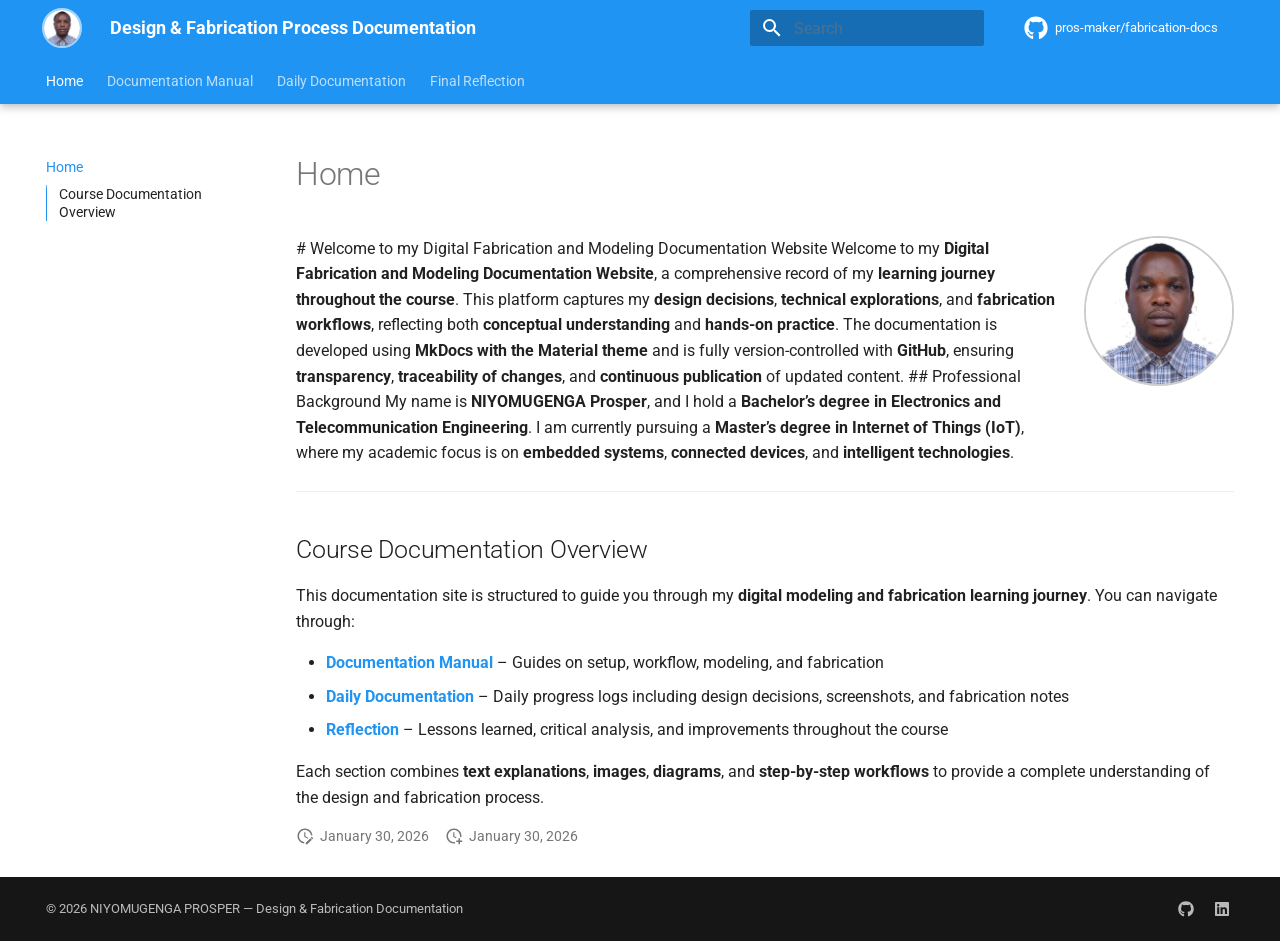
==== commit 2c4231d1: "Deployed 19569d9 with MkDocs version: 1.6.1" ====
--- a/index.html
+++ b/index.html
@@ -6,26 +6,26 @@
       <meta charset="utf-8">
       <meta name="viewport" content="width=device-width,initial-scale=1">
       
-        <meta name="description" content="Documentation of digital modeling and fabrication processes">
+        <meta name="description" content="Daily documentation of digital modeling and fabrication workflows">
       
       
         <meta name="author" content="NIYOMUGENGA PROSPER">
       
       
-        <link rel="canonical" href="https://example.github.io/fabrication-docs/">
-      
-      
-      
-      
-        
-      
-      
-      <link rel="icon" href="assets/images/favicon.png">
+        <link rel="canonical" href="https://pros-maker.github.io/fabrication-docs/">
+      
+      
+      
+      
+        
+      
+      
+      <link rel="icon" href="images/profile.jpeg">
       <meta name="generator" content="mkdocs-1.6.1, mkdocs-material-9.7.1">
     
     
       
-        <title>Design & Fabrication Documentation</title>
+        <title>Design & Fabrication Process Documentation</title>
       
     
     
@@ -50,6 +50,8 @@
         <style>:root{--md-text-font:"Roboto";--md-code-font:"Roboto Mono"}</style>
       
     
+    
+      <link rel="stylesheet" href="stylesheets/custom.css">
     
     <script>__md_scope=new URL(".",location),__md_hash=e=>[...e].reduce(((e,_)=>(e<<5)-e+_.charCodeAt(0)),0),__md_get=(e,_=localStorage,t=__md_scope)=>JSON.parse(_.getItem(t.pathname+"."+e)),__md_set=(e,_,t=localStorage,a=__md_scope)=>{try{t.setItem(a.pathname+"."+e,JSON.stringify(_))}catch(e){}}</script>
     
@@ -76,7 +78,7 @@
     <div data-md-component="skip">
       
         
-        <a href="#welcome-to-mkdocs" class="md-skip">
+        <a href="#course-documentation-overview" class="md-skip">
           Skip to content
         </a>
       
@@ -92,10 +94,9 @@
 
 <header class="md-header md-header--shadow md-header--lifted" data-md-component="header">
   <nav class="md-header__inner md-grid" aria-label="Header">
-    <a href="." title="Design &amp; Fabrication Documentation" class="md-header__button md-logo" aria-label="Design & Fabrication Documentation" data-md-component="logo">
-      
-  
-  <svg xmlns="http://www.w3.org/2000/svg" viewBox="0 0 24 24"><path d="M12 8a3 3 0 0 0 3-3 3 3 0 0 0-3-3 3 3 0 0 0-3 3 3 3 0 0 0 3 3m0 3.54C9.64 9.35 6.5 8 3 8v11c3.5 0 6.64 1.35 9 3.54 2.36-2.19 5.5-3.54 9-3.54V8c-3.5 0-6.64 1.35-9 3.54"/></svg>
+    <a href="." title="Design &amp; Fabrication Process Documentation" class="md-header__button md-logo" aria-label="Design & Fabrication Process Documentation" data-md-component="logo">
+      
+  <img src="images/profile.jpeg" alt="logo">
 
     </a>
     <label class="md-header__button md-icon" for="__drawer">
@@ -106,7 +107,7 @@
       <div class="md-header__ellipsis">
         <div class="md-header__topic">
           <span class="md-ellipsis">
-            Design & Fabrication Documentation
+            Design & Fabrication Process Documentation
           </span>
         </div>
         <div class="md-header__topic" data-md-component="header-topic">
@@ -191,13 +192,13 @@
     
     
       <div class="md-header__source">
-        <a href="https://github.com/username/fabrication-docs" title="Go to repository" class="md-source" data-md-component="source">
+        <a href="https://github.com/pros-maker/fabrication-docs" title="Go to repository" class="md-source" data-md-component="source">
   <div class="md-source__icon md-icon">
     
     <svg xmlns="http://www.w3.org/2000/svg" viewBox="0 0 512 512"><!--! Font Awesome Free 7.1.0 by @fontawesome - https://fontawesome.com License - https://fontawesome.com/license/free (Icons: CC BY 4.0, Fonts: SIL OFL 1.1, Code: MIT License) Copyright 2025 Fonticons, Inc.--><path d="M173.9 397.4c0 2-2.3 3.6-5.2 3.6-3.3.3-5.6-1.3-5.6-3.6 0-2 2.3-3.6 5.2-3.6 3-.3 5.6 1.3 5.6 3.6m-31.1-4.5c-.7 2 1.3 4.3 4.3 4.9 2.6 1 5.6 0 6.2-2s-1.3-4.3-4.3-5.2c-2.6-.7-5.5.3-6.2 2.3m44.2-1.7c-2.9.7-4.9 2.6-4.6 4.9.3 2 2.9 3.3 5.9 2.6 2.9-.7 4.9-2.6 4.6-4.6-.3-1.9-3-3.2-5.9-2.9M252.8 8C114.1 8 8 113.3 8 252c0 110.9 69.8 205.8 169.5 239.2 12.8 2.3 17.3-5.6 17.3-12.1 0-6.2-.3-40.4-.3-61.4 0 0-70 15-84.7-29.8 0 0-11.4-29.1-27.8-36.6 0 0-22.9-15.7 1.6-15.4 0 0 24.9 2 38.6 25.8 21.9 38.6 58.6 27.5 72.9 20.9 2.3-16 8.8-27.1 16-33.7-55.9-6.2-112.3-14.3-112.3-110.5 0-27.5 7.6-41.3 23.6-58.9-2.6-6.5-11.1-33.3 2.6-67.9 20.9-6.5 69 27 69 27 20-5.6 41.5-8.5 62.8-8.5s42.8 2.9 62.8 8.5c0 0 48.1-33.6 69-27 13.7 34.7 5.2 61.4 2.6 67.9 16 17.7 25.8 31.5 25.8 58.9 0 96.5-58.9 104.2-114.8 110.5 9.2 7.9 17 22.9 17 46.4 0 33.7-.3 75.4-.3 83.6 0 6.5 4.6 14.4 17.3 12.1C436.2 457.8 504 362.9 504 252 504 113.3 391.5 8 252.8 8M105.2 352.9c-1.3 1-1 3.3.7 5.2 1.6 1.6 3.9 2.3 5.2 1 1.3-1 1-3.3-.7-5.2-1.6-1.6-3.9-2.3-5.2-1m-10.8-8.1c-.7 1.3.3 2.9 2.3 3.9 1.6 1 3.6.7 4.3-.7.7-1.3-.3-2.9-2.3-3.9-2-.6-3.6-.3-4.3.7m32.4 35.6c-1.6 1.3-1 4.3 1.3 6.2 2.3 2.3 5.2 2.6 6.5 1 1.3-1.3.7-4.3-1.3-6.2-2.2-2.3-5.2-2.6-6.5-1m-11.4-14.7c-1.6 1-1.6 3.6 0 5.9s4.3 3.3 5.6 2.3c1.6-1.3 1.6-3.9 0-6.2-1.4-2.3-4-3.3-5.6-2"/></svg>
   </div>
   <div class="md-source__repository">
-    fabrication-docs
+    pros-maker/fabrication-docs
   </div>
 </a>
       </div>
@@ -236,55 +237,38 @@
   
   
   
-    <li class="md-tabs__item">
-      <a href="digital-modeling.md" class="md-tabs__link">
-        
-  
-  
-    
-  
-  Digital Modeling
-
-      </a>
-    </li>
-  
-
-      
-        
-  
-  
-  
-  
-    <li class="md-tabs__item">
-      <a href="fabrication-logic.md" class="md-tabs__link">
-        
-  
-  
-    
-  
-  Fabrication Logic
-
-      </a>
-    </li>
-  
-
-      
-        
-  
-  
-  
-  
-    <li class="md-tabs__item">
-      <a href="prototyping.md" class="md-tabs__link">
-        
-  
-  
-    
-  
-  Prototyping & Iteration
-
-      </a>
-    </li>
+    
+    
+      <li class="md-tabs__item">
+        <a href="manual/index.md" class="md-tabs__link">
+          
+  
+  
+  Documentation Manual
+
+        </a>
+      </li>
+    
+  
+
+      
+        
+  
+  
+  
+  
+    
+    
+      <li class="md-tabs__item">
+        <a href="daily/day-01.md" class="md-tabs__link">
+          
+  
+  
+  Daily Documentation
+
+        </a>
+      </li>
+    
   
 
       
@@ -300,7 +284,7 @@
   
     
   
-  Reflection
+  Final Reflection
 
       </a>
     </li>
@@ -337,23 +321,22 @@
 
 <nav class="md-nav md-nav--primary md-nav--lifted md-nav--integrated" aria-label="Navigation" data-md-level="0">
   <label class="md-nav__title" for="__drawer">
-    <a href="." title="Design &amp; Fabrication Documentation" class="md-nav__button md-logo" aria-label="Design & Fabrication Documentation" data-md-component="logo">
-      
-  
-  <svg xmlns="http://www.w3.org/2000/svg" viewBox="0 0 24 24"><path d="M12 8a3 3 0 0 0 3-3 3 3 0 0 0-3-3 3 3 0 0 0-3 3 3 3 0 0 0 3 3m0 3.54C9.64 9.35 6.5 8 3 8v11c3.5 0 6.64 1.35 9 3.54 2.36-2.19 5.5-3.54 9-3.54V8c-3.5 0-6.64 1.35-9 3.54"/></svg>
+    <a href="." title="Design &amp; Fabrication Process Documentation" class="md-nav__button md-logo" aria-label="Design & Fabrication Process Documentation" data-md-component="logo">
+      
+  <img src="images/profile.jpeg" alt="logo">
 
     </a>
-    Design & Fabrication Documentation
+    Design & Fabrication Process Documentation
   </label>
   
     <div class="md-nav__source">
-      <a href="https://github.com/username/fabrication-docs" title="Go to repository" class="md-source" data-md-component="source">
+      <a href="https://github.com/pros-maker/fabrication-docs" title="Go to repository" class="md-source" data-md-component="source">
   <div class="md-source__icon md-icon">
     
     <svg xmlns="http://www.w3.org/2000/svg" viewBox="0 0 512 512"><!--! Font Awesome Free 7.1.0 by @fontawesome - https://fontawesome.com License - https://fontawesome.com/license/free (Icons: CC BY 4.0, Fonts: SIL OFL 1.1, Code: MIT License) Copyright 2025 Fonticons, Inc.--><path d="M173.9 397.4c0 2-2.3 3.6-5.2 3.6-3.3.3-5.6-1.3-5.6-3.6 0-2 2.3-3.6 5.2-3.6 3-.3 5.6 1.3 5.6 3.6m-31.1-4.5c-.7 2 1.3 4.3 4.3 4.9 2.6 1 5.6 0 6.2-2s-1.3-4.3-4.3-5.2c-2.6-.7-5.5.3-6.2 2.3m44.2-1.7c-2.9.7-4.9 2.6-4.6 4.9.3 2 2.9 3.3 5.9 2.6 2.9-.7 4.9-2.6 4.6-4.6-.3-1.9-3-3.2-5.9-2.9M252.8 8C114.1 8 8 113.3 8 252c0 110.9 69.8 205.8 169.5 239.2 12.8 2.3 17.3-5.6 17.3-12.1 0-6.2-.3-40.4-.3-61.4 0 0-70 15-84.7-29.8 0 0-11.4-29.1-27.8-36.6 0 0-22.9-15.7 1.6-15.4 0 0 24.9 2 38.6 25.8 21.9 38.6 58.6 27.5 72.9 20.9 2.3-16 8.8-27.1 16-33.7-55.9-6.2-112.3-14.3-112.3-110.5 0-27.5 7.6-41.3 23.6-58.9-2.6-6.5-11.1-33.3 2.6-67.9 20.9-6.5 69 27 69 27 20-5.6 41.5-8.5 62.8-8.5s42.8 2.9 62.8 8.5c0 0 48.1-33.6 69-27 13.7 34.7 5.2 61.4 2.6 67.9 16 17.7 25.8 31.5 25.8 58.9 0 96.5-58.9 104.2-114.8 110.5 9.2 7.9 17 22.9 17 46.4 0 33.7-.3 75.4-.3 83.6 0 6.5 4.6 14.4 17.3 12.1C436.2 457.8 504 362.9 504 252 504 113.3 391.5 8 252.8 8M105.2 352.9c-1.3 1-1 3.3.7 5.2 1.6 1.6 3.9 2.3 5.2 1 1.3-1 1-3.3-.7-5.2-1.6-1.6-3.9-2.3-5.2-1m-10.8-8.1c-.7 1.3.3 2.9 2.3 3.9 1.6 1 3.6.7 4.3-.7.7-1.3-.3-2.9-2.3-3.9-2-.6-3.6-.3-4.3.7m32.4 35.6c-1.6 1.3-1 4.3 1.3 6.2 2.3 2.3 5.2 2.6 6.5 1 1.3-1.3.7-4.3-1.3-6.2-2.2-2.3-5.2-2.6-6.5-1m-11.4-14.7c-1.6 1-1.6 3.6 0 5.9s4.3 3.3 5.6 2.3c1.6-1.3 1.6-3.9 0-6.2-1.4-2.3-4-3.3-5.6-2"/></svg>
   </div>
   <div class="md-source__repository">
-    fabrication-docs
+    pros-maker/fabrication-docs
   </div>
 </a>
     </div>
@@ -373,8 +356,6 @@
       <input class="md-nav__toggle md-toggle" type="checkbox" id="__toc">
       
       
-        
-      
       
         <label class="md-nav__link md-nav__link--active" for="__toc">
           
@@ -416,8 +397,6 @@
 <nav class="md-nav md-nav--secondary" aria-label="Table of contents">
   
   
-  
-    
   
   
     <label class="md-nav__title" for="__toc">
@@ -427,27 +406,16 @@
     <ul class="md-nav__list" data-md-component="toc" data-md-scrollfix>
       
         <li class="md-nav__item">
-  <a href="#commands" class="md-nav__link">
+  <a href="#course-documentation-overview" class="md-nav__link">
     <span class="md-ellipsis">
       
-        Commands
+        Course Documentation Overview
       
     </span>
   </a>
   
 </li>
       
-        <li class="md-nav__item">
-  <a href="#project-layout" class="md-nav__link">
-    <span class="md-ellipsis">
-      
-        Project layout
-      
-    </span>
-  </a>
-  
-</li>
-      
     </ul>
   
 </nav>
@@ -462,77 +430,426 @@
   
   
   
-    <li class="md-nav__item">
-      <a href="digital-modeling.md" class="md-nav__link">
-        
-  
-  
-  <span class="md-ellipsis">
-    
-  
-    Digital Modeling
-  
-
-    
-  </span>
-  
-  
-
-      </a>
-    </li>
-  
-
-    
-      
-      
-  
-  
-  
-  
-    <li class="md-nav__item">
-      <a href="fabrication-logic.md" class="md-nav__link">
-        
-  
-  
-  <span class="md-ellipsis">
-    
-  
-    Fabrication Logic
-  
-
-    
-  </span>
-  
-  
-
-      </a>
-    </li>
-  
-
-    
-      
-      
-  
-  
-  
-  
-    <li class="md-nav__item">
-      <a href="prototyping.md" class="md-nav__link">
-        
-  
-  
-  <span class="md-ellipsis">
-    
-  
-    Prototyping & Iteration
-  
-
-    
-  </span>
-  
-  
-
-      </a>
+    
+    
+    
+    
+      
+      
+        
+      
+    
+    
+    <li class="md-nav__item md-nav__item--nested">
+      
+        
+        
+          
+        
+        <input class="md-nav__toggle md-toggle md-toggle--indeterminate" type="checkbox" id="__nav_2" >
+        
+          
+          <label class="md-nav__link" for="__nav_2" id="__nav_2_label" tabindex="0">
+            
+  
+  
+  <span class="md-ellipsis">
+    
+  
+    Documentation Manual
+  
+
+    
+  </span>
+  
+  
+
+            <span class="md-nav__icon md-icon"></span>
+          </label>
+        
+        <nav class="md-nav" data-md-level="1" aria-labelledby="__nav_2_label" aria-expanded="false">
+          <label class="md-nav__title" for="__nav_2">
+            <span class="md-nav__icon md-icon"></span>
+            
+  
+    Documentation Manual
+  
+
+          </label>
+          <ul class="md-nav__list" data-md-scrollfix>
+            
+              
+                
+  
+  
+  
+  
+    <li class="md-nav__item">
+      <a href="manual/index.md" class="md-nav__link">
+        
+  
+  
+  <span class="md-ellipsis">
+    
+  
+    Overview
+  
+
+    
+  </span>
+  
+  
+
+      </a>
+    </li>
+  
+
+              
+            
+              
+                
+  
+  
+  
+  
+    <li class="md-nav__item">
+      <a href="manual/setup.md" class="md-nav__link">
+        
+  
+  
+  <span class="md-ellipsis">
+    
+  
+    Setup Guide
+  
+
+    
+  </span>
+  
+  
+
+      </a>
+    </li>
+  
+
+              
+            
+              
+                
+  
+  
+  
+  
+    <li class="md-nav__item">
+      <a href="manual/daily-workflow.md" class="md-nav__link">
+        
+  
+  
+  <span class="md-ellipsis">
+    
+  
+    Daily Workflow Guide
+  
+
+    
+  </span>
+  
+  
+
+      </a>
+    </li>
+  
+
+              
+            
+              
+                
+  
+  
+  
+  
+    <li class="md-nav__item">
+      <a href="manual/modeling.md" class="md-nav__link">
+        
+  
+  
+  <span class="md-ellipsis">
+    
+  
+    Modeling Documentation
+  
+
+    
+  </span>
+  
+  
+
+      </a>
+    </li>
+  
+
+              
+            
+              
+                
+  
+  
+  
+  
+    <li class="md-nav__item">
+      <a href="manual/fabrication.md" class="md-nav__link">
+        
+  
+  
+  <span class="md-ellipsis">
+    
+  
+    Fabrication Documentation
+  
+
+    
+  </span>
+  
+  
+
+      </a>
+    </li>
+  
+
+              
+            
+          </ul>
+        </nav>
+      
+    </li>
+  
+
+    
+      
+      
+  
+  
+  
+  
+    
+    
+    
+    
+      
+      
+        
+      
+    
+    
+    <li class="md-nav__item md-nav__item--nested">
+      
+        
+        
+          
+        
+        <input class="md-nav__toggle md-toggle md-toggle--indeterminate" type="checkbox" id="__nav_3" >
+        
+          
+          <label class="md-nav__link" for="__nav_3" id="__nav_3_label" tabindex="0">
+            
+  
+  
+  <span class="md-ellipsis">
+    
+  
+    Daily Documentation
+  
+
+    
+  </span>
+  
+  
+
+            <span class="md-nav__icon md-icon"></span>
+          </label>
+        
+        <nav class="md-nav" data-md-level="1" aria-labelledby="__nav_3_label" aria-expanded="false">
+          <label class="md-nav__title" for="__nav_3">
+            <span class="md-nav__icon md-icon"></span>
+            
+  
+    Daily Documentation
+  
+
+          </label>
+          <ul class="md-nav__list" data-md-scrollfix>
+            
+              
+                
+  
+  
+  
+  
+    <li class="md-nav__item">
+      <a href="daily/day-01.md" class="md-nav__link">
+        
+  
+  
+  <span class="md-ellipsis">
+    
+  
+    Day 01 – Introduction & Setup
+  
+
+    
+  </span>
+  
+  
+
+      </a>
+    </li>
+  
+
+              
+            
+              
+                
+  
+  
+  
+  
+    <li class="md-nav__item">
+      <a href="daily/day-02.md" class="md-nav__link">
+        
+  
+  
+  <span class="md-ellipsis">
+    
+  
+    Day 02 – Digital Modeling Basics
+  
+
+    
+  </span>
+  
+  
+
+      </a>
+    </li>
+  
+
+              
+            
+              
+                
+  
+  
+  
+  
+    <li class="md-nav__item">
+      <a href="daily/day-03.md" class="md-nav__link">
+        
+  
+  
+  <span class="md-ellipsis">
+    
+  
+    Day 03 – Parametric Design
+  
+
+    
+  </span>
+  
+  
+
+      </a>
+    </li>
+  
+
+              
+            
+              
+                
+  
+  
+  
+  
+    <li class="md-nav__item">
+      <a href="daily/day-04.md" class="md-nav__link">
+        
+  
+  
+  <span class="md-ellipsis">
+    
+  
+    Day 04 – Fabrication Planning
+  
+
+    
+  </span>
+  
+  
+
+      </a>
+    </li>
+  
+
+              
+            
+              
+                
+  
+  
+  
+  
+    <li class="md-nav__item">
+      <a href="daily/day-05.md" class="md-nav__link">
+        
+  
+  
+  <span class="md-ellipsis">
+    
+  
+    Day 05 – Advanced Parametric Design
+  
+
+    
+  </span>
+  
+  
+
+      </a>
+    </li>
+  
+
+              
+            
+              
+                
+  
+  
+  
+  
+    <li class="md-nav__item">
+      <a href="daily/day-06.md" class="md-nav__link">
+        
+  
+  
+  <span class="md-ellipsis">
+    
+  
+    Day 06 – Fabrication & Testing
+  
+
+    
+  </span>
+  
+  
+
+      </a>
+    </li>
+  
+
+              
+            
+          </ul>
+        </nav>
+      
     </li>
   
 
@@ -551,7 +868,7 @@
   <span class="md-ellipsis">
     
   
-    Reflection
+    Final Reflection
   
 
     
@@ -584,21 +901,46 @@
   
 
 
-<h1 id="welcome-to-mkdocs">Welcome to MkDocs</h1>
-<p>For full documentation visit <a href="https://www.mkdocs.org">mkdocs.org</a>.</p>
-<h2 id="commands">Commands</h2>
+  <h1>Home</h1>
+
+<!-- Container: text on left, profile image on right -->
+<div style="display:flex; align-items:flex-start; justify-content:space-between; gap:20px; flex-wrap:wrap;">
+
+<!-- Left text content -->
+<div style="flex:1; min-width:250px;">
+
+# Welcome to my Digital Fabrication and Modeling Documentation Website
+
+Welcome to my <strong>Digital Fabrication and Modeling Documentation Website</strong>, a comprehensive record of my <strong>learning journey throughout the course</strong>. This platform captures my <strong>design decisions</strong>, <strong>technical explorations</strong>, and <strong>fabrication workflows</strong>, reflecting both <strong>conceptual understanding</strong> and <strong>hands-on practice</strong>.  
+
+The documentation is developed using <strong>MkDocs with the Material theme</strong> and is fully version-controlled with <strong>GitHub</strong>, ensuring <strong>transparency</strong>, <strong>traceability of changes</strong>, and <strong>continuous publication</strong> of updated content.
+
+## Professional Background
+
+My name is <strong>NIYOMUGENGA Prosper</strong>, and I hold a <strong>Bachelor’s degree in Electronics and Telecommunication Engineering</strong>. I am currently pursuing a <strong>Master’s degree in Internet of Things (IoT)</strong>, where my academic focus is on <strong>embedded systems</strong>, <strong>connected devices</strong>, and <strong>intelligent technologies</strong>.
+
+</div>
+
+<!-- Right profile image -->
+<div style="flex-shrink:0; text-align:right; min-width:150px;">
+
+<img src="images/profile.jpeg"
+     alt="NIYOMUGENGA Prosper"
+     style="width:150px; border-radius:50%; border:2px solid #ccc;" />
+
+</div>
+
+</div>
+
+<hr />
+<h2 id="course-documentation-overview">Course Documentation Overview</h2>
+<p>This documentation site is structured to guide you through my <strong>digital modeling and fabrication learning journey</strong>. You can navigate through:</p>
 <ul>
-<li><code>mkdocs new [dir-name]</code> - Create a new project.</li>
-<li><code>mkdocs serve</code> - Start the live-reloading docs server.</li>
-<li><code>mkdocs build</code> - Build the documentation site.</li>
-<li><code>mkdocs -h</code> - Print help message and exit.</li>
+<li><strong><a href="manual/index.md">Documentation Manual</a></strong> – Guides on setup, workflow, modeling, and fabrication  </li>
+<li><strong><a href="daily/day-01.md">Daily Documentation</a></strong> – Daily progress logs including design decisions, screenshots, and fabrication notes  </li>
+<li><strong><a href="reflection.md">Reflection</a></strong> – Lessons learned, critical analysis, and improvements throughout the course  </li>
 </ul>
-<h2 id="project-layout">Project layout</h2>
-<div class="highlight"><pre><span></span><code>mkdocs.yml    # The configuration file.
-docs/
-    index.md  # The documentation homepage.
-    ...       # Other markdown pages, images and other files.
-</code></pre></div>
+<p>Each section combines <strong>text explanations</strong>, <strong>images</strong>, <strong>diagrams</strong>, and <strong>step-by-step workflows</strong> to provide a complete understanding of the design and fabrication process.</p>
 
 
 
@@ -621,7 +963,7 @@
     <span class="md-icon" title="Last update">
       <svg xmlns="http://www.w3.org/2000/svg" viewBox="0 0 24 24"><path d="M21 13.1c-.1 0-.3.1-.4.2l-1 1 2.1 2.1 1-1c.2-.2.2-.6 0-.8l-1.3-1.3c-.1-.1-.2-.2-.4-.2m-1.9 1.8-6.1 6V23h2.1l6.1-6.1zM12.5 7v5.2l4 2.4-1 1L11 13V7zM11 21.9c-5.1-.5-9-4.8-9-9.9C2 6.5 6.5 2 12 2c5.3 0 9.6 4.1 10 9.3-.3-.1-.6-.2-1-.2s-.7.1-1 .2C19.6 7.2 16.2 4 12 4c-4.4 0-8 3.6-8 8 0 4.1 3.1 7.5 7.1 7.9l-.1.2z"/></svg>
     </span>
-    <span class="git-revision-date-localized-plugin git-revision-date-localized-plugin-date" title="January 30, 2026 13:15:25 UTC">January 30, 2026</span>
+    <span class="git-revision-date-localized-plugin git-revision-date-localized-plugin-date" title="January 30, 2026 16:54:01 UTC">January 30, 2026</span>
   </span>
 
     
@@ -687,7 +1029,7 @@
       
       
     
-    <a href="https://github.com/username" target="_blank" rel="noopener" title="github.com" class="md-social__link">
+    <a href="https://github.com/pros-maker" target="_blank" rel="noopener" title="github.com" class="md-social__link">
       <svg xmlns="http://www.w3.org/2000/svg" viewBox="0 0 512 512"><!--! Font Awesome Free 7.1.0 by @fontawesome - https://fontawesome.com License - https://fontawesome.com/license/free (Icons: CC BY 4.0, Fonts: SIL OFL 1.1, Code: MIT License) Copyright 2025 Fonticons, Inc.--><path d="M173.9 397.4c0 2-2.3 3.6-5.2 3.6-3.3.3-5.6-1.3-5.6-3.6 0-2 2.3-3.6 5.2-3.6 3-.3 5.6 1.3 5.6 3.6m-31.1-4.5c-.7 2 1.3 4.3 4.3 4.9 2.6 1 5.6 0 6.2-2s-1.3-4.3-4.3-5.2c-2.6-.7-5.5.3-6.2 2.3m44.2-1.7c-2.9.7-4.9 2.6-4.6 4.9.3 2 2.9 3.3 5.9 2.6 2.9-.7 4.9-2.6 4.6-4.6-.3-1.9-3-3.2-5.9-2.9M252.8 8C114.1 8 8 113.3 8 252c0 110.9 69.8 205.8 169.5 239.2 12.8 2.3 17.3-5.6 17.3-12.1 0-6.2-.3-40.4-.3-61.4 0 0-70 15-84.7-29.8 0 0-11.4-29.1-27.8-36.6 0 0-22.9-15.7 1.6-15.4 0 0 24.9 2 38.6 25.8 21.9 38.6 58.6 27.5 72.9 20.9 2.3-16 8.8-27.1 16-33.7-55.9-6.2-112.3-14.3-112.3-110.5 0-27.5 7.6-41.3 23.6-58.9-2.6-6.5-11.1-33.3 2.6-67.9 20.9-6.5 69 27 69 27 20-5.6 41.5-8.5 62.8-8.5s42.8 2.9 62.8 8.5c0 0 48.1-33.6 69-27 13.7 34.7 5.2 61.4 2.6 67.9 16 17.7 25.8 31.5 25.8 58.9 0 96.5-58.9 104.2-114.8 110.5 9.2 7.9 17 22.9 17 46.4 0 33.7-.3 75.4-.3 83.6 0 6.5 4.6 14.4 17.3 12.1C436.2 457.8 504 362.9 504 252 504 113.3 391.5 8 252.8 8M105.2 352.9c-1.3 1-1 3.3.7 5.2 1.6 1.6 3.9 2.3 5.2 1 1.3-1 1-3.3-.7-5.2-1.6-1.6-3.9-2.3-5.2-1m-10.8-8.1c-.7 1.3.3 2.9 2.3 3.9 1.6 1 3.6.7 4.3-.7.7-1.3-.3-2.9-2.3-3.9-2-.6-3.6-.3-4.3.7m32.4 35.6c-1.6 1.3-1 4.3 1.3 6.2 2.3 2.3 5.2 2.6 6.5 1 1.3-1.3.7-4.3-1.3-6.2-2.2-2.3-5.2-2.6-6.5-1m-11.4-14.7c-1.6 1-1.6 3.6 0 5.9s4.3 3.3 5.6 2.3c1.6-1.3 1.6-3.9 0-6.2-1.4-2.3-4-3.3-5.6-2"/></svg>
     </a>
   
@@ -698,7 +1040,7 @@
       
       
     
-    <a href="https://linkedin.com/in/username" target="_blank" rel="noopener" title="linkedin.com" class="md-social__link">
+    <a href="https://linkedin.com/in/niyomugenga-prosper" target="_blank" rel="noopener" title="linkedin.com" class="md-social__link">
       <svg xmlns="http://www.w3.org/2000/svg" viewBox="0 0 448 512"><!--! Font Awesome Free 7.1.0 by @fontawesome - https://fontawesome.com License - https://fontawesome.com/license/free (Icons: CC BY 4.0, Fonts: SIL OFL 1.1, Code: MIT License) Copyright 2025 Fonticons, Inc.--><path d="M416 32H31.9C14.3 32 0 46.5 0 64.3v383.4C0 465.5 14.3 480 31.9 480H416c17.6 0 32-14.5 32-32.3V64.3c0-17.8-14.4-32.3-32-32.3M135.4 416H69V202.2h66.5V416zM102.2 96a38.5 38.5 0 1 1 0 77 38.5 38.5 0 1 1 0-77m282.1 320h-66.4V312c0-24.8-.5-56.7-34.5-56.7-34.6 0-39.9 27-39.9 54.9V416h-66.4V202.2h63.7v29.2h.9c8.9-16.8 30.6-34.5 62.9-34.5 67.2 0 79.7 44.3 79.7 101.9z"/></svg>
     </a>
   
--- a/stylesheets/custom.css
+++ b/stylesheets/custom.css
@@ -0,0 +1,20 @@
+/* Make header logo circular */
+.md-header__button.md-logo img {
+  border-radius: 50%;
+  width: 40px;
+  height: 40px;
+  object-fit: cover;
+  border: 2px solid rgba(255, 255, 255, 0.6);
+}
+
+/* Slight spacing improvement */
+.md-header__button.md-logo {
+  padding: 4px;
+}
+/* Text highlight style */
+.highlight {
+  background-color: rgba(255, 235, 59, 0.35); /* soft yellow */
+  padding: 2px 4px;
+  border-radius: 4px;
+  font-weight: 500;
+}
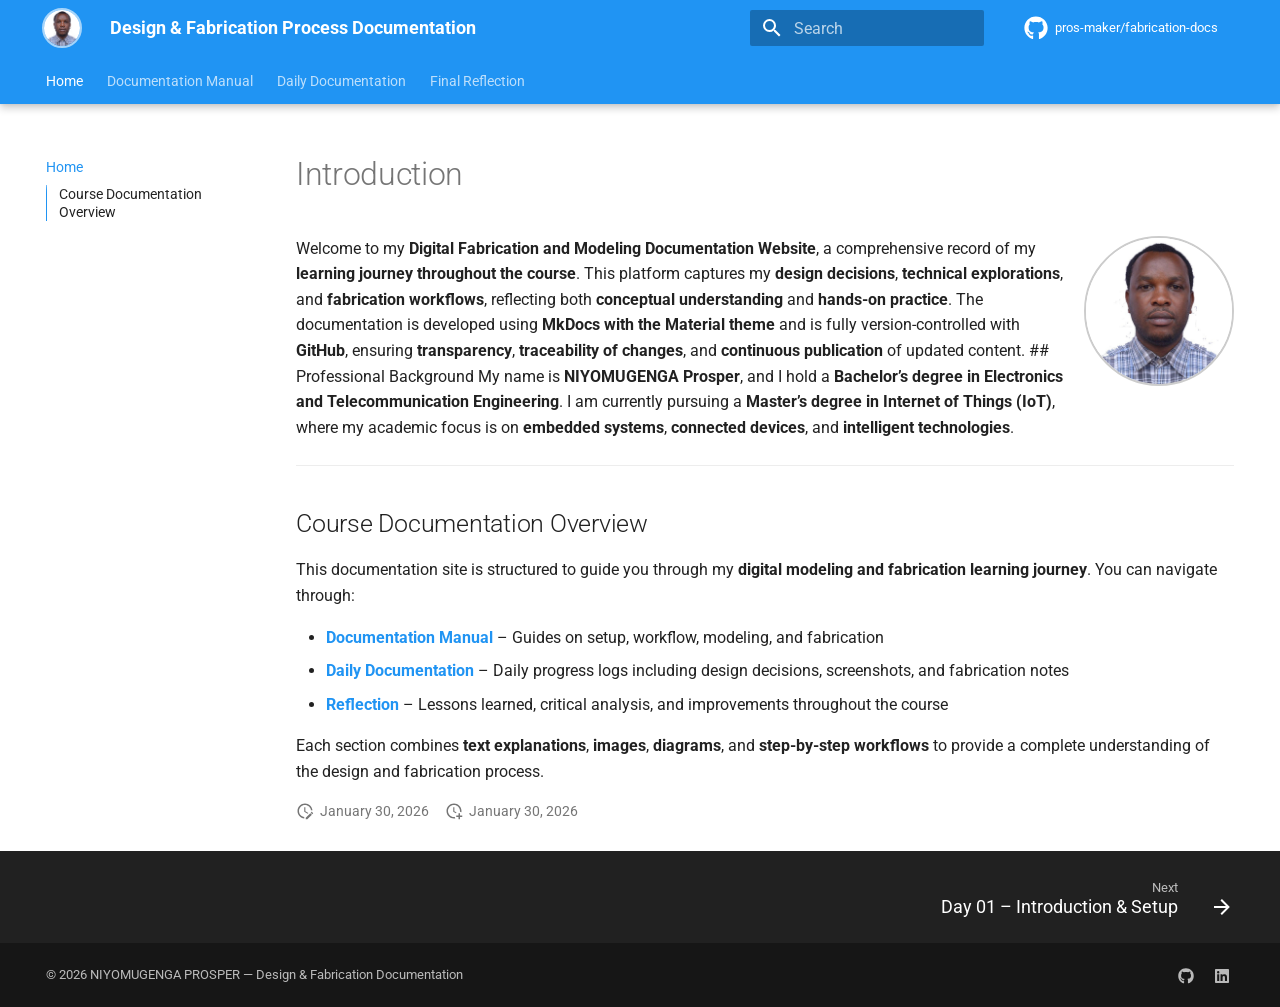
==== commit b61b4013: "Deployed 598b611 with MkDocs version: 1.6.1" ====
--- a/index.html
+++ b/index.html
@@ -15,6 +15,8 @@
         <link rel="canonical" href="https://pros-maker.github.io/fabrication-docs/">
       
       
+      
+        <link rel="next" href="daily/day-01/">
       
       
         
@@ -78,7 +80,7 @@
     <div data-md-component="skip">
       
         
-        <a href="#course-documentation-overview" class="md-skip">
+        <a href="#introduction" class="md-skip">
           Skip to content
         </a>
       
@@ -260,7 +262,7 @@
     
     
       <li class="md-tabs__item">
-        <a href="daily/day-01.md" class="md-tabs__link">
+        <a href="daily/day-01/" class="md-tabs__link">
           
   
   
@@ -356,6 +358,8 @@
       <input class="md-nav__toggle md-toggle" type="checkbox" id="__toc">
       
       
+        
+      
       
         <label class="md-nav__link md-nav__link--active" for="__toc">
           
@@ -397,6 +401,8 @@
 <nav class="md-nav md-nav--secondary" aria-label="Table of contents">
   
   
+  
+    
   
   
     <label class="md-nav__title" for="__toc">
@@ -686,7 +692,7 @@
   
   
     <li class="md-nav__item">
-      <a href="daily/day-01.md" class="md-nav__link">
+      <a href="daily/day-01/" class="md-nav__link">
         
   
   
@@ -901,15 +907,12 @@
   
 
 
-  <h1>Home</h1>
-
+<h1 id="introduction">Introduction</h1>
 <!-- Container: text on left, profile image on right -->
 <div style="display:flex; align-items:flex-start; justify-content:space-between; gap:20px; flex-wrap:wrap;">
 
 <!-- Left text content -->
 <div style="flex:1; min-width:250px;">
-
-# Welcome to my Digital Fabrication and Modeling Documentation Website
 
 Welcome to my <strong>Digital Fabrication and Modeling Documentation Website</strong>, a comprehensive record of my <strong>learning journey throughout the course</strong>. This platform captures my <strong>design decisions</strong>, <strong>technical explorations</strong>, and <strong>fabrication workflows</strong>, reflecting both <strong>conceptual understanding</strong> and <strong>hands-on practice</strong>.  
 
@@ -963,7 +966,7 @@
     <span class="md-icon" title="Last update">
       <svg xmlns="http://www.w3.org/2000/svg" viewBox="0 0 24 24"><path d="M21 13.1c-.1 0-.3.1-.4.2l-1 1 2.1 2.1 1-1c.2-.2.2-.6 0-.8l-1.3-1.3c-.1-.1-.2-.2-.4-.2m-1.9 1.8-6.1 6V23h2.1l6.1-6.1zM12.5 7v5.2l4 2.4-1 1L11 13V7zM11 21.9c-5.1-.5-9-4.8-9-9.9C2 6.5 6.5 2 12 2c5.3 0 9.6 4.1 10 9.3-.3-.1-.6-.2-1-.2s-.7.1-1 .2C19.6 7.2 16.2 4 12 4c-4.4 0-8 3.6-8 8 0 4.1 3.1 7.5 7.1 7.9l-.1.2z"/></svg>
     </span>
-    <span class="git-revision-date-localized-plugin git-revision-date-localized-plugin-date" title="January 30, 2026 16:54:01 UTC">January 30, 2026</span>
+    <span class="git-revision-date-localized-plugin git-revision-date-localized-plugin-date" title="January 30, 2026 17:27:24 UTC">January 30, 2026</span>
   </span>
 
     
@@ -1006,6 +1009,28 @@
         <footer class="md-footer">
   
     
+      
+      <nav class="md-footer__inner md-grid" aria-label="Footer" >
+        
+        
+          
+          <a href="daily/day-01/" class="md-footer__link md-footer__link--next" aria-label="Next: Day 01 – Introduction &amp; Setup">
+            <div class="md-footer__title">
+              <span class="md-footer__direction">
+                Next
+              </span>
+              <div class="md-ellipsis">
+                Day 01 – Introduction & Setup
+              </div>
+            </div>
+            <div class="md-footer__button md-icon">
+              
+              <svg xmlns="http://www.w3.org/2000/svg" viewBox="0 0 24 24"><path d="M4 11v2h12l-5.5 5.5 1.42 1.42L19.84 12l-7.92-7.92L10.5 5.5 16 11z"/></svg>
+            </div>
+          </a>
+        
+      </nav>
+    
   
   <div class="md-footer-meta md-typeset">
     <div class="md-footer-meta__inner md-grid">
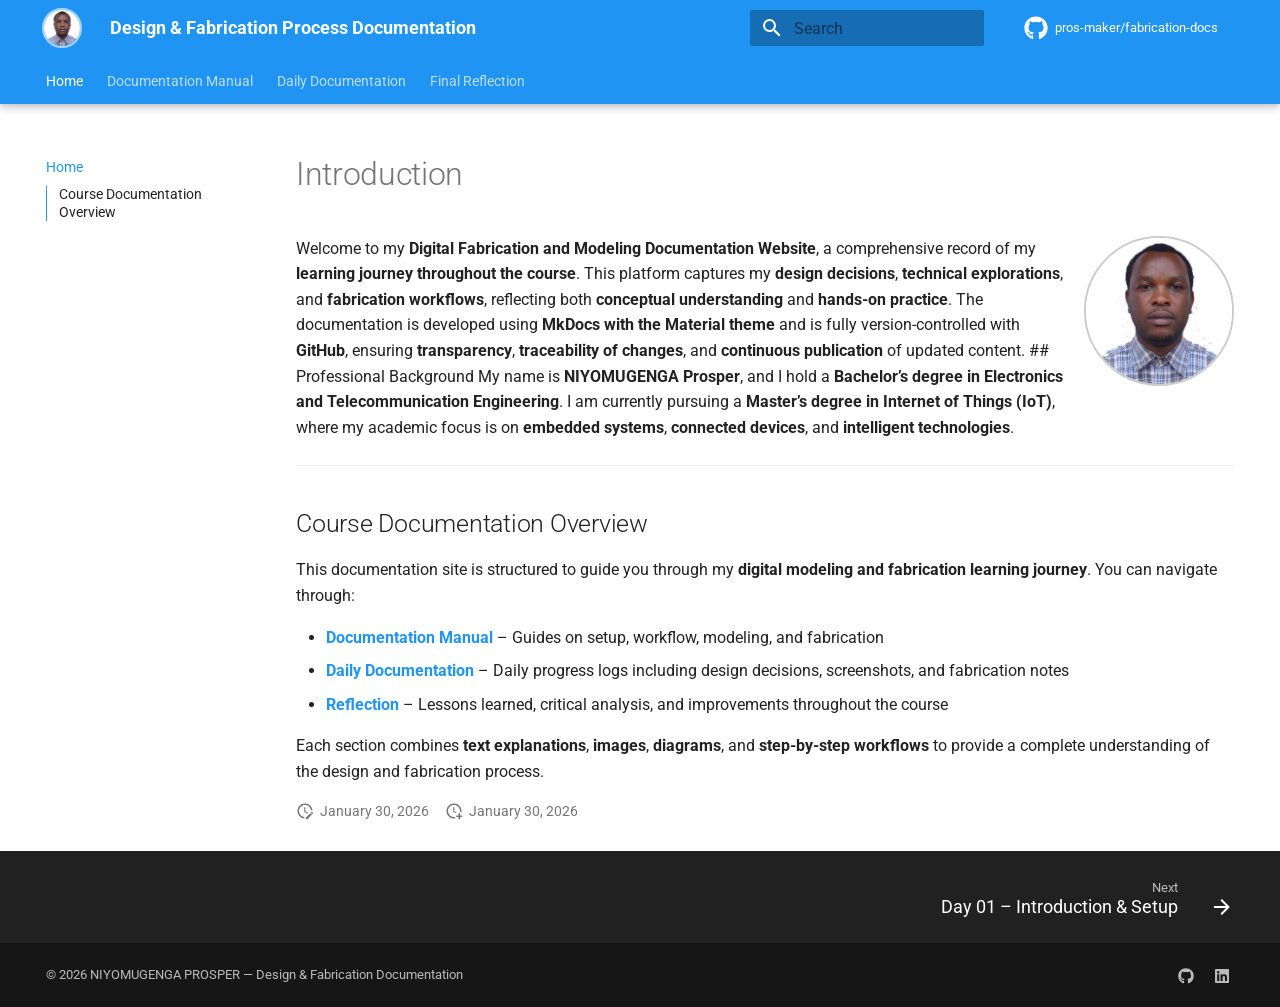
==== commit 95dfe72a: "Deployed 0437421 with MkDocs version: 1.6.1" ====
--- a/index.html
+++ b/index.html
@@ -720,7 +720,7 @@
   
   
     <li class="md-nav__item">
-      <a href="daily/day-02.md" class="md-nav__link">
+      <a href="daily/day-02/" class="md-nav__link">
         
   
   
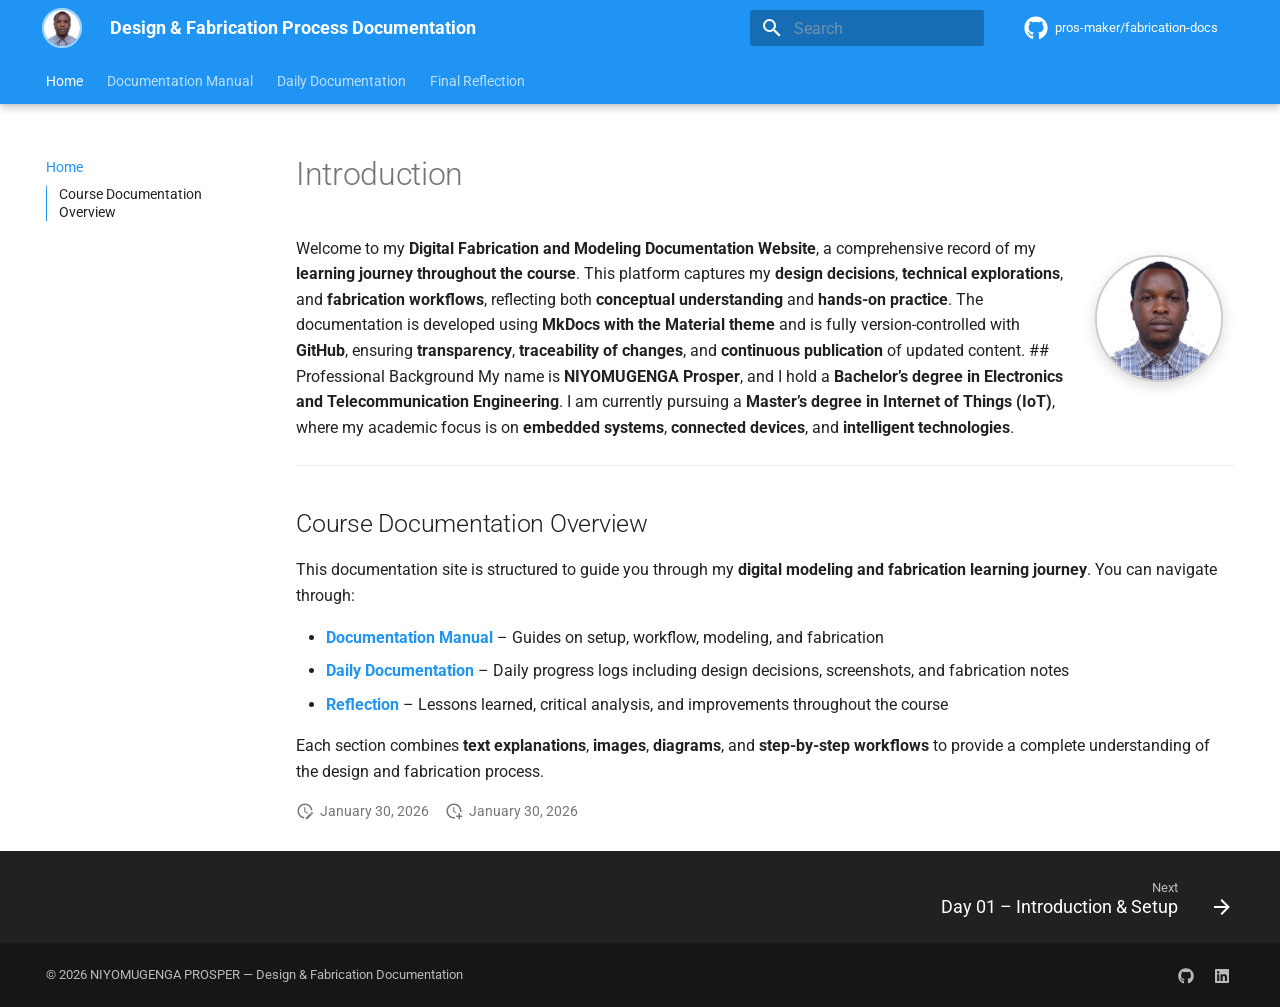
==== commit 3104d3ce: "Deployed 9a3d0e0 with MkDocs version: 1.6.1" ====
--- a/index.html
+++ b/index.html
@@ -748,7 +748,7 @@
   
   
     <li class="md-nav__item">
-      <a href="daily/day-03.md" class="md-nav__link">
+      <a href="daily/day-03/" class="md-nav__link">
         
   
   
@@ -776,7 +776,7 @@
   
   
     <li class="md-nav__item">
-      <a href="daily/day-04.md" class="md-nav__link">
+      <a href="daily/day-04/" class="md-nav__link">
         
   
   
@@ -804,7 +804,7 @@
   
   
     <li class="md-nav__item">
-      <a href="daily/day-05.md" class="md-nav__link">
+      <a href="daily/day-05/" class="md-nav__link">
         
   
   
--- a/stylesheets/custom.css
+++ b/stylesheets/custom.css
@@ -18,3 +18,23 @@
   border-radius: 4px;
   font-weight: 500;
 }
+/* Center images and make them look like figures */
+.md-typeset img {
+  display: block;
+  margin: 1.2em auto;
+  max-width: 85%;
+  border-radius: 8px;
+  box-shadow: 0 4px 14px rgba(0,0,0,0.15);
+}
+
+/* Figure captions (italic + centered) */
+.md-typeset em {
+  display: block;
+  text-align: center;
+  font-style: italic;
+  font-size: 0.9rem;
+  color: #555;
+  margin-top: -0.6em;
+  margin-bottom: 1.5em;
+}
+
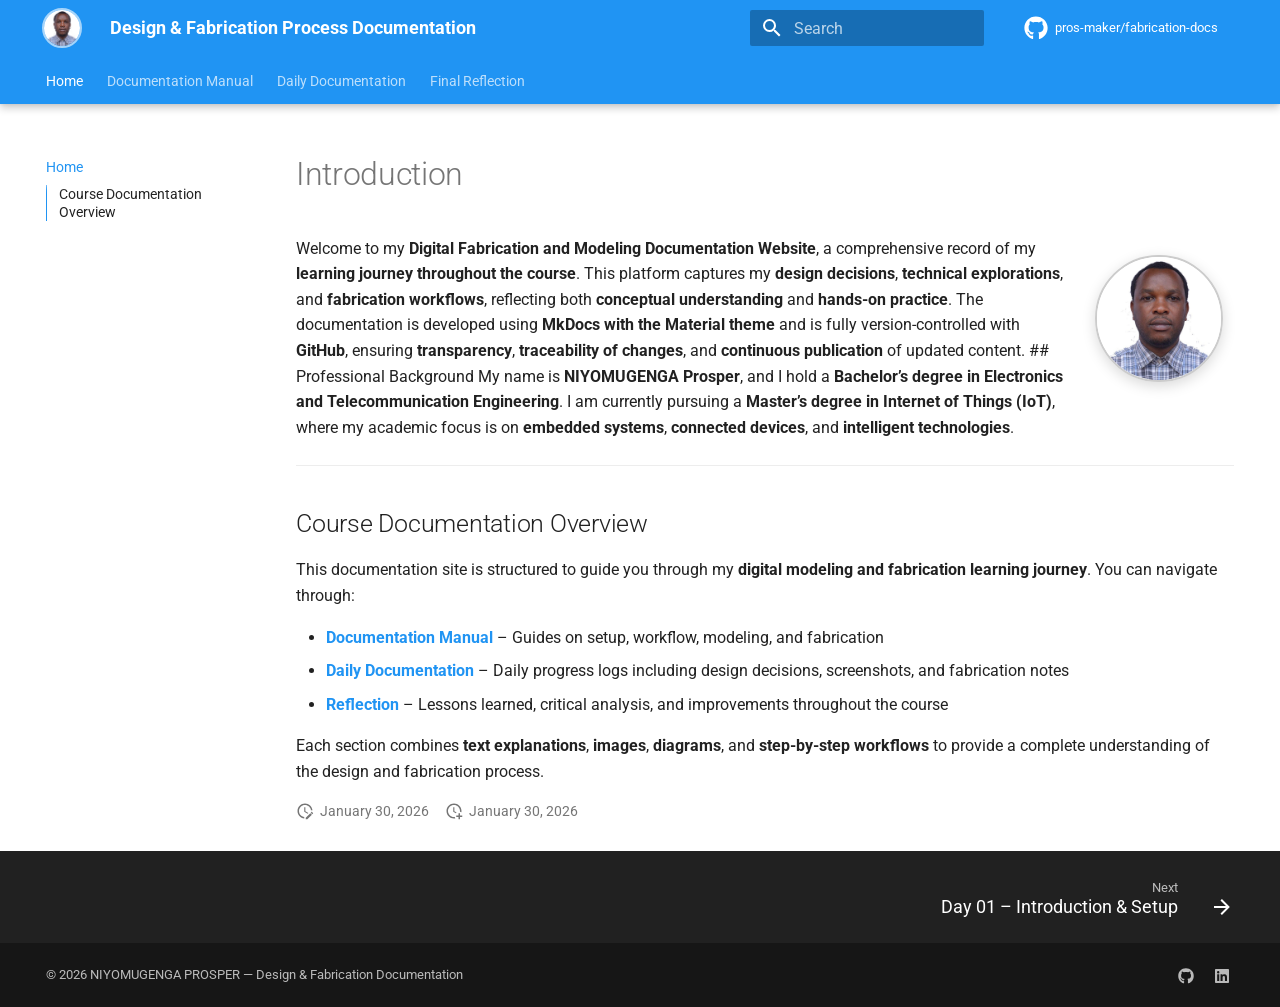
==== commit d2cadb1f: "Deployed 9a3d0e0 with MkDocs version: 1.6.1" ====
--- a/index.html
+++ b/index.html
@@ -832,7 +832,7 @@
   
   
     <li class="md-nav__item">
-      <a href="daily/day-06.md" class="md-nav__link">
+      <a href="daily/day-06/" class="md-nav__link">
         
   
   
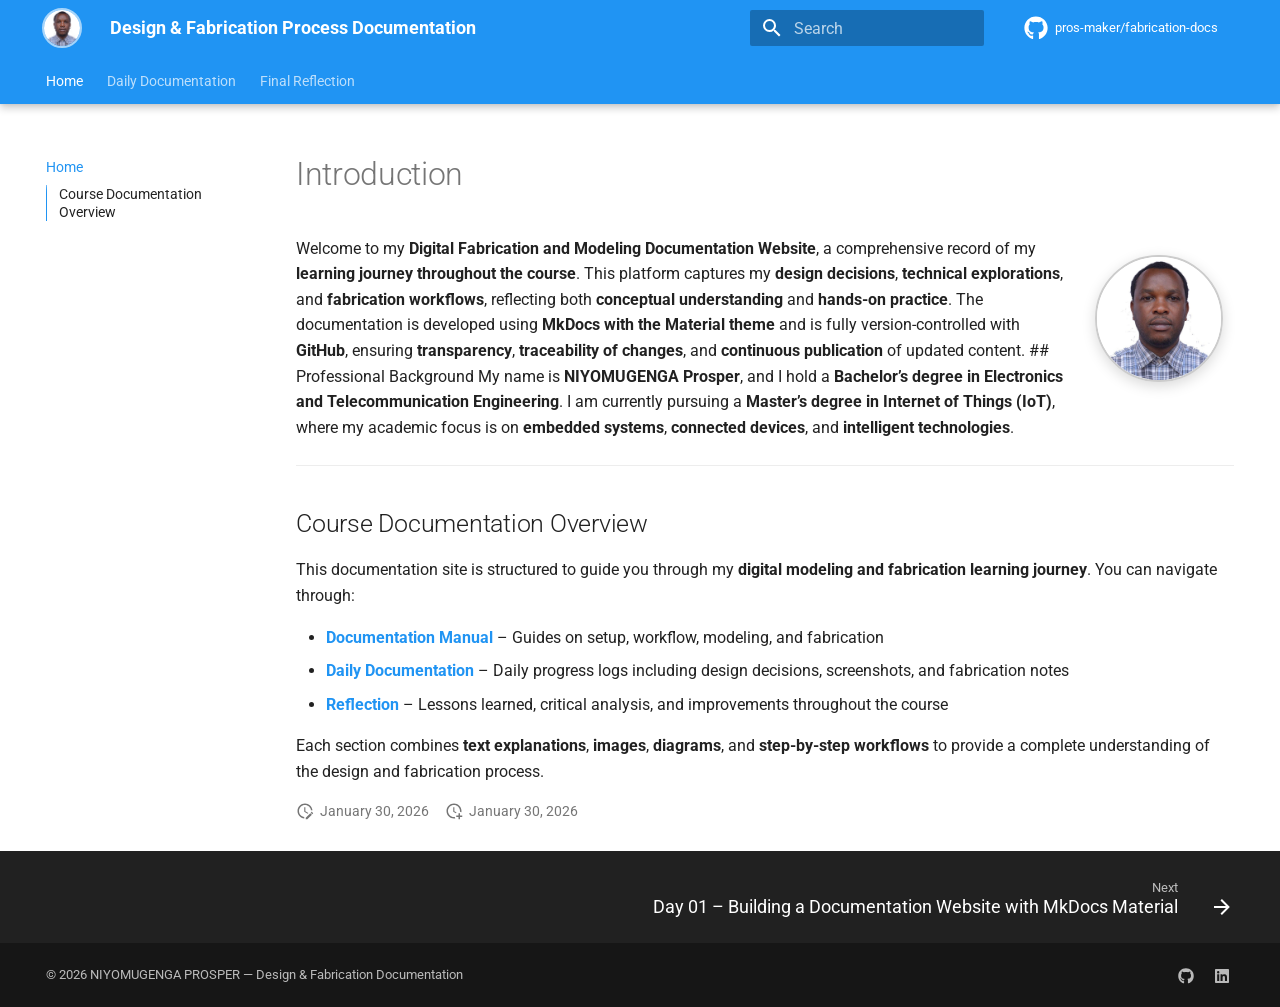
==== commit 42517e26: "Deployed 9a3d0e0 with MkDocs version: 1.6.1" ====
--- a/index.html
+++ b/index.html
@@ -242,26 +242,6 @@
     
     
       <li class="md-tabs__item">
-        <a href="manual/index.md" class="md-tabs__link">
-          
-  
-  
-  Documentation Manual
-
-        </a>
-      </li>
-    
-  
-
-      
-        
-  
-  
-  
-  
-    
-    
-      <li class="md-tabs__item">
         <a href="daily/day-01/" class="md-tabs__link">
           
   
@@ -462,7 +442,7 @@
   <span class="md-ellipsis">
     
   
-    Documentation Manual
+    Daily Documentation
   
 
     
@@ -478,7 +458,7 @@
             <span class="md-nav__icon md-icon"></span>
             
   
-    Documentation Manual
+    Daily Documentation
   
 
           </label>
@@ -491,207 +471,6 @@
   
   
     <li class="md-nav__item">
-      <a href="manual/index.md" class="md-nav__link">
-        
-  
-  
-  <span class="md-ellipsis">
-    
-  
-    Overview
-  
-
-    
-  </span>
-  
-  
-
-      </a>
-    </li>
-  
-
-              
-            
-              
-                
-  
-  
-  
-  
-    <li class="md-nav__item">
-      <a href="manual/setup.md" class="md-nav__link">
-        
-  
-  
-  <span class="md-ellipsis">
-    
-  
-    Setup Guide
-  
-
-    
-  </span>
-  
-  
-
-      </a>
-    </li>
-  
-
-              
-            
-              
-                
-  
-  
-  
-  
-    <li class="md-nav__item">
-      <a href="manual/daily-workflow.md" class="md-nav__link">
-        
-  
-  
-  <span class="md-ellipsis">
-    
-  
-    Daily Workflow Guide
-  
-
-    
-  </span>
-  
-  
-
-      </a>
-    </li>
-  
-
-              
-            
-              
-                
-  
-  
-  
-  
-    <li class="md-nav__item">
-      <a href="manual/modeling.md" class="md-nav__link">
-        
-  
-  
-  <span class="md-ellipsis">
-    
-  
-    Modeling Documentation
-  
-
-    
-  </span>
-  
-  
-
-      </a>
-    </li>
-  
-
-              
-            
-              
-                
-  
-  
-  
-  
-    <li class="md-nav__item">
-      <a href="manual/fabrication.md" class="md-nav__link">
-        
-  
-  
-  <span class="md-ellipsis">
-    
-  
-    Fabrication Documentation
-  
-
-    
-  </span>
-  
-  
-
-      </a>
-    </li>
-  
-
-              
-            
-          </ul>
-        </nav>
-      
-    </li>
-  
-
-    
-      
-      
-  
-  
-  
-  
-    
-    
-    
-    
-      
-      
-        
-      
-    
-    
-    <li class="md-nav__item md-nav__item--nested">
-      
-        
-        
-          
-        
-        <input class="md-nav__toggle md-toggle md-toggle--indeterminate" type="checkbox" id="__nav_3" >
-        
-          
-          <label class="md-nav__link" for="__nav_3" id="__nav_3_label" tabindex="0">
-            
-  
-  
-  <span class="md-ellipsis">
-    
-  
-    Daily Documentation
-  
-
-    
-  </span>
-  
-  
-
-            <span class="md-nav__icon md-icon"></span>
-          </label>
-        
-        <nav class="md-nav" data-md-level="1" aria-labelledby="__nav_3_label" aria-expanded="false">
-          <label class="md-nav__title" for="__nav_3">
-            <span class="md-nav__icon md-icon"></span>
-            
-  
-    Daily Documentation
-  
-
-          </label>
-          <ul class="md-nav__list" data-md-scrollfix>
-            
-              
-                
-  
-  
-  
-  
-    <li class="md-nav__item">
       <a href="daily/day-01/" class="md-nav__link">
         
   
@@ -699,7 +478,7 @@
   <span class="md-ellipsis">
     
   
-    Day 01 – Introduction & Setup
+    Day 01 – Building a Documentation Website with MkDocs Material
   
 
     
@@ -727,7 +506,7 @@
   <span class="md-ellipsis">
     
   
-    Day 02 – Digital Modeling Basics
+    Day 02 – Digital Modeling for Fabrication
   
 
     
@@ -755,7 +534,7 @@
   <span class="md-ellipsis">
     
   
-    Day 03 – Parametric Design
+    Day 03 – PCB Milling Techniques & Fabrication Process
   
 
     
@@ -783,7 +562,7 @@
   <span class="md-ellipsis">
     
   
-    Day 04 – Fabrication Planning
+    Day 04 – Understanding Materials Through Making
   
 
     
@@ -832,14 +611,42 @@
   
   
     <li class="md-nav__item">
-      <a href="daily/day-06/" class="md-nav__link">
-        
-  
-  
-  <span class="md-ellipsis">
-    
-  
-    Day 06 – Fabrication & Testing
+      <a href="daily/day-06." class="md-nav__link">
+        
+  
+  
+  <span class="md-ellipsis">
+    
+  
+    Day 06 – Introduction to 3D Printing
+  
+
+    
+  </span>
+  
+  
+
+      </a>
+    </li>
+  
+
+              
+            
+              
+                
+  
+  
+  
+  
+    <li class="md-nav__item">
+      <a href="daily/day-07/" class="md-nav__link">
+        
+  
+  
+  <span class="md-ellipsis">
+    
+  
+    Day 07 – DIGITAL FABRICATION III  CNC ROUTER MILLING & CUTTING
   
 
     
@@ -1014,13 +821,13 @@
         
         
           
-          <a href="daily/day-01/" class="md-footer__link md-footer__link--next" aria-label="Next: Day 01 – Introduction &amp; Setup">
+          <a href="daily/day-01/" class="md-footer__link md-footer__link--next" aria-label="Next: Day 01 – Building a Documentation Website with MkDocs Material">
             <div class="md-footer__title">
               <span class="md-footer__direction">
                 Next
               </span>
               <div class="md-ellipsis">
-                Day 01 – Introduction & Setup
+                Day 01 – Building a Documentation Website with MkDocs Material
               </div>
             </div>
             <div class="md-footer__button md-icon">
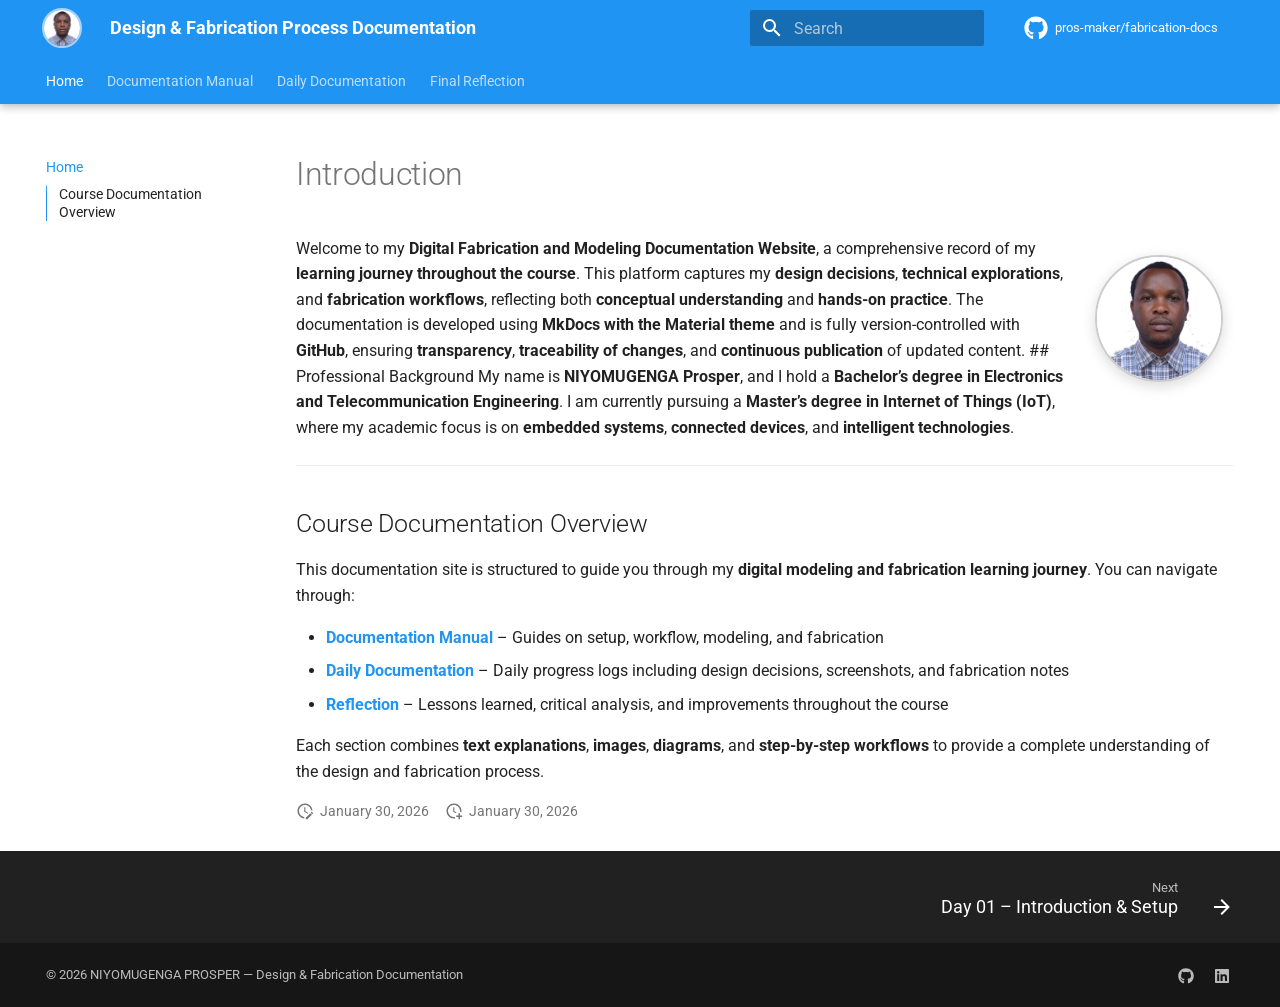
==== commit 02b3997c: "Deployed 6f67798 with MkDocs version: 1.6.1" ====
--- a/index.html
+++ b/index.html
@@ -242,6 +242,26 @@
     
     
       <li class="md-tabs__item">
+        <a href="manual/index.md" class="md-tabs__link">
+          
+  
+  
+  Documentation Manual
+
+        </a>
+      </li>
+    
+  
+
+      
+        
+  
+  
+  
+  
+    
+    
+      <li class="md-tabs__item">
         <a href="daily/day-01/" class="md-tabs__link">
           
   
@@ -442,7 +462,7 @@
   <span class="md-ellipsis">
     
   
-    Daily Documentation
+    Documentation Manual
   
 
     
@@ -458,7 +478,7 @@
             <span class="md-nav__icon md-icon"></span>
             
   
-    Daily Documentation
+    Documentation Manual
   
 
           </label>
@@ -471,6 +491,207 @@
   
   
     <li class="md-nav__item">
+      <a href="manual/index.md" class="md-nav__link">
+        
+  
+  
+  <span class="md-ellipsis">
+    
+  
+    Overview
+  
+
+    
+  </span>
+  
+  
+
+      </a>
+    </li>
+  
+
+              
+            
+              
+                
+  
+  
+  
+  
+    <li class="md-nav__item">
+      <a href="manual/setup.md" class="md-nav__link">
+        
+  
+  
+  <span class="md-ellipsis">
+    
+  
+    Setup Guide
+  
+
+    
+  </span>
+  
+  
+
+      </a>
+    </li>
+  
+
+              
+            
+              
+                
+  
+  
+  
+  
+    <li class="md-nav__item">
+      <a href="manual/daily-workflow.md" class="md-nav__link">
+        
+  
+  
+  <span class="md-ellipsis">
+    
+  
+    Daily Workflow Guide
+  
+
+    
+  </span>
+  
+  
+
+      </a>
+    </li>
+  
+
+              
+            
+              
+                
+  
+  
+  
+  
+    <li class="md-nav__item">
+      <a href="manual/modeling.md" class="md-nav__link">
+        
+  
+  
+  <span class="md-ellipsis">
+    
+  
+    Modeling Documentation
+  
+
+    
+  </span>
+  
+  
+
+      </a>
+    </li>
+  
+
+              
+            
+              
+                
+  
+  
+  
+  
+    <li class="md-nav__item">
+      <a href="manual/fabrication.md" class="md-nav__link">
+        
+  
+  
+  <span class="md-ellipsis">
+    
+  
+    Fabrication Documentation
+  
+
+    
+  </span>
+  
+  
+
+      </a>
+    </li>
+  
+
+              
+            
+          </ul>
+        </nav>
+      
+    </li>
+  
+
+    
+      
+      
+  
+  
+  
+  
+    
+    
+    
+    
+      
+      
+        
+      
+    
+    
+    <li class="md-nav__item md-nav__item--nested">
+      
+        
+        
+          
+        
+        <input class="md-nav__toggle md-toggle md-toggle--indeterminate" type="checkbox" id="__nav_3" >
+        
+          
+          <label class="md-nav__link" for="__nav_3" id="__nav_3_label" tabindex="0">
+            
+  
+  
+  <span class="md-ellipsis">
+    
+  
+    Daily Documentation
+  
+
+    
+  </span>
+  
+  
+
+            <span class="md-nav__icon md-icon"></span>
+          </label>
+        
+        <nav class="md-nav" data-md-level="1" aria-labelledby="__nav_3_label" aria-expanded="false">
+          <label class="md-nav__title" for="__nav_3">
+            <span class="md-nav__icon md-icon"></span>
+            
+  
+    Daily Documentation
+  
+
+          </label>
+          <ul class="md-nav__list" data-md-scrollfix>
+            
+              
+                
+  
+  
+  
+  
+    <li class="md-nav__item">
       <a href="daily/day-01/" class="md-nav__link">
         
   
@@ -478,7 +699,7 @@
   <span class="md-ellipsis">
     
   
-    Day 01 – Building a Documentation Website with MkDocs Material
+    Day 01 – Introduction & Setup
   
 
     
@@ -506,7 +727,7 @@
   <span class="md-ellipsis">
     
   
-    Day 02 – Digital Modeling for Fabrication
+    Day 02 – Digital Modeling Basics
   
 
     
@@ -534,7 +755,7 @@
   <span class="md-ellipsis">
     
   
-    Day 03 – PCB Milling Techniques & Fabrication Process
+    Day 03 – Parametric Design
   
 
     
@@ -562,7 +783,7 @@
   <span class="md-ellipsis">
     
   
-    Day 04 – Understanding Materials Through Making
+    Day 04 – Fabrication Planning
   
 
     
@@ -611,42 +832,14 @@
   
   
     <li class="md-nav__item">
-      <a href="daily/day-06." class="md-nav__link">
-        
-  
-  
-  <span class="md-ellipsis">
-    
-  
-    Day 06 – Introduction to 3D Printing
-  
-
-    
-  </span>
-  
-  
-
-      </a>
-    </li>
-  
-
-              
-            
-              
-                
-  
-  
-  
-  
-    <li class="md-nav__item">
-      <a href="daily/day-07/" class="md-nav__link">
-        
-  
-  
-  <span class="md-ellipsis">
-    
-  
-    Day 07 – DIGITAL FABRICATION III  CNC ROUTER MILLING & CUTTING
+      <a href="daily/day-06.md" class="md-nav__link">
+        
+  
+  
+  <span class="md-ellipsis">
+    
+  
+    Day 06 – Fabrication & Testing
   
 
     
@@ -821,13 +1014,13 @@
         
         
           
-          <a href="daily/day-01/" class="md-footer__link md-footer__link--next" aria-label="Next: Day 01 – Building a Documentation Website with MkDocs Material">
+          <a href="daily/day-01/" class="md-footer__link md-footer__link--next" aria-label="Next: Day 01 – Introduction &amp; Setup">
             <div class="md-footer__title">
               <span class="md-footer__direction">
                 Next
               </span>
               <div class="md-ellipsis">
-                Day 01 – Building a Documentation Website with MkDocs Material
+                Day 01 – Introduction & Setup
               </div>
             </div>
             <div class="md-footer__button md-icon">
